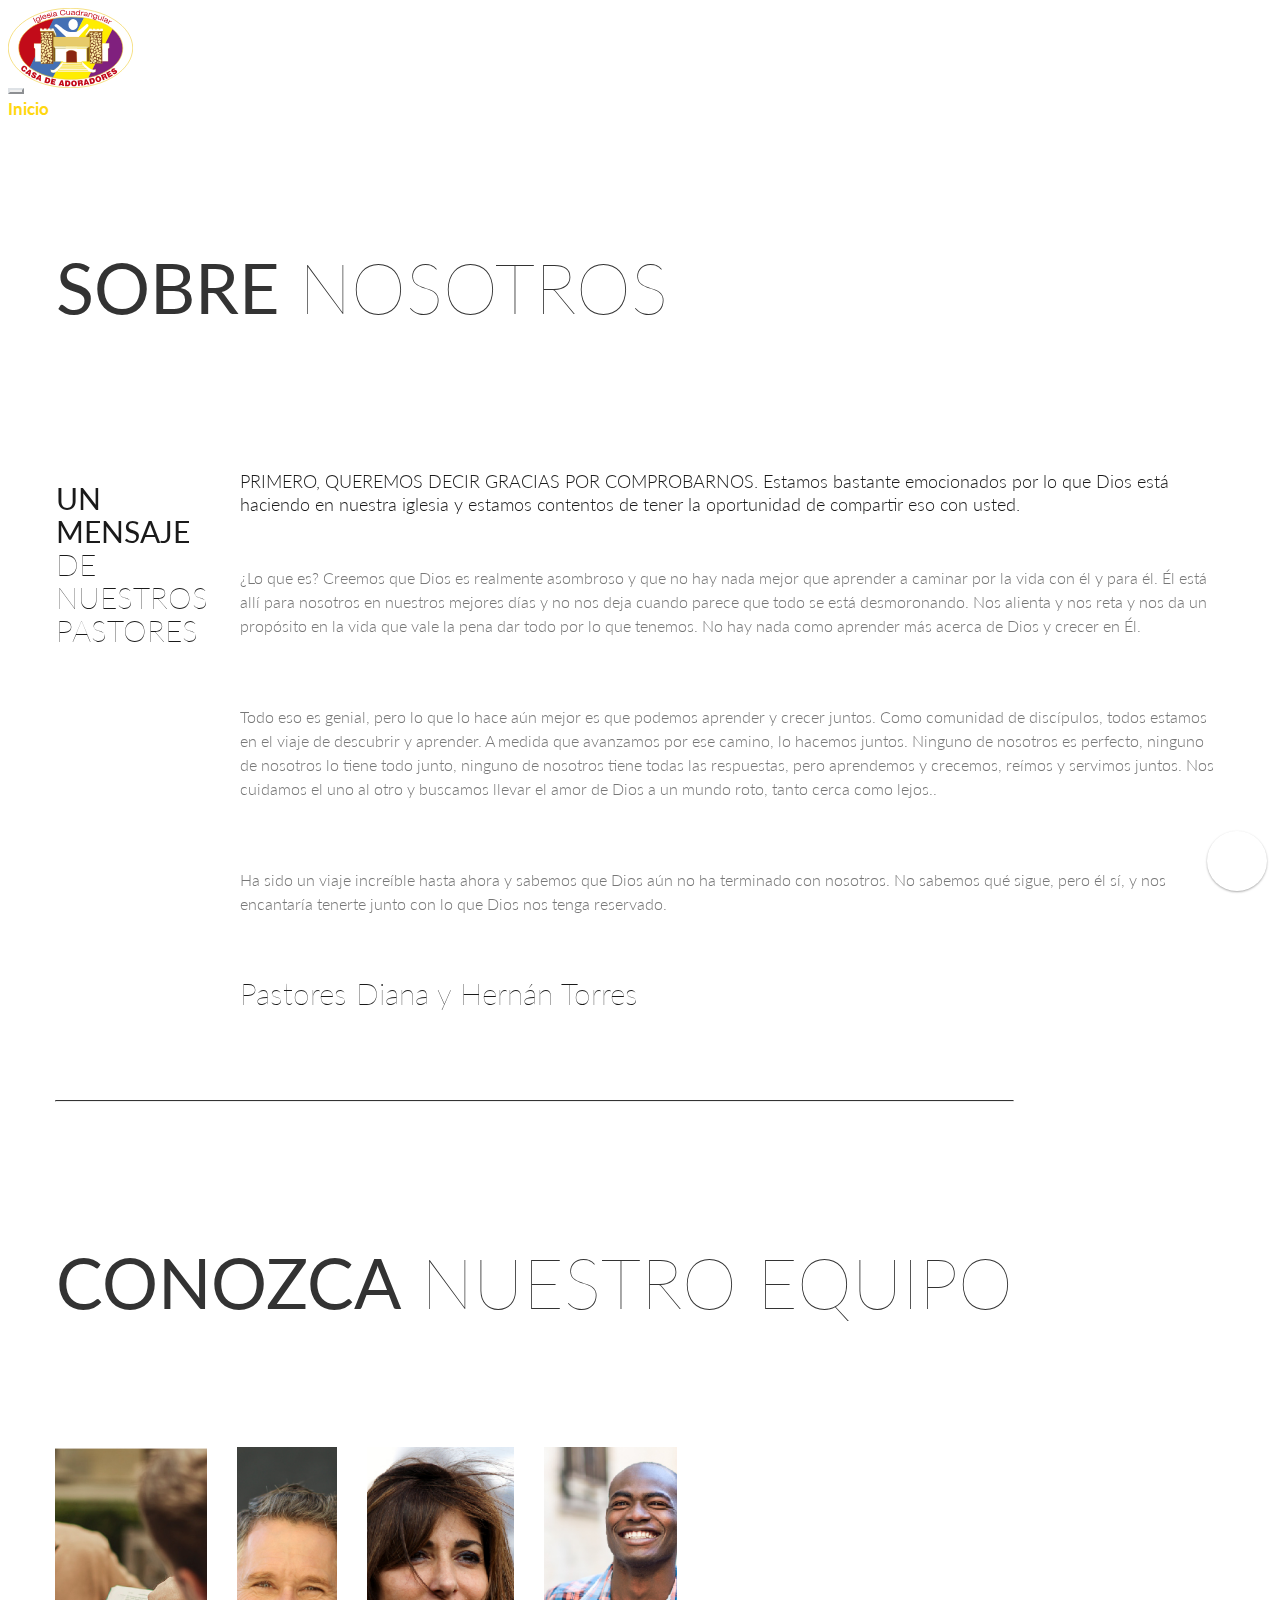
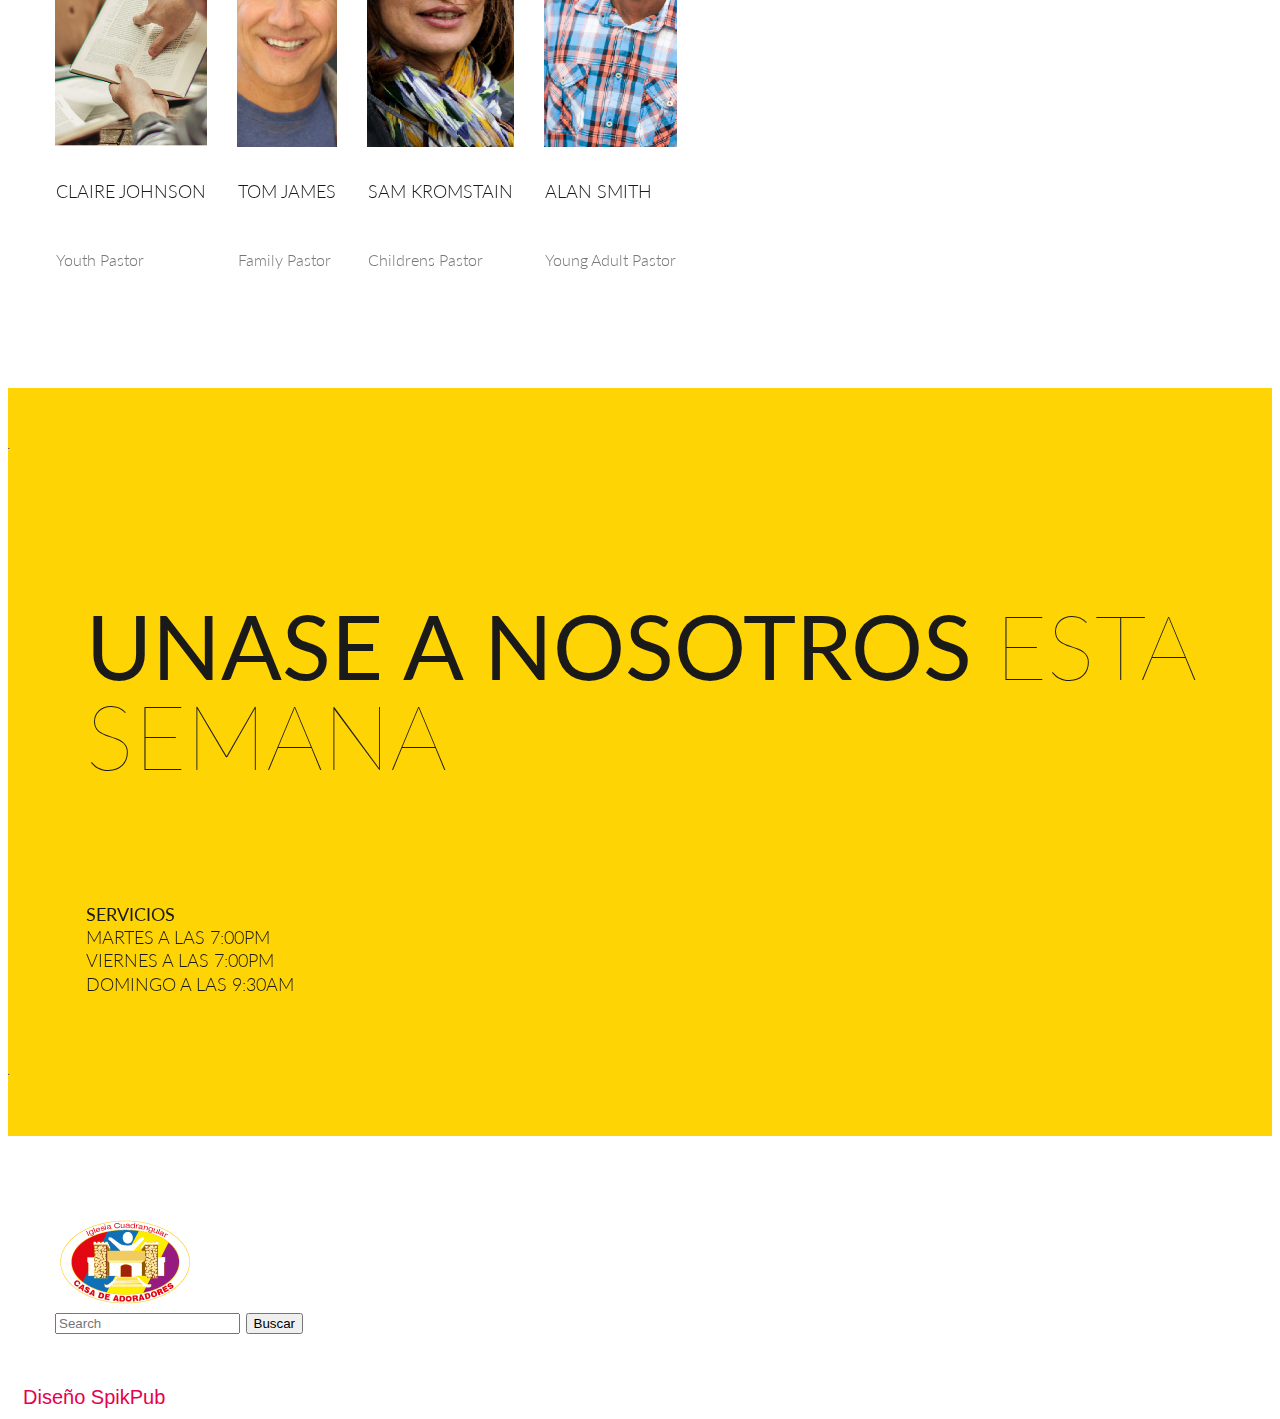
==== nosotros.html @ d61a1698 "311219-1707" ====
<html lang="es">

<head>
    <title></title>
    <meta charset="UTF-8">
    <meta name="viewport" content="width=device-width, initial-scale=1">
    <link rel="stylesheet" href="https://stackpath.bootstrapcdn.com/bootstrap/4.1.3/css/bootstrap.min.css"
        integrity="sha384-MCw98/SFnGE8fJT3GXwEOngsV7Zt27NXFoaoApmYm81iuXoPkFOJwJ8ERdknLPMO" crossorigin="anonymous">
    <!-- <link rel="stylesheet" href="https://cdnjs.cloudflare.com/ajax/libs/animate.css/3.7.0/animate.min.css"> -->
    <link href="https://unpkg.com/aos@2.3.1/dist/aos.css" rel="stylesheet">
    <link
        href="https://fonts.googleapis.com/css?family=Asap:400,400i,500,500i,600,600i,700,700i|Lato:100,100i,300,300i,400,400i,700,700i,900,900i|Merriweather+Sans:300,300i,400,400i,700,700i,800,800i|PT+Sans:400,400i,700,700i|Playball|Racing+Sans+One|Raleway:100,100i,200,200i,300,300i,400,400i,500,500i,600,600i,700,700i,800,800i,900,900i&display=swap&subset=latin-ext"
        rel="stylesheet">
    <link rel="stylesheet" href="https://use.fontawesome.com/releases/v5.6.1/css/all.css"
        integrity="sha384-gfdkjb5BdAXd+lj+gudLWI+BXq4IuLW5IT+brZEZsLFm++aCMlF1V92rMkPaX4PP" crossorigin="anonymous">
    <link href="style.css" rel="stylesheet">
</head>

<body class="index">

    <!-- SECCION DEL HEADER -->
    <header class="sticky-top">
        <!-- == Logo == -->
        <div class="container-fluid">
            <div class="row justify-content-center align-items-center bg-dark">
                <!--fila logo-menu-->
                <div class="col-lg-4 mb-1 my-3 text-center">
                    <!--contendor logo-->
                    <a href="index.html">
                        <img src="img/svg/Logo-Casa_de_Adoradores-P11-SVG-01.svg" class="img-fluid img-logo" alt="">
                    </a>
                </div>
                <!--fin contenedor logo-->
                <div class="col-lg-8 navegacion">
                    <!--contenedor menu-->
                    <nav class="navbar navbar-expand-md navbar-light justify-content-center">
                        <button class="navbar-toggler mb-2" type="button" data-toggle="collapse"
                            data-target="#nav_principal" aria-controls="navbarToggleExternalContent"
                            aria-expanded="false" aria-label="Toggle navigation">
                            <span class="navbar-toggler-icon"></span>
                        </button>
                        <div id="nav_principal"
                            class="collapse navbar-collapse navbar-light justify-content-center justify-content-lg-center text-center text-uppercase">
                            <!--conenedor collapsado-->
                            <a href="index.html" class="nav-link active">Inicio</a>
                            <a href="nosotros.html" class="nav-link">Nosotros</a>
                            <a href="ministerios.html" class="nav-link">Ministerios</a>
                            <a href="blog.html" class="nav-link">Blog</a>
                            <a href="galeria.html" class="nav-link">Galería</a>
                            <a href="contacto.html" class="nav-link">Contacto</a>
                        </div>
                        <!--fin contenedor menu colapsado-->
                    </nav>
                </div>
                <!--fin contenedor menu-->
            </div>
            <!--fin fila logo menu-->
        </div>
        <!--Fin container-fluid de logo y menu-->

        <div id="floating-action-button">
            <i class="fas fa-angle-double-up"></i>
        </div>

    </header>

    <section id="section-content" class="content page-7 moto-section" data-widget="section" data-container="section">
        <div class="moto-widget moto-widget-row row-fixed" data-widget="row">
            <div class="container-fluid">
                <div class="row">
                    <div class="moto-cell col-sm-12" data-container="container">
                        <div class="moto-widget moto-widget-text moto-preset-default                  moto-spacing-top-medium moto-spacing-right-auto moto-spacing-bottom-medium moto-spacing-left-auto" data-widget="text" data-preset="default" data-spacing="mama">
                            <div class="moto-widget-text-content moto-widget-text-editable">
                                <p class="moto-text_system_7">
                                    <font color="#333333"><b>SOBRE</b> NOSOTROS</font>
                                </p>
                            </div>
                        </div>
                    </div>
                </div>
            </div>
        </div>
        <div class="moto-widget moto-widget-row row-fixed" data-widget="row">
            <div class="container-fluid">
                <div class="row">
                    <div class="moto-cell col-sm-4" data-container="container">
                        <div class="moto-widget moto-widget-text moto-preset-default             moto-spacing-top-auto moto-spacing-right-auto moto-spacing-bottom-auto moto-spacing-left-auto" data-widget="text" data-preset="default" data-spacing="aaaa">
                            <div class="moto-widget-text-content moto-widget-text-editable">
                                <p class="moto-text_system_9"><strong>UN MENSAJE</strong> DE NUESTROS PASTORES</p>
                            </div>
                        </div>
                        <div data-widget-id="wid__image__5d448a4c0ae35" class="moto-widget moto-widget-image moto-preset-default moto-align-center moto-align-left_mobile-h moto-spacing-top-small moto-spacing-right-auto moto-spacing-bottom-medium moto-spacing-left-auto  " data-widget="image">
                            <span class="moto-widget-image-link">
                                <img data-src="/mt-content/uploads/2015/09/staff-img-sq-15.jpg" class="moto-widget-image-picture lazyload" data-id="193" title="" alt="">
                            </span>
                        </div>
                    </div>
                    <div class="moto-cell col-sm-8" data-container="container">
                        <div class="moto-widget moto-widget-text moto-preset-default              moto-spacing-top-auto moto-spacing-right-auto moto-spacing-bottom-small moto-spacing-left-auto" data-widget="text" data-preset="default" data-spacing="aasa">
                            <div class="moto-widget-text-content moto-widget-text-editable">
                                <p class="moto-text_system_10">PRIMERO, QUEREMOS DECIR GRACIAS POR COMPROBARNOS. Estamos bastante emocionados por lo que Dios está haciendo en nuestra iglesia y estamos contentos de tener la oportunidad de compartir eso con usted. &nbsp;</p>
                            </div>
                        </div>
                        <div class="moto-widget moto-widget-text moto-preset-default             moto-spacing-top-auto moto-spacing-right-auto moto-spacing-bottom-auto moto-spacing-left-auto" data-widget="text" data-preset="default" data-spacing="aaaa">
                            <div class="moto-widget-text-content moto-widget-text-editable">
                                <p class="moto-text_system_11">¿Lo que es? Creemos que Dios es realmente asombroso y que no hay nada mejor que aprender a caminar por la vida con él y para él. Él está allí para nosotros en nuestros mejores días y no nos deja cuando parece que todo se está desmoronando. Nos alienta y nos reta y nos da un propósito en la vida que vale la pena dar todo por lo que tenemos. No hay nada como aprender más acerca de Dios y crecer en Él.</p>
                                <p><br></p>
                                <p class="moto-text_system_11">Todo eso es genial, pero lo que lo hace aún mejor es que podemos aprender y crecer juntos. Como comunidad de discípulos, todos estamos en el viaje de descubrir y aprender. A medida que avanzamos por ese camino, lo hacemos juntos. Ninguno de nosotros es perfecto, ninguno de nosotros lo tiene todo junto, ninguno de nosotros tiene todas las respuestas, pero aprendemos y crecemos, reímos y servimos juntos. Nos cuidamos el uno al otro y buscamos llevar el amor de Dios a un mundo roto, tanto cerca como lejos..</p>
                                <p><br></p>
                                <p class="moto-text_system_11">Ha sido un viaje increíble hasta ahora y sabemos que Dios aún no ha terminado con nosotros. No sabemos qué sigue, pero él sí, y nos encantaría tenerte junto con lo que Dios nos tenga reservado.</p>
                            </div>
                        </div>
                        <div class="moto-widget moto-widget-text moto-preset-default                                           moto-spacing-top-small moto-spacing-right-auto moto-spacing-bottom-auto moto-spacing-left-auto" data-widget="text" data-preset="default" data-spacing="saaa">
                            <div class="moto-widget-text-content moto-widget-text-editable">
                                <p class="moto-text_system_9">Pastores Diana y Hernán Torres</p>
                            </div>
                        </div>
                    </div>
                </div>
            </div>
        </div>
        <div class="moto-widget moto-widget-row row-fixed" data-widget="row"><a class="moto-anchor" name="staff"></a>
            <div class="container-fluid">
                <div class="row">
                    <div class="moto-cell col-sm-12" data-container="container">
                        <div class="moto-widget moto-widget-divider moto-preset-default moto-spacing-top-medium moto-spacing-right-auto moto-spacing-bottom-medium moto-spacing-left-auto moto-align-left" data-widget="divider_horizontal" data-divider-type="horizontal" data-preset="default" data-align="{&quot;desktop&quot;:&quot;left&quot;,&quot;tablet&quot;:&quot;&quot;,&quot;mobile-v&quot;:&quot;&quot;,&quot;mobile-h&quot;:&quot;&quot;}" data-spacing="mama" data-width="100">
                            <hr class="moto-widget-divider-line" style="width: 100%;">
                        </div>
                        <div class="moto-widget moto-widget-text moto-preset-default                moto-spacing-top-small moto-spacing-right-auto moto-spacing-bottom-medium moto-spacing-left-auto" data-widget="text" data-preset="default" data-spacing="sama">
                            <div class="moto-widget-text-content moto-widget-text-editable">
                                <p class="moto-text_system_7"><span class="moto-color3_5"><strong>CONOZCA</strong> NUESTRO EQUIPO</span></p>
                            </div>
                        </div>
                    </div>
                </div>
            </div>
        </div>
        <div class="moto-widget moto-widget-row row-fixed" data-widget="row">
            <div class="container-fluid">
                <div class="row">
                    <div class="moto-cell col-sm-3" data-container="container">
                        <div class="moto-widget moto-widget-container moto-container_content_56095f6d" data-widget="container" data-container="container" data-css-name="moto-container_content_56095f6d"></div>
                        <div class="moto-widget moto-widget-text moto-preset-default                                    moto-spacing-top-small moto-spacing-right-auto moto-spacing-bottom-auto moto-spacing-left-auto" data-widget="text" data-preset="default" data-spacing="saaa">
                            <div class="moto-widget-text-content moto-widget-text-editable">
                                <p class="moto-text_system_10">CLAIRE&nbsp;JOHNSON</p>
                            </div>
                        </div>
                        <div class="moto-widget moto-widget-spacer moto-preset-default" data-widget="spacer" data-spacing="">
                            <div class="moto-widget-spacer-block" style="height: 10px;"></div>
                        </div>
                        <div class="moto-widget moto-widget-text moto-preset-default                                moto-spacing-top-auto moto-spacing-right-auto moto-spacing-bottom-medium moto-spacing-left-auto" data-widget="text" data-preset="default" data-spacing="aama">
                            <div class="moto-widget-text-content moto-widget-text-editable">
                                <p class="moto-text_system_11">Youth Pastor</p>
                            </div>
                        </div>
                    </div>
                    <div class="moto-cell col-sm-3" data-container="container">
                        <div class="moto-widget moto-widget-container moto-container_content_56095f92" data-widget="container" data-container="container" data-css-name="moto-container_content_56095f92"></div>
                        <div class="moto-widget moto-widget-text moto-preset-default                                  moto-spacing-top-small moto-spacing-right-auto moto-spacing-bottom-auto moto-spacing-left-auto" data-widget="text" data-preset="default" data-spacing="saaa">
                            <div class="moto-widget-text-content moto-widget-text-editable">
                                <p class="moto-text_system_10">TOM JAMES</p>
                            </div>
                        </div>
                        <div class="moto-widget moto-widget-spacer moto-preset-default" data-widget="spacer" data-spacing="">
                            <div class="moto-widget-spacer-block" style="height: 10px;"></div>
                        </div>
                        <div class="moto-widget moto-widget-text moto-preset-default                                moto-spacing-top-auto moto-spacing-right-auto moto-spacing-bottom-medium moto-spacing-left-auto" data-widget="text" data-preset="default" data-spacing="aama">
                            <div class="moto-widget-text-content moto-widget-text-editable">
                                <p class="moto-text_system_11">Family Pastor</p>
                            </div>
                        </div>
                    </div>
                    <div class="moto-cell col-sm-3" data-container="container">
                        <div class="moto-widget moto-widget-container moto-container_content_56095fc6" data-widget="container" data-container="container" data-css-name="moto-container_content_56095fc6"></div>
                        <div class="moto-widget moto-widget-text moto-preset-default                                  moto-spacing-top-small moto-spacing-right-auto moto-spacing-bottom-auto moto-spacing-left-auto" data-widget="text" data-preset="default" data-spacing="saaa">
                            <div class="moto-widget-text-content moto-widget-text-editable">
                                <p class="moto-text_system_10">SAM KROMSTAIN<br></p>
                            </div>
                        </div>
                        <div class="moto-widget moto-widget-spacer moto-preset-default" data-widget="spacer" data-spacing="">
                            <div class="moto-widget-spacer-block" style="height: 10px;"></div>
                        </div>
                        <div class="moto-widget moto-widget-text moto-preset-default                                moto-spacing-top-auto moto-spacing-right-auto moto-spacing-bottom-medium moto-spacing-left-auto" data-widget="text" data-preset="default" data-spacing="aama">
                            <div class="moto-widget-text-content moto-widget-text-editable">
                                <p class="moto-text_system_11">Childrens Pastor</p>
                            </div>
                        </div>
                    </div>
                    <div class="moto-cell col-sm-3" data-container="container">
                        <div class="moto-widget moto-widget-container moto-container_content_56095ff5" data-widget="container" data-container="container" data-css-name="moto-container_content_56095ff5"></div>
                        <div class="moto-widget moto-widget-text moto-preset-default                                  moto-spacing-top-small moto-spacing-right-auto moto-spacing-bottom-auto moto-spacing-left-auto" data-widget="text" data-preset="default" data-spacing="saaa">
                            <div class="moto-widget-text-content moto-widget-text-editable">
                                <p class="moto-text_system_10">ALAN SMITH<br></p>
                            </div>
                        </div>
                        <div class="moto-widget moto-widget-spacer moto-preset-default" data-widget="spacer" data-spacing="">
                            <div class="moto-widget-spacer-block" style="height: 10px;"></div>
                        </div>
                        <div class="moto-widget moto-widget-text moto-preset-default                                moto-spacing-top-auto moto-spacing-right-auto moto-spacing-bottom-large moto-spacing-left-auto" data-widget="text" data-preset="default" data-spacing="aala">
                            <div class="moto-widget-text-content moto-widget-text-editable">
                                <p class="moto-text_system_11">Young Adult Pastor</p>
                            </div>
                        </div>
                    </div>
                </div>
            </div>
        </div>
        <div data-css-name="moto-container_content_557a91db" class="moto-widget moto-widget-container moto-container_content_557a91db" data-widget="container" data-container="container">
            <div class="moto-widget moto-widget-divider moto-preset-default                             moto-align-left moto-spacing-top-medium moto-spacing-right-auto moto-spacing-bottom-medium moto-spacing-left-auto" data-widget="divider_horizontal" data-divider-type="horizontal" data-preset="default" data-align="{&quot;desktop&quot;:&quot;left&quot;,&quot;tablet&quot;:&quot;&quot;,&quot;mobile-h&quot;:&quot;&quot;,&quot;mobile-v&quot;:&quot;&quot;}" data-spacing="mama" data-width="0">
                <hr style="width: 0%;" class="moto-widget-divider-line">
            </div>
            <div class="moto-widget moto-widget-row row-fixed" data-widget="row">
                <div class="container-fluid">
                    <div class="row">
                        <div class="moto-cell col-sm-3" data-container="container">
                            <div class="moto-widget moto-widget-container moto-container_content_56096024" data-widget="container" data-container="container" data-css-name="moto-container_content_56096024">
                                <div data-widget-id="wid__image__5d448a4c0b123" class="moto-widget moto-widget-image moto-preset-default moto-align-center moto-align-left_mobile-v moto-align-left_mobile-h moto-spacing-top-auto moto-spacing-right-auto moto-spacing-bottom-auto moto-spacing-left-auto  " data-widget="image">
                                    <span class="moto-widget-image-link">
                                        <img data-src="/mt-content/uploads/2015/09/icon-img-wh-19.png" class="moto-widget-image-picture lazyload" data-id="170" title="" alt="">
                                    </span>
                                </div>
                            </div>
                        </div>
                        <div class="moto-cell col-sm-9" data-container="container">
                            <div class="moto-widget moto-widget-text moto-preset-default                moto-spacing-top-auto moto-spacing-right-auto moto-spacing-bottom-auto moto-spacing-left-auto" data-widget="text" data-preset="default" data-spacing="aaaa">
                                <div class="moto-widget-text-content moto-widget-text-editable">
                                    <p class="moto-text_system_6"><strong>UNASE A NOSOTROS </strong>ESTA SEMANA</p>
                                </div>
                            </div>
                            <div class="moto-widget moto-widget-text moto-preset-default                moto-spacing-top-small moto-spacing-right-auto moto-spacing-bottom-auto moto-spacing-left-auto" data-widget="text" data-preset="default" data-spacing="saaa">
                                <div class="moto-widget-text-content moto-widget-text-editable">
                                    <p class="moto-text_system_10"><strong>SERVICIOS</strong><br>
                                    MARTES A LAS 7:00PM<br>
                                    VIERNES A LAS 7:00PM<br>
                                    DOMINGO A LAS 9:30AM<br>
                                
                                    </p>
                                </div>
                            </div>
                        </div>
                    </div>
                </div>
            </div>
            <div class="moto-widget moto-widget-divider moto-preset-default moto-align-left moto-spacing-top-medium moto-spacing-right-auto moto-spacing-bottom-medium moto-spacing-left-auto" data-widget="divider_horizontal" data-divider-type="horizontal" data-preset="default" data-align="{&quot;desktop&quot;:&quot;left&quot;,&quot;tablet&quot;:&quot;&quot;,&quot;mobile-v&quot;:&quot;&quot;,&quot;mobile-h&quot;:&quot;&quot;}" data-spacing="mama" data-width="0">
                <hr class="moto-widget-divider-line" style="width: 0%;">
            </div>
        </div>
    </section>










    
    <!--FOOTER-->
    <footer class="container-fluid bg-dark mask-footer">
        <div class="container">
            <div class="row pt-5">
                <div class="col-md-4 row-social">
                    <h4 class="text-center">Encuéntranos en</h4>
                    <div class="social-footer text-center separador-3">
                        <a class="btn btn-social-icon btn-twitter">
                            <span class="fab fa-twitter"></span>
                        </a>
                        <a class="btn btn-social-icon btn-facebook">
                            <span class="fab fa-facebook"></span>
                        </a>
                        <a class="btn btn-social-icon btn-instagram">
                            <span class="fab fa-instagram"></span>
                        </a>
                    </div>
                </div>
                <div class="col-md-4 row-logo text-center">
                    <img class="img-fluid" src="img/Logo-Casa_de_Adoradores-P11.png" alt="img">
                </div>
                <div class="col-md-4 row-buscar">
                    <form class="form-inline">
                        <input class="form-control mr-sm-2" type="search" placeholder="Search" aria-label="Search">
                        <button class="btn btn-outline-light my-2 my-sm-0" type="submit">Buscar</button>
                    </form>
                </div>
            </div>
        </div>
        <div class="barra-footer mt-4 mask-footer text-center pb-5 ">
            <div class="copyright pt-5"><span>@2019</span>&nbspTodos los Derechos reservados<span>&nbspIglesia Casa de
                    Adoradores</span></div>
            <div class="pb-3 "><a href="https=www.spikpub.com">Diseño SpikPub</a></div>
        </div>
    </footer>



    <!-- <script src="https://ajax.googleapis.com/ajax/libs/jquery/3.3.1/jquery.min.js"></script> -->
    <script src="https://code.jquery.com/jquery-3.3.1.js"
        integrity="sha256-2Kok7MbOyxpgUVvAk/HJ2jigOSYS2auK4Pfzbm7uH60=" crossorigin="anonymous"></script>
    <script src="js/popper.js"></script>
    <script src="js/bootstrap.js"></script>
    <script src="js/filtergallery.js"></script>
    <script src="js/boton-scroll.js"></script>



</body>

</html>
---- style.css ----
@charset "UTF-8";
/* @import
  'vendors/normalize'; */
/**
 * Set up a decent box model on the root element
 */
html {
  -webkit-box-sizing: border-box;
          box-sizing: border-box; }

/**
 * Make all elements from the DOM inherit from the parent box-sizing
 * Since `*` has a specificity of 0, it does not override the `html` value
 * making all elements inheriting from the root box-sizing value
 * See: https://css-tricks.com/inheriting-box-sizing-probably-slightly-better-best-practice/
 */
*,
*::before,
*::after {
  -webkit-box-sizing: inherit;
          box-sizing: inherit; }

/**
 * Basic styles for links
 */
a {
  color: #e50050;
  text-decoration: none; }
  a:hover, a:active, a:focus {
    color: #222222;
    text-decoration: underline; }

/*font-family: 'Playball', cursive;
font-family: 'Racing Sans One', cursive; */
body {
  font-family: "Lato", sans-serif;
  font-weight: 300;
  font-size: 16px;
  color: #2b2b2b; }

h1, h2, h3, h4, h5 {
  font-family: "Lato", sans-serif; }

p {
  font-weight: 300;
  line-height: 2rem;
  font-size: 1.1rem; }

/**
 * Basic typography style for copy text
 */
body {
  color: #222222;
  font: normal 125%/1.4 "Open Sans", "Helvetica Neue Light", "Helvetica Neue", "Helvetica", "Arial", sans-serif; }

/**
 * Clear inner floats
 */
.clearfix::after {
  clear: both;
  content: '';
  display: table; }

/**
 * Main content containers
 * 1. Make the container full-width with a maximum width
 * 2. Center it in the viewport
 * 3. Leave some space on the edges, especially valuable on small screens
 */
.container {
  max-width: 1180px;
  /* 1 */
  margin-left: auto;
  /* 2 */
  margin-right: auto;
  /* 2 */
  padding-left: 20px;
  /* 3 */
  padding-right: 20px;
  /* 3 */
  width: 100%;
  /* 1 */ }

/**
 * Hide text while making it readable for screen readers
 * 1. Needed in WebKit-based browsers because of an implementation bug;
 *    See: https://code.google.com/p/chromium/issues/detail?id=457146
 */
.hide-text {
  overflow: hidden;
  padding: 0;
  /* 1 */
  text-indent: 101%;
  white-space: nowrap; }

/**
 * Hide element while making it readable for screen readers
 * Shamelessly borrowed from HTML5Boilerplate:
 * https://github.com/h5bp/html5-boilerplate/blob/master/src/css/main.css#L119-L133
 */
.visually-hidden {
  border: 0;
  clip: rect(0 0 0 0);
  height: 1px;
  margin: -1px;
  overflow: hidden;
  padding: 0;
  position: absolute;
  width: 1px; }

header .img-logo {
  height: 80px; }

header .navegacion .navbar-toggler {
  color: #f8f9fa;
  border-color: #dee2e6; }

header .navegacion .navbar-toggler-icon {
  background-color: #f8f402; }

header .navegacion .nav-item {
  color: #fff;
  font-family: "Lato", sans-serif;
  font-weight: 700;
  -webkit-transition: border-top .2s ease-in-out;
  transition: border-top .2s ease-in-out;
  -webkit-transition: border-bottom .2s ease-in-out;
  transition: border-bottom .2s ease-in-out; }

header .navegacion .nav-item:hover {
  color: #ffffb8;
  border-top: 3px solid #ffd711;
  border-bottom: 3px solid #ffd711; }

header .navegacion .nav-link.active {
  color: #ffd711; }

@media (min-width: 720px) {
  header .img-logo {
    height: 80px; }

  header .navegacion .nav-link {
    color: #fff;
    font-family: "Lato", sans-serif;
    font-weight: 700; } }
@media (min-width: 960px) {
  header .navegacion .nav-link {
    font-size: 17px; } }
@media (min-width: 1300px) {
  header .img-logo {
    height: 100px; } }
footer {
  color: white; }

/* variable */
/* scss-file */
*, body * {
  z-index: 10;
  -webkit-transition: all 0.3s cubic-bezier(0.68, -0.55, 0.27, 1.55);
  transition: all 0.3s cubic-bezier(0.68, -0.55, 0.27, 1.55); }

#floating-action-button {
  position: fixed;
  bottom: 1vh;
  right: 1vw;
  min-width: 50px;
  min-height: 50px;
  max-width: 60px;
  max-height: 60px;
  width: 5vw;
  height: 5vw;
  border-radius: 100%;
  cursor: pointer;
  /* center-flex */
  display: -webkit-box;
  display: -ms-flexbox;
  display: flex;
  -webkit-box-align: center;
      -ms-flex-align: center;
          align-items: center;
  -webkit-box-pack: center;
      -ms-flex-pack: center;
          justify-content: center;
  /* material shadow */
  -webkit-box-shadow: 0 1px 3px rgba(0, 0, 0, 0.12), 0 1px 2px rgba(0, 0, 0, 0.24);
          box-shadow: 0 1px 3px rgba(0, 0, 0, 0.12), 0 1px 2px rgba(0, 0, 0, 0.24); }
  #floating-action-button:hover {
    -webkit-box-shadow: 0 14px 28px rgba(0, 0, 0, 0.25), 0 10px 10px rgba(0, 0, 0, 0.22);
            box-shadow: 0 14px 28px rgba(0, 0, 0, 0.25), 0 10px 10px rgba(0, 0, 0, 0.22); }
  #floating-action-button i {
    font-size: 2rem;
    color: #2b2b2b; }

/* DO NOT COPY */
/* 
.just-for-codepen{
    color: #212121;
    background: linear-gradient(to bottom, #f3e5f5 0%,#f3e5f5 10%,#e1bee7 10%,#e1bee7 20%,#ce93d8 20%,#ce93d8 30%,#ba68c8 30%,#ba68c8 40%,#ab47bc 40%,#ab47bc 50%,#9c27b0 50%,#9c27b0 60%,#8e24aa 60%,#8e24aa 70%,#7b1fa2 70%,#7b1fa2 80%,#6a1b9a 80%,#6a1b9a 90%,#4a148c 90%,#4a148c 100%);
    height: 100vh;
    padding: 20vw 20vh;
    a{
    color: #212121;
    text-decoration: none;
        &:hover{
            color: #304FFE;
            text-decoration: underline;
        }
    }
} */
section.bg-centro {
  background-image: url(../img/fondo/fondo-1.jpg);
  min-height: 600px;
  background-attachment: fixed;
  background-position: top center;
  background-repeat: no-repeat;
  background-size: cover; }

section.bg-centro h1 {
  color: #fff;
  font-weight: 200;
  font-size: 2.5rem;
  padding-top: 50%; }

@media (min-width: 720px) {
  section.bg-centro {
    margin-bottom: 0px !important; }

  section.bg-centro h1 {
    font-size: 6rem;
    padding-top: 15%; } }
section.bg-servicio {
  background-color: #ffd711; }

section.bg-servicio h1 {
  color: #fff;
  font-size: 3.5rem;
  font-weight: 200; }

section.bg-servicio h2 {
  font-family: 'Raleway', sans-serif;
  color: #fff;
  font-size: 2.2rem;
  font-weight: bold; }

section.bg-servicio h2 span {
  font-family: "Lato", sans-serif;
  font-weight: 400; }

@media (min-width: 720px) {
  section.bg-servicio h1 {
    font-size: 3rem; } }
@media (min-width: 960px) {
  section.bg-servicio h1 {
    font-size: 3.5rem; } }
@media (min-width: 1300px) {
  section.bg-servicio h1 {
    font-size: 5rem; } }
section.bg-infoservicios {
  background-image: url(../img/fondo/fondo-3.jpeg);
  min-height: 650px;
  background-attachment: fixed;
  background-position: top center;
  background-repeat: no-repeat;
  background-size: cover; }

section.bg-infoservicios {
  position: relative; }

section.bg-infoservicios div.imagecircle1::before {
  content: "" url(../img/svg/clock.svg) "";
  display: block;
  width: 120px;
  height: 120px;
  position: absolute;
  left: 34%;
  top: 15%; }

section.bg-infoservicios div.imagecircle2::before {
  content: "" url(../img/svg/clipboard-list.svg) "";
  display: block;
  width: 120px;
  height: 120px;
  position: absolute;
  left: 33%;
  top: 20%; }

section.bg-infoservicios div.imagecircle3::before {
  content: "" url(../img/svg/biblia.svg) "";
  display: block;
  width: 120px;
  height: 120px;
  position: absolute;
  left: 33%;
  top: 15%; }

section.bg-infoservicios div.imagecircle4::before {
  content: "" url(../img/svg/sobre.svg) "";
  display: block;
  width: 120px;
  height: 120px;
  position: absolute;
  left: 32%;
  top: 15%; }

section.bg-infoservicios div h1 {
  color: #fff;
  font-size: 3.5rem;
  font-weight: 200; }

@media (min-width: 720px) {
  section.bg-infoservicios div.imagecircle1::before {
    left: 40%;
    top: 18%; }

  section.bg-infoservicios div.imagecircle2::before {
    left: 40%;
    top: 21%; }

  section.bg-infoservicios div.imagecircle3::before {
    left: 40%;
    top: 18%; }

  section.bg-infoservicios div.imagecircle4::before {
    left: 39%;
    top: 17%; }

  section.bg-infoservicios div h1 {
    font-size: 4rem; } }
@media (min-width: 960px) {
  section.bg-infoservicios div.imagecircle1::before {
    left: 33%;
    top: 19%; }

  section.bg-infoservicios div.imagecircle2::before {
    left: 30%;
    top: 19%; }

  section.bg-infoservicios div.imagecircle3::before {
    left: 30%;
    top: 18%; }

  section.bg-infoservicios div.imagecircle4::before {
    left: 30%;
    top: 19%; }

  section.bg-infoservicios div h1 {
    font-size: 4rem; } }
@media (min-width: 1024px) {
  section.bg-infoservicios div.imagecircle1::before {
    left: 33%;
    top: 14%; }

  section.bg-infoservicios div.imagecircle2::before {
    left: 30%;
    top: 15%; }

  section.bg-infoservicios div.imagecircle3::before {
    left: 30%;
    top: 15%; }

  section.bg-infoservicios div.imagecircle4::before {
    left: 23%;
    top: 15%; }

  section.bg-infoservicios div h1 {
    font-size: 2.7rem; } }
@media (min-width: 1300px) {
  section.bg-infoservicios div.imagecircle1::before {
    left: 25%;
    top: 18%; }

  section.bg-infoservicios div.imagecircle2::before {
    left: 25%;
    top: 18%; }

  section.bg-infoservicios div.imagecircle3::before {
    left: 25%;
    top: 18%; }

  section.bg-infoservicios div.imagecircle4::before {
    left: 25%;
    top: 15%; }

  section.bg-infoservicios div h1 {
    font-size: 4rem; } }
.ng-cloak,
.x-ng-cloak,
[data-ng-cloak],
[ng-cloak],
[ng\:cloak],
[x-ng-cloak] {
  display: none !important; }

.moto-widget {
  position: relative; }

.frame-empty,
.moto-widget-cover {
  display: none; }

.moto-anchor {
  position: absolute;
  top: 0; }

.moto-align-left {
  text-align: left; }

.moto-align-center {
  text-align: center; }

.moto-align-right {
  text-align: right; }

.moto-absolute-position__container {
  position: absolute;
  top: 0;
  left: 0;
  right: 0;
  bottom: 0; }

.moto-absolute-position {
  position: absolute; }

.moto-absolute-position_left-top {
  top: 0;
  left: 0; }

.moto-absolute-position_center-top,
.moto-absolute-position_top {
  top: 0;
  left: 50%;
  -webkit-transform: translateX(-50%);
  transform: translateX(-50%); }

.moto-absolute-position_right-top {
  top: 0;
  right: 0; }

.moto-absolute-position_left,
.moto-absolute-position_left-center {
  left: 0;
  top: 50%;
  -webkit-transform: translateY(-50%);
  transform: translateY(-50%); }

.moto-absolute-position_center,
.moto-absolute-position_center-center {
  top: 50%;
  left: 50%;
  -webkit-transform: translate(-50%, -50%);
  transform: translate(-50%, -50%); }

.moto-absolute-position_right,
.moto-absolute-position_right-center {
  right: 0;
  top: 50%;
  -webkit-transform: translateY(-50%);
  transform: translateY(-50%); }

.moto-absolute-position_left-bottom {
  bottom: 0;
  left: 0; }

.moto-absolute-position_bottom,
.moto-absolute-position_center-bottom {
  bottom: 0;
  left: 50%;
  -webkit-transform: translateX(-50%);
  transform: translateX(-50%); }

.moto-absolute-position_right-bottom {
  bottom: 0;
  right: 0; }

.moto-back-to-top-button {
  position: fixed;
  visibility: hidden;
  opacity: 0;
  cursor: pointer;
  z-index: 500; }

.moto-back-to-top-button.moto-back-to-top-button_visible {
  visibility: visible;
  opacity: 1; }

.moto-back-to-top-button .moto-back-to-top-button-link {
  display: inline-block; }

.moto-popup__content_error {
  font-family: Verdana, sans-serif;
  color: #d3d8db;
  font-size: 16px;
  text-align: center; }

.moto-popup_content .moto-sticky__attached_top {
  top: 50px; }

.moto-background-video-container {
  overflow: hidden;
  border-radius: inherit;
  -webkit-transform: translateZ(0);
  transform: translateZ(0); }

.moto-background-video {
  min-height: 100%;
  min-width: 100%;
  max-width: 100%;
  height: auto;
  width: auto; }

.moto-background-video_fill-by-height {
  max-height: 100%;
  max-width: none; }

@-webkit-keyframes zb {
  0% {
    -webkit-transform: rotate(0deg);
    transform: rotate(0deg); }
  to {
    -webkit-transform: rotate(1turn);
    transform: rotate(1turn); } }
@keyframes zb {
  0% {
    -webkit-transform: rotate(0deg);
    transform: rotate(0deg); }
  to {
    -webkit-transform: rotate(1turn);
    transform: rotate(1turn); } }
@media screen and (max-width: 1039px) {
  .moto-visible-on_desktop {
    display: none; } }
@media screen and (max-width: 767px) {
  .moto-visible-on_tablet {
    display: none; } }
@media screen and (max-width: 479px) {
  .moto-visible-on_mobile-h {
    display: none; } }
@media screen and (max-width: 1039px) {
  .moto-align-left_tablet {
    text-align: left; }

  .moto-align-center_tablet {
    text-align: center; }

  .moto-align-right_tablet {
    text-align: right; } }
@media screen and (max-width: 767px) {
  .moto-align-left_mobile-h {
    text-align: left; }

  .moto-align-center_mobile-h {
    text-align: center; }

  .moto-align-right_mobile-h {
    text-align: right; } }
@media screen and (max-width: 479px) {
  .moto-align-left_mobile-v {
    text-align: left; }

  .moto-align-center_mobile-v {
    text-align: center; }

  .moto-align-right_mobile-v {
    text-align: right; } }
.moto-sticky__hidden {
  display: none; }

.moto-sticky__attached,
.moto-sticky__attached_bottom,
.moto-sticky__attached_top {
  position: fixed;
  z-index: 400;
  -webkit-transform: translateZ(0);
  transform: translateZ(0);
  -moz-transform: none; }

.moto-sticky__attached_top {
  top: 0; }

.moto-sticky__attached_bottom {
  bottom: 0; }

.moto-sticky-pseudo-element {
  position: static; }

@media screen and (max-width: 767px) {
  .moto-sticky-pseudo-element,
  .moto-widget.moto-sticky__hidden {
    display: none !important; }

  .moto-section.moto-sticky__attached,
  .moto-widget.moto-sticky__attached {
    position: static !important;
    width: auto !important;
    -webkit-transform: initial;
    transform: none; } }
.lazyload {
  min-height: 1px;
  display: block; }

.moto-widget-accordion .moto-widget-accordion__header {
  display: -webkit-box;
  display: -ms-flexbox;
  display: flex;
  cursor: pointer;
  -webkit-user-select: none;
  -moz-user-select: none;
  -ms-user-select: none;
  user-select: none; }

.moto-widget-accordion .moto-widget-accordion__header:focus {
  outline: none; }

.moto-widget-accordion .moto-widget-accordion__header-item {
  display: -webkit-box;
  display: -ms-flexbox;
  display: flex;
  -webkit-box-pack: center;
  -ms-flex-pack: center;
  justify-content: center;
  -webkit-box-orient: vertical;
  -webkit-box-direction: normal;
  -ms-flex-direction: column;
  flex-direction: column; }

.moto-widget-accordion .moto-widget-accordion__header-icon {
  -webkit-box-ordinal-group: 3;
  -ms-flex-order: 2;
  order: 2; }

.moto-widget-accordion .moto-widget-accordion__header-title {
  width: 100%;
  -webkit-box-ordinal-group: 4;
  -ms-flex-order: 3;
  order: 3; }

.moto-widget-accordion .moto-widget-accordion__collapse-icon {
  -webkit-box-ordinal-group: 5;
  -ms-flex-order: 4;
  order: 4; }

.moto-widget-accordion .moto-widget-accordion__item_collapse-icon-left .moto-widget-accordion__collapse-icon {
  -webkit-box-ordinal-group: 2;
  -ms-flex-order: 1;
  order: 1; }

.moto-widget-accordion .moto-widget-accordion__item:last-child {
  margin-bottom: 0; }

.moto-widget-accordion.moto-preset-default .moto-widget-accordion__header {
  padding: 13px 3px; }

.moto-widget-accordion.moto-preset-default .moto-widget-accordion__header-item {
  margin: 0 7px; }

.moto-widget-accordion.moto-preset-default .moto-widget-accordion__content {
  padding: 6px 10px 13px; }

.moto-widget-accordion.moto-preset-2 .moto-widget-accordion__header {
  padding: 12px 15px; }

.moto-widget-accordion.moto-preset-2 .moto-widget-accordion__header-item {
  margin: 0 5px; }

.moto-widget-accordion.moto-preset-2 .moto-widget-accordion__content {
  padding: 6px 20px 12px; }

.moto-widget-accordion.moto-preset-3 .moto-widget-accordion__header {
  padding: 13px 25px; }

.moto-widget-accordion.moto-preset-3 .moto-widget-accordion__header-item {
  margin: 0 5px; }

.moto-widget-accordion.moto-preset-3 .moto-widget-accordion__content {
  padding: 7px 30px 13px; }

.moto-media-player .mejs-container,
.moto-media-player .mejs-controls,
.moto-media-player .mejs-inner,
.moto-media-player .moto-media-player-container {
  min-height: 42px; }

.moto-media-player .mejs-time {
  white-space: nowrap; }

.moto-media-player .mejs-time span {
  position: relative;
  width: auto;
  display: inline-block; }

.moto-media-player .mejs-controls .mejs-button button {
  width: 41px;
  height: 100%; }

.moto-media-player .mejs-container {
  background: none;
  height: 100%; }

.moto-media-player .mejs-controls {
  min-width: 346px;
  background: none;
  overflow: hidden;
  z-index: 1;
  border: 1px solid;
  border-radius: 3px; }

@media screen and (max-width: 1039px) {
  .moto-media-player .mejs-controls {
    min-width: 218px; } }
.moto-media-player .mejs-controls div {
  font-size: inherit;
  font-family: inherit;
  color: inherit; }

.moto-media-player .mejs-controls > div {
  float: none;
  display: inline-block;
  border-left: 1px solid;
  border-color: inherit; }

.moto-media-player .mejs-controls > div:first-child {
  border: none; }

.moto-media-player .mejs-controls .mejs-button {
  height: 100%;
  width: 41px;
  position: relative; }

.moto-media-player .mejs-controls .mejs-button button {
  padding: 0;
  margin: 0;
  background: none;
  color: #d3d8db; }

.moto-media-player .mejs-controls .mejs-button button:before {
  display: inline-block;
  font: normal normal normal 19px/1 FontAwesome;
  text-rendering: auto;
  -webkit-font-smoothing: antialiased;
  -moz-osx-font-smoothing: grayscale;
  width: 100%;
  position: relative;
  -webkit-transition: .5s;
  -webkit-transition: 0.5s;
  transition: 0.5s; }

.moto-media-player .mejs-controls .mejs-button button:hover {
  color: #81868c; }

.moto-media-player .mejs-controls .mejs-button.mejs-play button:before {
  content: ""; }

.moto-media-player .mejs-controls .mejs-button.mejs-pause button:before {
  content: ""; }

.moto-media-player .mejs-controls .mejs-button.mejs-stop button:before {
  content: ""; }

.moto-media-player .mejs-controls .mejs-time-rail {
  position: relative;
  padding: 0 10px;
  height: 100%; }

.moto-media-player .mejs-controls .mejs-time-rail div.mejs-moto-track-name {
  position: absolute;
  padding-top: 6px;
  left: 10px;
  right: 0;
  width: auto;
  overflow: hidden;
  text-overflow: ellipsis;
  height: 22px;
  background: transparent;
  white-space: nowrap; }

.moto-media-player .mejs-controls .mejs-spacer {
  width: 10px; }

.moto-media-player .mejs-controls .mejs-time {
  position: absolute;
  right: 10px;
  height: 0;
  overflow: visible;
  padding: 0;
  top: 6px;
  color: inherit; }

.moto-media-player .mejs-controls .mejs-time span {
  padding-left: 3px;
  cursor: default; }

.moto-media-player .mejs-controls .mejs-volume-button {
  width: 130px; }

@media screen and (max-width: 1039px) {
  .moto-media-player .mejs-controls .mejs-volume-button {
    display: none !important; } }
.moto-media-player .mejs-controls .mejs-volume-button button {
  width: 41px; }

.moto-media-player .mejs-controls .mejs-volume-button .mejs-horizontal-volume-slider {
  display: block !important;
  left: 41px;
  height: 100%;
  width: 80px; }

.moto-media-player .mejs-controls .mejs-volume-button .mejs-horizontal-volume-current,
.moto-media-player .mejs-controls .mejs-volume-button .mejs-horizontal-volume-total {
  top: 17px;
  width: 80px; }

.moto-media-player .mejs-controls .mejs-volume-button .mejs-horizontal-volume-handle {
  top: 13px; }

.moto-media-player .mejs-controls .mejs-horizontal-volume-slider div.mejs-horizontal-volume-handle,
.moto-media-player .mejs-controls .mejs-time-handle {
  display: block;
  width: 6px;
  height: 6px;
  left: -7px;
  border-radius: 50%;
  cursor: pointer;
  border: 4px solid #fff;
  text-align: center;
  -webkit-box-sizing: content-box;
          box-sizing: content-box;
  position: relative; }

.moto-media-player .mejs-controls .mejs-horizontal-volume-handle {
  margin-left: -5px; }

.moto-media-player .mejs-controls .mejs-time-handle {
  top: -4px; }

.moto-media-player .mejs-controls .mejs-time-total {
  margin: 0;
  background: #d0d1d5;
  bottom: 7px; }

.moto-media-player .mejs-controls .mejs-horizontal-volume-total,
.moto-media-player .mejs-controls .mejs-time-loaded {
  background: #bfc3c6; }

.moto-media-player .mejs-controls .mejs-horizontal-volume-current,
.moto-media-player .mejs-controls .mejs-time-current {
  background: #7f878a; }

.moto-media-player .mejs-controls .mejs-horizontal-volume-current,
.moto-media-player .mejs-controls .mejs-horizontal-volume-total,
.moto-media-player .mejs-controls .mejs-time-current,
.moto-media-player .mejs-controls .mejs-time-loaded,
.moto-media-player .mejs-controls .mejs-time-total {
  height: 6px;
  border-radius: 5px; }

.moto-media-player .mejs-controls .mejs-moto-loop-button button:before {
  content: "\f079";
  top: -1px; }

.moto-media-player .mejs-controls .mejs-fullscreen-button button:before {
  content: ""; }

.moto-media-player .mejs-controls .mejs-moto-last-hidden-button {
  width: 0;
  border: none; }

.moto-media-player .mejs-inner .mejs-controls .mejs-button.mejs-button_active button:hover {
  background-color: inherit; }

.moto-media-player .mejs-inner .mejs-controls .mejs-button.mejs-button_active button:hover:before {
  color: inherit; }

.moto-media-player .mejs-inner .mejs-controls .mejs-button.mejs-volume-button button,
.moto-media-player .mejs-inner .mejs-controls .mejs-button.mejs-volume-button button:hover {
  background-color: inherit; }

.moto-media-player .mejs-button button:focus,
.moto-media-player .mejs-time-total {
  outline: 0; }

.moto-media-player .mejs-time-rail .mejs-time-float {
  z-index: 50;
  background: #55616d;
  color: #d3d8db;
  border: none;
  height: 14px;
  width: auto;
  top: -23px;
  margin-left: -18px;
  border-radius: 3px; }

.moto-media-player .mejs-time-rail .mejs-time-float-current {
  width: auto;
  margin: 0;
  position: relative;
  padding: 0 4px;
  font: normal normal normal 11px Tahoma, sans-serif; }

.moto-media-player .mejs-time-rail .mejs-time-float-corner {
  border-color: #55616d transparent transparent;
  top: 12px;
  left: 13px; }

.moto-media-player .mejs-time-rail .mejs-time-total .mejs-time-buffering {
  height: 6px; }

.moto-media-player .mejs-mute button:before {
  content: ""; }

.moto-media-player .mejs-unmute button:before {
  content: "\f026";
  right: 5px; }

.moto-media-player .mejs-container audio {
  display: block; }

.moto-media-player audio {
  display: none; }

.moto-media-player .mejs-layers .mejs-overlay-play .mejs-overlay-button,
.moto-media-player .mejs-layers .mejs-overlay-play .mejs-overlay-button:hover {
  background: none; }

.moto-media-player .mejs-overlay-button {
  position: absolute;
  margin: auto;
  bottom: 0;
  right: 0;
  left: 0;
  top: 0;
  width: 48px;
  height: 82px; }

.moto-media-player .mejs-overlay-button:before {
  content: "\f04b";
  display: inline-block;
  font: normal normal normal 83px/1 FontAwesome;
  text-rendering: auto;
  -webkit-font-smoothing: antialiased;
  -webkit-transition: .5s;
  -webkit-transition: 0.5s;
  transition: 0.5s; }

.moto-media-player .mejs-layers {
  display: none; }

.moto-media-player.moto-media-player_not-loaded .mejs-controls {
  display: block !important; }

.moto-media-player.moto-media-player_loaded .mejs-layers {
  display: block; }

.moto-media-player.moto-media-player_loaded .mejs-container-fullscreen video {
  background: #0d0d0d; }

.moto-media-player .mejs-overlay-loading:after {
  content: "";
  position: absolute;
  left: 0;
  top: 0;
  right: 0;
  bottom: 0;
  margin: auto;
  border-radius: 50%;
  width: 40px;
  height: 40px;
  border: 5px solid rgba(128, 135, 137, 0.2);
  border-left-color: #7f878a;
  -webkit-animation: zb 1.1s infinite linear;
  animation: zb 1.1s infinite linear;
  z-index: 1; }

.moto-media-player .mejs-overlay-loading,
.moto-media-player .mejs-overlay-loading span {
  background: transparent; }

.moto-media-player .mejs-overlay-play {
  overflow: hidden; }

.moto-widget-back-to-top {
  position: fixed;
  visibility: hidden;
  opacity: 0;
  z-index: 500;
  text-align: center;
  line-height: 0; }

.moto-widget-back-to-top-link {
  display: -webkit-inline-box;
  display: -ms-inline-flexbox;
  display: inline-flex;
  -webkit-box-align: center;
  -ms-flex-align: center;
  align-items: center;
  -webkit-box-pack: center;
  -ms-flex-pack: center;
  justify-content: center;
  -webkit-transition: .3s;
  transition: .3s;
  cursor: pointer; }

.moto-preview-mode_design .moto-widget-back-to-top,
.moto-widget-back-to-top.moto-back-to-top-button_visible {
  visibility: visible;
  opacity: 1; }

.moto-widget-block > .container-fluid,
.moto-widget-block > .container-fluid > .row > .moto-cell {
  padding: 0; }

.moto-widget-block > .container-fluid > .row {
  margin: 0; }

.moto-widget-blog-recent_posts .moto-widget-blog-recent_posts-list {
  list-style-type: none; }

.moto-widget-blog-recent_posts .moto-widget-blog-recent_posts-list .moto-widget-blog-recent_posts-item:last-child .moto-widget-text {
  padding-bottom: 0; }

.moto-widget-blog-post_list .moto-blog-posts-list,
.moto-widget-blog-post_list .moto-pagination-pager {
  list-style-type: none; }

.moto-widget-blog-post-author-icon,
.moto-widget-blog-post_published_on .moto-widget-blog-post_published_on-icon {
  margin-right: 10px; }

.moto-widget-button .moto-widget-button-link {
  display: inline-block;
  cursor: pointer; }

.moto-widget-button .moto-widget-theme-icon {
  display: none; }

.moto-widget-button button {
  background: none;
  border: none;
  font: inherit;
  outline: none; }

@-webkit-keyframes Ab {
  0% {
    -webkit-transform: scale(0);
    transform: scale(0);
    left: 0;
    opacity: 1; }
  12.5% {
    -webkit-transform: scale(1);
    transform: scale(1); }
  25% {
    left: 0; }
  37.5% {
    left: 18px; }
  50% {
    left: 18px; }
  62.5% {
    left: 36px; }
  75% {
    left: 36px;
    -webkit-transform: scale(1);
    transform: scale(1); }
  87.5% {
    left: 36px;
    -webkit-transform: scale(0);
    transform: scale(0);
    opacity: 1; }
  to {
    left: 36px;
    opacity: 0; } }
@keyframes Ab {
  0% {
    -webkit-transform: scale(0);
    transform: scale(0);
    left: 0;
    opacity: 1; }
  12.5% {
    -webkit-transform: scale(1);
    transform: scale(1); }
  25% {
    left: 0; }
  37.5% {
    left: 18px; }
  50% {
    left: 18px; }
  62.5% {
    left: 36px; }
  75% {
    left: 36px;
    -webkit-transform: scale(1);
    transform: scale(1); }
  87.5% {
    left: 36px;
    -webkit-transform: scale(0);
    transform: scale(0);
    opacity: 1; }
  to {
    left: 36px;
    opacity: 0; } }
.moto-widget-carousel .carousel-empty {
  display: none; }

.moto-widget-carousel .moto-widget-carousel-item img {
  width: 100%; }

.moto-widget-carousel .moto-widget-carousel-item .moto-widget-carousel-link {
  width: 100%;
  display: inline-block; }

.moto-widget-carousel .loading-block,
.moto-widget-carousel.moto-widget-carousel-loader .bx-controls {
  display: none; }

.moto-widget-carousel.moto-widget-carousel-loader .moto-widget-carousel-item {
  position: absolute;
  list-style: none;
  visibility: hidden; }

.moto-widget-carousel.moto-widget-carousel-loader .loading-block {
  display: block;
  height: 40px;
  width: 46px;
  margin: 0 auto;
  position: relative; }

.moto-widget-carousel.moto-widget-carousel-loader .loading-circle {
  position: absolute;
  opacity: 0;
  top: 16px;
  text-align: center;
  -webkit-animation: Ab 1.25s linear infinite;
  animation: Ab 1.25s linear infinite; }

.moto-widget-carousel.moto-widget-carousel-loader .loading-circle > div {
  width: 8px;
  height: 8px;
  border-radius: 50%;
  background: #2d2f3a; }

.moto-widget-carousel.moto-widget-carousel-loader .loading-circle:first-of-type {
  -webkit-animation-delay: 0s;
  animation-delay: 0s; }

.moto-widget-carousel.moto-widget-carousel-loader .loading-circle:nth-of-type(2) {
  -webkit-animation-delay: .3125s;
  animation-delay: 0.3125s; }

.moto-widget-carousel.moto-widget-carousel-loader .loading-circle:nth-of-type(3) {
  -webkit-animation-delay: .625s;
  animation-delay: 0.625s; }

.moto-widget-carousel.moto-widget-carousel-loader .loading-circle:nth-of-type(4) {
  -webkit-animation-delay: .9375s;
  animation-delay: 0.9375s; }

.moto-widget-completion_bars__item {
  padding-bottom: 20px; }

.moto-widget-completion_bars__item:last-child {
  padding-bottom: 0; }

.moto-widget-completion_bars__header {
  display: -webkit-box;
  display: -ms-flexbox;
  display: flex;
  padding-bottom: 5px; }

.moto-widget-completion_bars__header-item {
  display: -webkit-box;
  display: -ms-flexbox;
  display: flex;
  -webkit-box-orient: vertical;
  -webkit-box-direction: normal;
  -ms-flex-direction: column;
  flex-direction: column;
  -webkit-box-pack: end;
  -ms-flex-pack: end;
  justify-content: flex-end; }

.moto-widget-completion_bars__header-label {
  -webkit-box-flex: 2;
  -ms-flex: 2 1 auto;
  flex: 2 1 auto; }

.moto-widget-completion_bars__header-progress {
  margin-left: 30px;
  -webkit-box-flex: 1;
  -ms-flex: 1 1 auto;
  flex: 1 1 auto;
  text-align: right; }

.moto-widget-completion_bars__header_no-margin .moto-widget-completion_bars__header-progress {
  margin-left: 0; }

.moto-widget-completion_bars__stripe-background {
  width: 100%;
  overflow: hidden; }

.moto-widget-completion_bars__stripe-foreground {
  float: left;
  height: 100%;
  -webkit-transition: width .5s ease-out;
  -webkit-transition: width 0.5s ease-out;
  transition: width 0.5s ease-out; }

body:not(.moto-preview) .moto-before-in-viewport .moto-widget-completion_bars__stripe-foreground {
  width: 0 !important; }

.moto-widget-completion_bars__rounded-foreground .moto-widget-completion_bars__stripe-foreground {
  border-top-right-radius: inherit;
  border-bottom-right-radius: inherit; }

.moto-widget-contact_form .moto-widget-contact_form-form {
  width: 100%;
  overflow: hidden; }

.moto-widget-contact_form .moto-widget-contact_form-group {
  position: relative; }

.moto-widget-contact_form .moto-widget-contact_form-field {
  display: block;
  width: 100%; }

.moto-widget-contact_form .moto-widget-contact_form-field.moto-widget-contact_form-textarea {
  resize: none; }

.moto-widget-contact_form .moto-widget-contact_form-checkbox {
  display: none; }

.moto-widget-contact_form .moto-widget-contact_form-checkbox-label {
  display: -webkit-box;
  display: -ms-flexbox;
  display: flex;
  -webkit-box-align: center;
  -ms-flex-align: center;
  align-items: center; }

.moto-widget-contact_form .moto-widget-contact_form-checkbox-icon {
  border: 1px solid;
  cursor: pointer;
  -ms-flex-negative: 0;
  flex-shrink: 0; }

.moto-widget-contact_form .moto-widget-contact_form-checkbox-text {
  padding-left: 9px;
  display: inline-block; }

.moto-widget-contact_form .moto-widget-contact_form-checkbox-checked .moto-widget-contact_form-checkbox-icon:before {
  content: "\f00c";
  font-family: FontAwesome;
  font-size: .75em;
  height: 100%;
  display: -webkit-box;
  display: -ms-flexbox;
  display: flex;
  -webkit-box-align: center;
  -ms-flex-align: center;
  align-items: center;
  -webkit-box-pack: center;
  -ms-flex-pack: center;
  justify-content: center;
  text-rendering: auto;
  -webkit-font-smoothing: antialiased; }

.row-gutter-0 .moto-widget-contact_form-group__attachment .moto-widget-button {
  padding-left: 15px; }

.moto-widget-container {
  margin: 0;
  padding: 0;
  background-color: transparent;
  background-position: 0 0;
  background-origin: border-box;
  background-repeat: no-repeat;
  background-size: auto;
  border: 0 none transparent;
  border-radius: 0; }

.moto-cookie-notification {
  position: fixed;
  bottom: 0;
  left: 0;
  right: 0;
  display: none;
  z-index: 1000;
  padding: 20px 46px 20px 30px; }

@media screen and (max-width: 767px) {
  .moto-cookie-notification {
    padding: 20px 40px 20px 20px; } }
.moto-cookie-notification_visible {
  display: block; }

.moto-cookie-notification__button_close {
  position: absolute;
  right: 16px;
  top: 16px;
  background: transparent;
  border: none;
  outline: none;
  font-size: 20px;
  line-height: 1;
  -webkit-transition: .4s;
  -webkit-transition: 0.4s;
  transition: 0.4s; }

.moto-widget-countdown {
  line-height: 0; }

.moto-widget-countdown .countdown-timer {
  display: inline-block;
  line-height: normal; }

.moto-widget-countdown .countdown-item {
  float: left;
  display: table; }

.moto-widget-countdown .countdown-item:last-child .countdown-item-wrapper {
  padding-right: 0; }

.moto-widget-countdown .countdown-item:last-child .countdown-item-delimiter {
  display: none; }

.moto-widget-countdown .countdown-item-wrapper {
  float: left; }

.moto-widget-countdown .countdown-item-block {
  position: relative;
  float: left; }

.moto-widget-countdown .countdown-item-content {
  position: absolute;
  top: 50%;
  left: 50%;
  -webkit-transform: translate(-50%, -50%);
  transform: translate(-50%, -50%);
  text-align: center; }

.moto-widget-countdown .countdown-item-amount,
.moto-widget-countdown .countdown-item-unit {
  line-height: normal; }

.moto-widget-countdown .countdown-item-delimiter {
  position: relative;
  clear: both;
  display: table-cell;
  vertical-align: middle;
  text-align: center; }

.moto-widget-countdown .countdown-item-unit {
  position: relative;
  text-transform: capitalize;
  bottom: 5px; }

.moto-widget-divider {
  font-size: 0; }

.moto-widget-divider .moto-widget-divider-line {
  margin: 0;
  display: inline-block;
  width: 100%; }

.moto-widget-facebook_page_plugin .fb-page {
  overflow-y: hidden;
  max-width: 100%; }

.moto-form__field-control {
  width: 100%; }

.moto-form__field-control_checkbox,
.moto-form__field-control_radio {
  width: auto;
  display: none; }

.moto-form__field-control_textarea {
  resize: none;
  display: block; }

.moto-form__field-options_vertical .moto-form__field-options-item {
  display: block; }

.moto-form__errors_only-first .moto-form__error-item {
  display: none; }

.moto-form__errors_only-first .moto-form__error-item:first-child {
  display: block; }

.moto-form__field-label {
  cursor: default; }

.moto-form__field-control,
.moto-form__field-icon,
.moto-form__field-label,
.moto-form__field-text {
  outline: none; }

.moto-form__element_input .moto-form__field {
  position: relative; }

.moto-form__element_input .moto-form__field-icon {
  position: absolute;
  top: 50%;
  -webkit-transform: translateY(-50%);
  transform: translateY(-50%); }

.moto-form__element_checkbox .moto-form__field-label,
.moto-form__element_radio .moto-form__field-label {
  display: -webkit-inline-box;
  display: -ms-inline-flexbox;
  display: inline-flex;
  -webkit-box-align: center;
  -ms-flex-align: center;
  align-items: center; }

.moto-form__element_checkbox .moto-form__field-icon,
.moto-form__element_radio .moto-form__field-icon {
  -ms-flex-negative: 0;
  flex-shrink: 0; }

.moto-form__element_attachment .moto-form__field {
  display: -webkit-box;
  display: -ms-flexbox;
  display: flex;
  -webkit-box-align: center;
  -ms-flex-align: center;
  align-items: center; }

.moto-form__element_attachment .moto-widget-button-link {
  white-space: nowrap; }

.moto-widget-form_elements-recaptcha .moto-form__element_recaptcha {
  display: inline-block; }

.moto-preset-default .moto-form__field-control_input,
.moto-preset-default .moto-form__field-control_select,
.moto-preset-default .moto-form__field-control_textarea {
  background: #fff;
  border-radius: 2px;
  border: 1px solid #d3d8db;
  font-size: 15px;
  color: #353159;
  font-family: tahoma, arial, helvetica, sans-serif; }

.moto-preset-default .moto-form__field-control_input::-webkit-input-placeholder,
.moto-preset-default .moto-form__field-control_select::-webkit-input-placeholder,
.moto-preset-default .moto-form__field-control_textarea::-webkit-input-placeholder {
  color: #7e81a5; }

.moto-preset-default .moto-form__field-control_input::-moz-placeholder,
.moto-preset-default .moto-form__field-control_select::-moz-placeholder,
.moto-preset-default .moto-form__field-control_textarea::-moz-placeholder {
  color: #7e81a5; }

.moto-preset-default .moto-form__field-control_input:-ms-input-placeholder,
.moto-preset-default .moto-form__field-control_select:-ms-input-placeholder,
.moto-preset-default .moto-form__field-control_textarea:-ms-input-placeholder {
  color: #7e81a5; }

.moto-preset-default .moto-form__field-control_input:focus,
.moto-preset-default .moto-form__field-control_select:focus,
.moto-preset-default .moto-form__field-control_textarea:focus {
  border-color: #09a4fb; }

.moto-preset-default .moto-form__field-control_input,
.moto-preset-default .moto-form__field-control_select {
  height: 44px;
  padding: 0 15px; }

.moto-preset-default .moto-form__field-control_select {
  color: #7e81a5; }

.moto-preset-default .moto-form__field-control_textarea {
  padding: 10px 15px;
  line-height: 24px; }

.moto-preset-default .moto-form__field_with-icon .moto-form__field-control_input {
  padding-left: 42px; }

.moto-preset-default .moto-form__element_input .moto-form__field-icon {
  left: 12px;
  font-size: 18px;
  line-height: 1;
  color: #7e81a5; }

.moto-preset-default .moto-form__element_checkbox .moto-form__field-text,
.moto-preset-default .moto-form__element_radio .moto-form__field-text {
  margin-left: 10px; }

.moto-preset-default .moto-form__element_checkbox .moto-form__field-label,
.moto-preset-default .moto-form__element_radio .moto-form__field-label {
  color: #353159;
  font-size: 15px;
  line-height: 24px;
  font-family: tahoma, arial, helvetica, sans-serif; }

.moto-preset-default .moto-form__element_checkbox .moto-form__field-icon,
.moto-preset-default .moto-form__element_radio .moto-form__field-icon {
  color: #7e81a5;
  font-size: 20px; }

.moto-preset-default .moto-form__element_radio .moto-form__field-options-item_selected .moto-form__field-icon,
.moto-preset-default .moto-form__field-control_checkbox:checked + .moto-form__field-label .moto-form__field-icon {
  color: #353159; }

.moto-preset-default .moto-form__element_checkbox .moto-form__field-icon:before {
  content: ""; }

.moto-preset-default .moto-form__field-control_checkbox:checked + .moto-form__field-label .moto-form__field-icon:before {
  content: ""; }

.moto-preset-default .moto-form__element_radio .moto-form__field-icon:before {
  content: ""; }

.moto-preset-default .moto-form__element_radio .moto-form__field-options-item_selected .moto-form__field-icon:before {
  content: ""; }

.moto-preset-default .moto-form__element_radio .moto-form__field-options-item {
  margin-bottom: 10px; }

.moto-preset-default .moto-form__element_radio .moto-form__field-options_horizontal .moto-form__field-options-item {
  margin-right: 30px; }

.moto-preset-default .moto-form__element_radio .moto-form__field-options_horizontal .moto-form__field-options-item:last-child {
  margin-right: 0; }

.moto-preset-default .moto-form__error-item {
  color: #ff6464;
  font-size: 12px;
  line-height: 14px;
  font-family: tahoma, arial, helvetica, sans-serif;
  margin-top: 5px; }

.moto-preset-default .moto-form__element_invalid .moto-form__field-control_input,
.moto-preset-default .moto-form__element_invalid .moto-form__field-control_select,
.moto-preset-default .moto-form__element_invalid .moto-form__field-control_textarea {
  border-color: #ff6464; }

.moto-preset-default .moto-form__element.moto-form__element_invalid .moto-form__field-icon {
  color: #ff6464; }

.moto-preset-2 .moto-form__field-control_input,
.moto-preset-2 .moto-form__field-control_select,
.moto-preset-2 .moto-form__field-control_textarea {
  background: #10151b;
  border-radius: 0;
  border: 1px solid #4e5964;
  font-size: 15px;
  line-height: 25px;
  color: #fff;
  font-family: tahoma, arial, helvetica, sans-serif; }

.moto-preset-2 .moto-form__field-control_input::-webkit-input-placeholder,
.moto-preset-2 .moto-form__field-control_select::-webkit-input-placeholder,
.moto-preset-2 .moto-form__field-control_textarea::-webkit-input-placeholder {
  color: #4e5964; }

.moto-preset-2 .moto-form__field-control_input::-moz-placeholder,
.moto-preset-2 .moto-form__field-control_select::-moz-placeholder,
.moto-preset-2 .moto-form__field-control_textarea::-moz-placeholder {
  color: #4e5964; }

.moto-preset-2 .moto-form__field-control_input:-ms-input-placeholder,
.moto-preset-2 .moto-form__field-control_select:-ms-input-placeholder,
.moto-preset-2 .moto-form__field-control_textarea:-ms-input-placeholder {
  color: #4e5964; }

.moto-preset-2 .moto-form__field-control_input:focus,
.moto-preset-2 .moto-form__field-control_select:focus,
.moto-preset-2 .moto-form__field-control_textarea:focus {
  border-color: #8a98a5; }

.moto-preset-2 .moto-form__field-control_input,
.moto-preset-2 .moto-form__field-control_select {
  height: 44px;
  padding: 0 15px; }

.moto-preset-2 .moto-form__field-control_select {
  color: #4e5964; }

.moto-preset-2 .moto-form__field-control_textarea {
  padding: 10px 15px; }

.moto-preset-2 .moto-form__field_with-icon .moto-form__field-control_input {
  padding-left: 42px; }

.moto-preset-2 .moto-form__element_input .moto-form__field-icon {
  left: 12px;
  font-size: 18px;
  line-height: 1;
  color: #4e5964; }

.moto-preset-2 .moto-form__element_checkbox .moto-form__field-text,
.moto-preset-2 .moto-form__element_radio .moto-form__field-text {
  margin-left: 10px; }

.moto-preset-2 .moto-form__element_checkbox .moto-form__field-label,
.moto-preset-2 .moto-form__element_radio .moto-form__field-label {
  color: #8a98a5;
  font-size: 15px;
  line-height: 24px;
  font-family: tahoma, arial, helvetica, sans-serif; }

.moto-preset-2 .moto-form__element_checkbox .moto-form__field-icon,
.moto-preset-2 .moto-form__element_radio .moto-form__field-icon {
  color: #4e5964;
  font-size: 20px; }

.moto-preset-2 .moto-form__element_radio .moto-form__field-options-item_selected .moto-form__field-icon,
.moto-preset-2 .moto-form__field-control_checkbox:checked + .moto-form__field-label .moto-form__field-icon {
  color: #8a98a5; }

.moto-preset-2 .moto-form__element_checkbox .moto-form__field-icon:before {
  content: ""; }

.moto-preset-2 .moto-form__field-control_checkbox:checked + .moto-form__field-label .moto-form__field-icon:before {
  content: ""; }

.moto-preset-2 .moto-form__element_radio .moto-form__field-icon:before {
  content: ""; }

.moto-preset-2 .moto-form__element_radio .moto-form__field-options-item_selected .moto-form__field-icon:before {
  content: ""; }

.moto-preset-2 .moto-form__element_radio .moto-form__field-options-item {
  margin-bottom: 10px; }

.moto-preset-2 .moto-form__element_radio .moto-form__field-options_horizontal .moto-form__field-options-item {
  margin-right: 30px; }

.moto-preset-2 .moto-form__element_radio .moto-form__field-options_horizontal .moto-form__field-options-item:last-child {
  margin-right: 0; }

.moto-preset-2 .moto-form__error-item {
  color: #ff6464;
  font-size: 12px;
  line-height: 14px;
  font-family: tahoma, arial, helvetica, sans-serif;
  margin-top: 5px; }

.moto-preset-2 .moto-form__element_invalid .moto-form__field-control_input,
.moto-preset-2 .moto-form__element_invalid .moto-form__field-control_select,
.moto-preset-2 .moto-form__element_invalid .moto-form__field-control_textarea {
  border-color: #ff6464; }

.moto-preset-2 .moto-form__element.moto-form__element_invalid .moto-form__field-icon {
  color: #ff6464; }

.moto-preset-3 .moto-form__field-control_input,
.moto-preset-3 .moto-form__field-control_select,
.moto-preset-3 .moto-form__field-control_textarea {
  background: #fff;
  border-radius: 2px;
  border: 1px solid #52bffc;
  font-size: 15px;
  color: #353159;
  font-family: tahoma, arial, helvetica, sans-serif; }

.moto-preset-3 .moto-form__field-control_input::-webkit-input-placeholder,
.moto-preset-3 .moto-form__field-control_select::-webkit-input-placeholder,
.moto-preset-3 .moto-form__field-control_textarea::-webkit-input-placeholder {
  color: #7e81a5; }

.moto-preset-3 .moto-form__field-control_input::-moz-placeholder,
.moto-preset-3 .moto-form__field-control_select::-moz-placeholder,
.moto-preset-3 .moto-form__field-control_textarea::-moz-placeholder {
  color: #7e81a5; }

.moto-preset-3 .moto-form__field-control_input:-ms-input-placeholder,
.moto-preset-3 .moto-form__field-control_select:-ms-input-placeholder,
.moto-preset-3 .moto-form__field-control_textarea:-ms-input-placeholder {
  color: #7e81a5; }

.moto-preset-3 .moto-form__field-control_input:focus,
.moto-preset-3 .moto-form__field-control_select:focus,
.moto-preset-3 .moto-form__field-control_textarea:focus {
  border-color: #09a4fb; }

.moto-preset-3 .moto-form__field-control_input,
.moto-preset-3 .moto-form__field-control_select {
  height: 44px;
  padding: 0 15px; }

.moto-preset-3 .moto-form__field-control_select {
  color: #7e81a5; }

.moto-preset-3 .moto-form__field-control_textarea {
  padding: 10px 15px;
  line-height: 24px; }

.moto-preset-3 .moto-form__field_with-icon .moto-form__field-control_input {
  padding-left: 42px; }

.moto-preset-3 .moto-form__element_input .moto-form__field-icon {
  left: 12px;
  font-size: 18px;
  line-height: 1;
  color: #09a4fb; }

.moto-preset-3 .moto-form__element_checkbox .moto-form__field-text,
.moto-preset-3 .moto-form__element_radio .moto-form__field-text {
  margin-left: 10px; }

.moto-preset-3 .moto-form__element_checkbox .moto-form__field-label,
.moto-preset-3 .moto-form__element_radio .moto-form__field-label {
  color: #353159;
  font-size: 15px;
  line-height: 24px;
  font-family: tahoma, arial, helvetica, sans-serif; }

.moto-preset-3 .moto-form__element_checkbox .moto-form__field-icon,
.moto-preset-3 .moto-form__element_radio .moto-form__field-icon {
  color: #7e81a5;
  font-size: 20px; }

.moto-preset-3 .moto-form__element_radio .moto-form__field-options-item_selected .moto-form__field-icon,
.moto-preset-3 .moto-form__field-control_checkbox:checked + .moto-form__field-label .moto-form__field-icon {
  color: #09a4fb; }

.moto-preset-3 .moto-form__element_checkbox .moto-form__field-icon:before {
  content: ""; }

.moto-preset-3 .moto-form__field-control_checkbox:checked + .moto-form__field-label .moto-form__field-icon:before {
  content: ""; }

.moto-preset-3 .moto-form__element_radio .moto-form__field-icon:before {
  content: ""; }

.moto-preset-3 .moto-form__element_radio .moto-form__field-options-item_selected .moto-form__field-icon:before {
  content: ""; }

.moto-preset-3 .moto-form__element_radio .moto-form__field-options-item {
  margin-bottom: 10px; }

.moto-preset-3 .moto-form__element_radio .moto-form__field-options_horizontal .moto-form__field-options-item {
  margin-right: 30px; }

.moto-preset-3 .moto-form__element_radio .moto-form__field-options_horizontal .moto-form__field-options-item:last-child {
  margin-right: 0; }

.moto-preset-3 .moto-form__error-item {
  color: #ff6464;
  font-size: 12px;
  line-height: 14px;
  font-family: tahoma, arial, helvetica, sans-serif;
  margin-top: 5px; }

.moto-preset-3 .moto-form__element_invalid .moto-form__field-control_input,
.moto-preset-3 .moto-form__element_invalid .moto-form__field-control_select,
.moto-preset-3 .moto-form__element_invalid .moto-form__field-control_textarea {
  border-color: #ff6464; }

.moto-preset-3 .moto-form__element.moto-form__element_invalid .moto-form__field-icon {
  color: #ff6464; }

.moto-preset-4 .moto-form__field-control_input,
.moto-preset-4 .moto-form__field-control_select,
.moto-preset-4 .moto-form__field-control_textarea {
  background: #fff;
  border-radius: 2px;
  border: 1px solid #a2eabd;
  font-size: 15px;
  color: #353159;
  font-family: tahoma, arial, helvetica, sans-serif; }

.moto-preset-4 .moto-form__field-control_input::-webkit-input-placeholder,
.moto-preset-4 .moto-form__field-control_select::-webkit-input-placeholder,
.moto-preset-4 .moto-form__field-control_textarea::-webkit-input-placeholder {
  color: #7e81a5; }

.moto-preset-4 .moto-form__field-control_input::-moz-placeholder,
.moto-preset-4 .moto-form__field-control_select::-moz-placeholder,
.moto-preset-4 .moto-form__field-control_textarea::-moz-placeholder {
  color: #7e81a5; }

.moto-preset-4 .moto-form__field-control_input:-ms-input-placeholder,
.moto-preset-4 .moto-form__field-control_select:-ms-input-placeholder,
.moto-preset-4 .moto-form__field-control_textarea:-ms-input-placeholder {
  color: #7e81a5; }

.moto-preset-4 .moto-form__field-control_input:focus,
.moto-preset-4 .moto-form__field-control_select:focus,
.moto-preset-4 .moto-form__field-control_textarea:focus {
  border-color: #45d57b; }

.moto-preset-4 .moto-form__field-control_input,
.moto-preset-4 .moto-form__field-control_select {
  height: 44px;
  padding: 0 15px; }

.moto-preset-4 .moto-form__field-control_select {
  color: #7e81a5; }

.moto-preset-4 .moto-form__field-control_textarea {
  padding: 10px 15px;
  line-height: 24px; }

.moto-preset-4 .moto-form__field_with-icon .moto-form__field-control_input {
  padding-left: 42px; }

.moto-preset-4 .moto-form__element_input .moto-form__field-icon {
  left: 12px;
  font-size: 18px;
  line-height: 1;
  color: #45d57b; }

.moto-preset-4 .moto-form__element_checkbox .moto-form__field-text,
.moto-preset-4 .moto-form__element_radio .moto-form__field-text {
  margin-left: 10px; }

.moto-preset-4 .moto-form__element_checkbox .moto-form__field-label,
.moto-preset-4 .moto-form__element_radio .moto-form__field-label {
  color: #353159;
  font-size: 15px;
  line-height: 24px;
  font-family: tahoma, arial, helvetica, sans-serif; }

.moto-preset-4 .moto-form__element_checkbox .moto-form__field-icon,
.moto-preset-4 .moto-form__element_radio .moto-form__field-icon {
  color: #7e81a5;
  font-size: 20px; }

.moto-preset-4 .moto-form__element_radio .moto-form__field-options-item_selected .moto-form__field-icon,
.moto-preset-4 .moto-form__field-control_checkbox:checked + .moto-form__field-label .moto-form__field-icon {
  color: #45d57b; }

.moto-preset-4 .moto-form__element_checkbox .moto-form__field-icon:before {
  content: ""; }

.moto-preset-4 .moto-form__field-control_checkbox:checked + .moto-form__field-label .moto-form__field-icon:before {
  content: ""; }

.moto-preset-4 .moto-form__element_radio .moto-form__field-icon:before {
  content: ""; }

.moto-preset-4 .moto-form__element_radio .moto-form__field-options-item_selected .moto-form__field-icon:before {
  content: ""; }

.moto-preset-4 .moto-form__element_radio .moto-form__field-options-item {
  margin-bottom: 10px; }

.moto-preset-4 .moto-form__element_radio .moto-form__field-options_horizontal .moto-form__field-options-item {
  margin-right: 30px; }

.moto-preset-4 .moto-form__element_radio .moto-form__field-options_horizontal .moto-form__field-options-item:last-child {
  margin-right: 0; }

.moto-preset-4 .moto-form__error-item {
  color: #ff6464;
  font-size: 12px;
  line-height: 14px;
  font-family: tahoma, arial, helvetica, sans-serif;
  margin-top: 5px; }

.moto-preset-4 .moto-form__element_invalid .moto-form__field-control_input,
.moto-preset-4 .moto-form__element_invalid .moto-form__field-control_select,
.moto-preset-4 .moto-form__element_invalid .moto-form__field-control_textarea {
  border-color: #ff6464; }

.moto-preset-4 .moto-form__element.moto-form__element_invalid .moto-form__field-icon {
  color: #ff6464; }

.moto-preset-5 .moto-form__field-control_input,
.moto-preset-5 .moto-form__field-control_select,
.moto-preset-5 .moto-form__field-control_textarea {
  background: #fff;
  border-radius: 2px;
  border: 1px solid #ffd69c;
  font-size: 15px;
  color: #353159;
  font-family: tahoma, arial, helvetica, sans-serif; }

.moto-preset-5 .moto-form__field-control_input::-webkit-input-placeholder,
.moto-preset-5 .moto-form__field-control_select::-webkit-input-placeholder,
.moto-preset-5 .moto-form__field-control_textarea::-webkit-input-placeholder {
  color: #7e81a5; }

.moto-preset-5 .moto-form__field-control_input::-moz-placeholder,
.moto-preset-5 .moto-form__field-control_select::-moz-placeholder,
.moto-preset-5 .moto-form__field-control_textarea::-moz-placeholder {
  color: #7e81a5; }

.moto-preset-5 .moto-form__field-control_input:-ms-input-placeholder,
.moto-preset-5 .moto-form__field-control_select:-ms-input-placeholder,
.moto-preset-5 .moto-form__field-control_textarea:-ms-input-placeholder {
  color: #7e81a5; }

.moto-preset-5 .moto-form__field-control_input:focus,
.moto-preset-5 .moto-form__field-control_select:focus,
.moto-preset-5 .moto-form__field-control_textarea:focus {
  border-color: #faba0e; }

.moto-preset-5 .moto-form__field-control_input,
.moto-preset-5 .moto-form__field-control_select {
  height: 44px;
  padding: 0 15px; }

.moto-preset-5 .moto-form__field-control_select {
  color: #7e81a5; }

.moto-preset-5 .moto-form__field-control_textarea {
  padding: 10px 15px;
  line-height: 24px; }

.moto-preset-5 .moto-form__field_with-icon .moto-form__field-control_input {
  padding-left: 42px; }

.moto-preset-5 .moto-form__element_input .moto-form__field-icon {
  left: 12px;
  font-size: 18px;
  line-height: 1;
  color: #faba0e; }

.moto-preset-5 .moto-form__element_checkbox .moto-form__field-text,
.moto-preset-5 .moto-form__element_radio .moto-form__field-text {
  margin-left: 10px; }

.moto-preset-5 .moto-form__element_checkbox .moto-form__field-label,
.moto-preset-5 .moto-form__element_radio .moto-form__field-label {
  color: #353159;
  font-size: 15px;
  line-height: 24px;
  font-family: tahoma, arial, helvetica, sans-serif; }

.moto-preset-5 .moto-form__element_checkbox .moto-form__field-icon,
.moto-preset-5 .moto-form__element_radio .moto-form__field-icon {
  color: #7e81a5;
  font-size: 20px; }

.moto-preset-5 .moto-form__element_radio .moto-form__field-options-item_selected .moto-form__field-icon,
.moto-preset-5 .moto-form__field-control_checkbox:checked + .moto-form__field-label .moto-form__field-icon {
  color: #faba0e; }

.moto-preset-5 .moto-form__element_checkbox .moto-form__field-icon:before {
  content: ""; }

.moto-preset-5 .moto-form__field-control_checkbox:checked + .moto-form__field-label .moto-form__field-icon:before {
  content: ""; }

.moto-preset-5 .moto-form__element_radio .moto-form__field-icon:before {
  content: ""; }

.moto-preset-5 .moto-form__element_radio .moto-form__field-options-item_selected .moto-form__field-icon:before {
  content: ""; }

.moto-preset-5 .moto-form__element_radio .moto-form__field-options-item {
  margin-bottom: 10px; }

.moto-preset-5 .moto-form__element_radio .moto-form__field-options_horizontal .moto-form__field-options-item {
  margin-right: 30px; }

.moto-preset-5 .moto-form__element_radio .moto-form__field-options_horizontal .moto-form__field-options-item:last-child {
  margin-right: 0; }

.moto-preset-5 .moto-form__error-item {
  color: #ff6464;
  font-size: 12px;
  line-height: 14px;
  font-family: tahoma, arial, helvetica, sans-serif;
  margin-top: 5px; }

.moto-preset-5 .moto-form__element_invalid .moto-form__field-control_input,
.moto-preset-5 .moto-form__element_invalid .moto-form__field-control_select,
.moto-preset-5 .moto-form__element_invalid .moto-form__field-control_textarea {
  border-color: #ff6464; }

.moto-preset-5 .moto-form__element.moto-form__element_invalid .moto-form__field-icon {
  color: #ff6464; }

.moto-widget-grid-gallery .moto-widget-grid-gallery-items {
  width: 100%;
  position: relative;
  overflow: hidden; }

.moto-widget-grid-gallery .moto-widget-grid-gallery-items .moto-widget-grid-gallery-item {
  position: absolute;
  display: inline-block;
  overflow: hidden;
  opacity: 0; }

.moto-widget-grid-gallery .moto-widget-grid-gallery-items .moto-widget-grid-gallery-image {
  position: absolute;
  top: 50%;
  left: 50%;
  margin: 0;
  padding: 0;
  border: none; }

.moto-widget-grid-gallery .moto-widget-grid-gallery-items .caption {
  display: none;
  position: absolute;
  bottom: 0;
  left: 0;
  right: 0;
  margin: 0;
  padding: 0; }

.moto-widget-grid-gallery .moto-widget-grid-gallery-items .caption.caption-visible {
  display: block;
  opacity: 1; }

.moto-widget-grid-gallery .moto-widget-grid-gallery-items .caption-empty {
  visibility: hidden; }

.moto-widget-grid-gallery .moto-widget-grid-gallery-items .entry-visible {
  opacity: 1; }

.moto-widget-grid-gallery .moto-widget-grid-gallery-items .spinner {
  position: absolute;
  bottom: 0;
  margin-left: -24px;
  padding: 10px 0;
  left: 50%;
  opacity: 1;
  -webkit-filter: initial;
  filter: none;
  overflow: initial; }

.moto-widget-grid-gallery .moto-widget-grid-gallery-items .spinner > span {
  display: inline-block;
  opacity: 0;
  width: 8px;
  height: 8px;
  margin: 0 4px;
  background-color: #000;
  border-radius: 6px; }

.moto-lightbox_hidden-counter .mfp-counter {
  display: none; }

.moto-lightbox_hidden-counter .mfp-title {
  padding-right: 0; }

.moto-widget-iframe .moto-widget-iframe-frame {
  display: block;
  border: 0; }

.moto-widget-image {
  font-size: 0; }

.moto-widget-image .moto-widget-image-link {
  display: inline-block; }

.moto-widget-image .moto-widget-image-link:hover {
  zoom: 1; }

.moto-widget-image .moto-widget-image-picture {
  width: 100%;
  max-width: 100%; }

.moto-widget-image.moto-widget-image_empty {
  display: none; }

.moto-widget-instagram_post__wrapper {
  display: -webkit-box;
  display: -ms-flexbox;
  display: flex; }

.moto-align-left .moto-widget-instagram_post__wrapper {
  -webkit-box-pack: start;
  -ms-flex-pack: start;
  justify-content: flex-start; }

.moto-align-center .moto-widget-instagram_post__wrapper {
  -webkit-box-pack: center;
  -ms-flex-pack: center;
  justify-content: center; }

.moto-align-right .moto-widget-instagram_post__wrapper {
  -webkit-box-pack: end;
  -ms-flex-pack: end;
  justify-content: flex-end; }

@media screen and (max-width: 1039px) {
  .moto-align-left_tablet .moto-widget-instagram_post__wrapper {
    -webkit-box-pack: start;
    -ms-flex-pack: start;
    justify-content: flex-start; }

  .moto-align-center_tablet .moto-widget-instagram_post__wrapper {
    -webkit-box-pack: center;
    -ms-flex-pack: center;
    justify-content: center; }

  .moto-align-right_tablet .moto-widget-instagram_post__wrapper {
    -webkit-box-pack: end;
    -ms-flex-pack: end;
    justify-content: flex-end; } }
@media screen and (max-width: 767px) {
  .moto-align-left_mobile-h .moto-widget-instagram_post__wrapper {
    -webkit-box-pack: start;
    -ms-flex-pack: start;
    justify-content: flex-start; }

  .moto-align-center_mobile-h .moto-widget-instagram_post__wrapper {
    -webkit-box-pack: center;
    -ms-flex-pack: center;
    justify-content: center; }

  .moto-align-right_mobile-h .moto-widget-instagram_post__wrapper {
    -webkit-box-pack: end;
    -ms-flex-pack: end;
    justify-content: flex-end; } }
@media screen and (max-width: 479px) {
  .moto-align-left_mobile-v .moto-widget-instagram_post__wrapper {
    -webkit-box-pack: start;
    -ms-flex-pack: start;
    justify-content: flex-start; }

  .moto-align-center_mobile-v .moto-widget-instagram_post__wrapper {
    -webkit-box-pack: center;
    -ms-flex-pack: center;
    justify-content: center; }

  .moto-align-right_mobile-v .moto-widget-instagram_post__wrapper {
    -webkit-box-pack: end;
    -ms-flex-pack: end;
    justify-content: flex-end; } }
.moto-widget-map .moto-widget-map-frame {
  display: block;
  width: 100%;
  border: 0; }

.moto-widget-menu .moto-widget-menu-toggle-btn {
  display: none;
  text-align: center; }

@media screen and (max-width: 767px) {
  .moto-widget-menu .moto-widget-menu-toggle-btn {
    display: inline-block; } }
.moto-widget-menu.moto-align-right .moto-widget-menu-sublist .moto-widget-menu-item .moto-widget-menu-sublist {
  left: -100%; }

@media screen and (max-width: 767px) {
  .moto-widget-menu.moto-widget-menu-mobile-open .moto-widget-menu-list {
    display: block;
    padding: 0; }

  .moto-widget-menu.moto-widget-menu-mobile-open .moto-widget-menu-list .moto-widget-menu-item {
    display: block;
    margin: 0; }

  .moto-widget-menu.moto-widget-menu-mobile-open .moto-widget-menu-list .moto-widget-menu-item .moto-widget-menu-link {
    width: 100%; }

  .moto-widget-menu.moto-widget-menu-mobile-open .moto-widget-menu-list .moto-widget-menu-item .moto-widget-menu-link .moto-widget-menu-link-arrow {
    display: none; }

  .moto-widget-menu.moto-widget-menu-mobile-open .moto-widget-menu-list .moto-widget-menu-sublist {
    position: static;
    display: block;
    padding: 0; }

  .moto-widget-menu.moto-widget-menu-mobile-open .moto-widget-menu-list .moto-widget-menu-sublist .moto-widget-menu-item {
    width: auto;
    max-width: 100%; } }
.moto-widget-menu .moto-widget-menu-list {
  list-style: none; }

@media screen and (max-width: 767px) {
  .moto-widget-menu .moto-widget-menu-list {
    position: absolute;
    z-index: 500;
    left: 0;
    right: 0;
    display: none; } }
.moto-widget-menu .moto-widget-menu-list .moto-widget-menu-item {
  display: inline-block;
  position: relative; }

.moto-widget-menu .moto-widget-menu-sublist {
  display: none;
  position: absolute;
  left: 0;
  z-index: 500; }

.moto-widget-menu .moto-widget-menu-sublist .moto-widget-menu-item {
  display: block; }

.moto-widget-menu .moto-widget-menu-sublist .moto-widget-menu-item .moto-widget-menu-sublist {
  left: 100%;
  top: 0; }

.moto-widget-menu .moto-widget-menu-sublist .moto-widget-menu-link {
  position: relative;
  display: block; }

.moto-widget-menu .moto-widget-menu-item:hover > .moto-widget-menu-sublist {
  display: block; }

.moto-widget-pagination .moto-pagination-group {
  list-style: none;
  float: left;
  cursor: default; }

.moto-widget-pagination .moto-pagination-group:last-child .moto-pagination-item:last-child {
  margin-right: 0; }

.moto-widget-pagination .moto-pagination-item {
  line-height: 0;
  float: left;
  text-align: center; }

.moto-widget-pagination .moto-pagination-item-control {
  line-height: 0; }

.moto-widget-pagination .moto-pagination-link {
  padding: 0 .75em;
  display: table; }

.moto-widget-pagination .moto-pagination-link .moto-pagination-link-icon {
  font-size: 1.42em;
  line-height: 0;
  height: 0;
  padding-top: 0.039em; }

.moto-widget-pagination .moto-pagination-link-text {
  display: table-cell;
  vertical-align: middle; }

.moto-widget-pagination ul {
  list-style: none;
  display: inline-block; }

.moto-widget-pagination li {
  line-height: 0;
  float: left;
  text-align: center; }

.moto-widget-pagination a {
  padding: 0 .75em;
  display: table; }

.moto-widget-pagination a i {
  font-size: 1.42em;
  line-height: 0;
  height: 0;
  padding-top: 0.039em; }

.moto-widget-pagination a span {
  display: table-cell;
  vertical-align: middle; }

.moto-widget-paypal_button__form {
  outline: none; }

.moto-widget-paypal_button__form-image {
  outline: none;
  max-width: 100%; }

@media screen and (min-width: 767px) {
  .moto-widget-block .container-fluid:after,
  .moto-widget-block .container-fluid:before,
  .moto-widget-row .container-fluid:after,
  .moto-widget-row .container-fluid:before {
    display: block; }

  .moto-widget-block .row,
  .moto-widget-row .row {
    display: -webkit-box;
    display: -ms-flexbox;
    display: flex; }

  .moto-widget-block .row:after,
  .moto-widget-block .row:before,
  .moto-widget-row .row:after,
  .moto-widget-row .row:before {
    display: block; }

  .moto-widget-row.moto-justify-content_bottom > .container-fluid > .row > .moto-cell,
  .moto-widget-row.moto-justify-content_center > .container-fluid > .row > .moto-cell {
    display: -webkit-box;
    display: -ms-flexbox;
    display: flex;
    -webkit-box-orient: vertical;
    -webkit-box-direction: normal;
    -ms-flex-direction: column;
    flex-direction: column; }

  .moto-widget-row.moto-justify-content_bottom .moto-widget-image,
  .moto-widget-row.moto-justify-content_bottom .moto-widget-menu,
  .moto-widget-row.moto-justify-content_bottom .moto-widget-row,
  .moto-widget-row.moto-justify-content_bottom .moto-widget-social-links,
  .moto-widget-row.moto-justify-content_center .moto-widget-image,
  .moto-widget-row.moto-justify-content_center .moto-widget-menu,
  .moto-widget-row.moto-justify-content_center .moto-widget-row,
  .moto-widget-row.moto-justify-content_center .moto-widget-social-links {
    -webkit-box-flex: 0;
    -ms-flex: 0 0 auto;
    flex: 0 0 auto; }

  .moto-widget-row.moto-justify-content_center > .container-fluid > .row > .moto-cell {
    -webkit-box-pack: center;
    -ms-flex-pack: center;
    justify-content: center; }

  .moto-widget-row.moto-justify-content_bottom > .container-fluid > .row > .moto-cell {
    -webkit-box-pack: flex-end;
    -ms-flex-pack: flex-end;
    justify-content: flex-end; } }
.row-fixed .container-fluid {
  margin-left: auto;
  margin-right: auto; }

.moto-disabling_row-fixed .row-fixed .container-fluid {
  max-width: none; }

.row-gutter-0 .container-fluid,
.row-gutter-0 .moto-cell {
  padding-left: 0;
  padding-right: 0; }

.row-gutter-0 .row {
  margin-left: 0;
  margin-right: 0; }

.moto-widget-row > .container-fluid .container-fluid {
  padding-left: 0;
  padding-right: 0; }

.moto-widget-slider .moto-widget-empty {
  display: none; }

.moto-widget-slider .bx-wrapper {
  position: relative;
  margin: 0 auto;
  padding: 0; }

.moto-widget-slider .bx-viewport {
  -webkit-transform: translatez(0);
  transform: translatez(0); }

.moto-widget-slider .bx-caption {
  position: absolute;
  text-align: left; }

.moto-widget-slider .bx-caption_html {
  text-align: left;
  position: absolute;
  right: 0;
  left: 0; }

.moto-widget-slider .bx-controls-auto,
.moto-widget-slider .bx-pager {
  width: 100%; }

.moto-widget-slider .bx-loading {
  height: 100%;
  width: 100%;
  position: absolute;
  top: 0;
  left: 0;
  z-index: 2000;
  visibility: hidden; }

.moto-widget-slider .bx-pager {
  text-align: center; }

.moto-widget-slider .bx-controls-auto .bx-controls-auto-item,
.moto-widget-slider .bx-pager .bx-pager-item {
  display: inline-block; }

.moto-widget-slider .bx-pager.bx-default-pager a {
  display: block;
  outline: 0; }

.moto-widget-slider .bx-controls-direction a {
  position: absolute;
  outline: 0;
  z-index: 9999; }

.moto-widget-slider .bx-controls-direction a.bx-next.disabled,
.moto-widget-slider .bx-controls-direction a.bx-prev.disabled {
  display: none; }

.moto-widget-slider .bx-controls-auto {
  text-align: center; }

.moto-widget-slider .bx-controls-auto .bx-start,
.moto-widget-slider .bx-controls-auto .bx-stop {
  display: block;
  outline: 0; }

.moto-widget-slider li {
  text-align: center;
  width: 100%; }

.moto-widget-slider li img {
  width: 100%;
  display: inline-block; }

.moto-widget-slider li:before {
  content: " ";
  display: inline-block;
  vertical-align: middle;
  height: 100%; }

.moto-widget-slider.moto-widget-slider-loader .bx-caption,
.moto-widget-slider.moto-widget-slider-loader .bx-controls {
  visibility: hidden; }

.moto-widget-slider.moto-widget-slider-loader li {
  position: absolute;
  list-style: none; }

.moto-widget-slider.moto-widget-slider-loader li img {
  visibility: hidden; }

.moto-widget-slider.moto-widget-slider-loader li:first-child {
  position: relative !important;
  min-height: 80px; }

.moto-widget-slider.moto-widget-slider-loader li:first-child:after {
  content: "";
  position: absolute;
  left: 0;
  top: 0;
  right: 0;
  bottom: 0;
  margin: auto;
  display: block;
  border-radius: 50%;
  width: 40px;
  height: 40px;
  border: 5px solid;
  border-top-color: rgba(24, 27, 39, 0.2);
  border-right-color: rgba(24, 27, 39, 0.2);
  border-bottom-color: rgba(24, 27, 39, 0.2);
  border-left-color: #181b27;
  -webkit-animation: zb 1.1s infinite linear;
  animation: zb 1.1s infinite linear; }

.moto-widget-slideshare .moto-widget-slideshare-container {
  position: relative;
  height: 0;
  overflow: hidden; }

.moto-widget-slideshare .moto-widget-slideshare-container .moto-widget-slideshare-frame {
  position: absolute;
  top: 0;
  width: 100%;
  height: 100%;
  display: block;
  margin: 0;
  padding: 0;
  border: 0; }

.moto-widget-social-buttons .social-buttons-list .social-button {
  display: inline-block;
  vertical-align: top;
  margin: 0 6px 5px 0; }

.moto-widget-social-buttons .social-buttons-list .social-button:last-child {
  margin-right: 0; }

.moto-widget-social-links-extended {
  list-style: none;
  font-size: 0; }

.moto-widget-social-links-extended .moto-widget-social-links-extended__item {
  display: inline-block;
  vertical-align: top; }

.moto-widget-social-links-extended .moto-widget-social-links-extended__link {
  display: -webkit-box;
  display: -ms-flexbox;
  display: flex;
  -webkit-box-pack: center;
  -ms-flex-pack: center;
  justify-content: center;
  -webkit-box-align: center;
  -ms-flex-align: center;
  align-items: center;
  position: relative;
  -webkit-transition: all .4s ease;
  transition: all .4s ease;
  overflow: hidden; }

.moto-widget-social-links {
  font-size: 0; }

.moto-widget-social-links .moto-widget-social-links-list {
  list-style: none;
  margin: 0;
  padding: 0;
  display: inline-block; }

.moto-widget-social-links .moto-widget-social-links-item {
  display: inline-block;
  list-style: none; }

.moto-widget-social-links .moto-widget-social-links-item.moto-widget-social-links-item_hidden {
  display: none; }

.moto-widget-social-links .moto-widget-social-links-link {
  display: inline-block; }

.moto-widget-social-links .moto-widget-social-links-link:hover {
  text-decoration: none; }

.moto-widget-sound_cloud .moto-widget-sound_cloud-container {
  line-height: 0;
  font-size: 0; }

.moto-widget-sound_cloud .moto-widget-sound_cloud-iframe {
  width: 100%;
  border: 0; }

@media screen and (min-width: 767px) {
  .moto-widget-tabs_type-vertical .moto-widget-tabs__wrapper {
    display: -webkit-box;
    display: -ms-flexbox;
    display: flex; }

  .moto-widget-tabs_type-vertical .moto-widget-tabs__wrapper .moto-widget-tabs__headers-wrapper {
    -webkit-box-orient: vertical;
    -webkit-box-direction: normal;
    -ms-flex-direction: column;
    flex-direction: column;
    -ms-flex-negative: 0;
    flex-shrink: 0; }

  .moto-widget-tabs_type-vertical .moto-widget-tabs__wrapper .moto-widget-tabs__items-wrapper {
    -webkit-box-flex: 1;
    -ms-flex: 1;
    flex: 1; } }
.moto-widget-tabs .moto-widget-tabs__headers-wrapper_icon-right + .moto-widget-tabs__items-wrapper .moto-widget-tabs__header-icon,
.moto-widget-tabs .moto-widget-tabs__headers-wrapper_icon-right .moto-widget-tabs__header-icon,
.moto-widget-tabs.moto-widget-tabs_type-vertical_right .moto-widget-tabs__headers-wrapper {
  -webkit-box-ordinal-group: 2;
  -ms-flex-order: 1;
  order: 1; }

.moto-widget-tabs .moto-widget-tabs__headers-wrapper {
  display: -webkit-box;
  display: -ms-flexbox;
  display: flex;
  -ms-flex-wrap: wrap;
  flex-wrap: wrap; }

.moto-widget-tabs .moto-widget-tabs__headers-wrapper_headers-justified .moto-widget-tabs__header {
  -webkit-box-flex: 1;
  -ms-flex: 1 1 auto;
  flex: 1 1 auto;
  -webkit-box-pack: center;
  -ms-flex-pack: center;
  justify-content: center; }

.moto-widget-tabs .moto-widget-tabs__headers-wrapper_headers-left,
.moto-widget-tabs .moto-widget-tabs__headers-wrapper_text-left .moto-widget-tabs__header {
  -webkit-box-pack: start;
  -ms-flex-pack: start;
  justify-content: flex-start; }

.moto-widget-tabs .moto-widget-tabs__headers-wrapper_headers-right,
.moto-widget-tabs .moto-widget-tabs__headers-wrapper_text-right .moto-widget-tabs__header {
  -webkit-box-pack: end;
  -ms-flex-pack: end;
  justify-content: flex-end; }

.moto-widget-tabs .moto-widget-tabs__headers-wrapper_headers-center,
.moto-widget-tabs .moto-widget-tabs__headers-wrapper_text-center .moto-widget-tabs__header {
  -webkit-box-pack: center;
  -ms-flex-pack: center;
  justify-content: center; }

.moto-widget-tabs .moto-widget-tabs__header {
  display: -webkit-box;
  display: -ms-flexbox;
  display: flex;
  cursor: pointer;
  -webkit-user-select: none;
  -moz-user-select: none;
  -ms-user-select: none;
  user-select: none;
  z-index: 1;
  -webkit-transition: color .3s, background-color .3s, border-color .3s;
  -webkit-transition: color 0.3s, background-color 0.3s, border-color 0.3s;
  transition: color 0.3s, background-color 0.3s, border-color 0.3s; }

.moto-widget-tabs .moto-widget-tabs__header-item {
  display: -webkit-box;
  display: -ms-flexbox;
  display: flex;
  -webkit-box-pack: center;
  -ms-flex-pack: center;
  justify-content: center;
  -webkit-box-align: center;
  -ms-flex-align: center;
  align-items: center; }

.moto-widget-tabs .moto-widget-tabs__header-icon {
  -ms-flex-negative: 0;
  flex-shrink: 0; }

.moto-widget-tabs .moto-widget-tabs__header_mobile {
  display: none;
  -webkit-box-align: center;
  -ms-flex-align: center;
  align-items: center;
  -webkit-box-pack: center;
  -ms-flex-pack: center;
  justify-content: center; }

.moto-widget-tabs .moto-widget-tabs__header_mobile .moto-widget-tabs__header-title {
  text-align: center; }

@media screen and (max-width: 767px) {
  .moto-widget-tabs .moto-widget-tabs__header_mobile {
    display: -webkit-box;
    display: -ms-flexbox;
    display: flex; }

  .moto-widget-tabs .moto-widget-tabs__headers-wrapper {
    display: none; } }
.moto-widget-text-content {
  padding: 0 1px; }

.moto-widget-text-content:after {
  content: "";
  display: table;
  clear: both; }

.moto-widget-text ol,
.moto-widget-text ul {
  list-style-type: none; }

.moto-content-image-container,
.moto-content-image-plugin-wrapper {
  display: inline-block;
  max-width: 100%; }

.moto-content-image {
  max-width: 100%;
  height: auto; }

.moto-content-image_left-floated {
  float: left; }

.moto-content-image_right-floated {
  float: right; }

.moto-content-image_centered-block {
  display: block;
  line-height: 0;
  text-align: center; }

.moto-widget-tile-gallery__wrapper {
  overflow: hidden; }

.moto-widget-tile-gallery__item-wrapper {
  -webkit-column-break-inside: avoid;
  break-inside: avoid-column; }

.moto-widget-tile-gallery__item {
  position: relative;
  overflow: hidden;
  -webkit-transform: translateZ(0);
  transform: translateZ(0); }

.moto-widget-tile-gallery__item-link {
  display: -webkit-box;
  display: -ms-flexbox;
  display: flex;
  -webkit-box-align: center;
  -ms-flex-align: center;
  align-items: center;
  -webkit-box-pack: center;
  -ms-flex-pack: center;
  justify-content: center; }

.moto-widget-tile-gallery__item-image {
  width: 100%;
  -webkit-box-flex: 0;
  -ms-flex: none;
  flex: none; }

.moto-widget-tile-gallery__item-layer {
  pointer-events: none;
  overflow: hidden;
  position: absolute;
  display: -webkit-box;
  display: -ms-flexbox;
  display: flex;
  -webkit-box-align: center;
  -ms-flex-align: center;
  align-items: center;
  -webkit-box-pack: center;
  -ms-flex-pack: center;
  justify-content: center;
  -webkit-box-orient: vertical;
  -webkit-box-direction: normal;
  -ms-flex-direction: column;
  flex-direction: column;
  top: 0;
  left: 0;
  right: 0;
  bottom: 0;
  background-clip: padding-box; }

.moto-widget-tile-gallery__item-caption {
  pointer-events: all;
  opacity: 0;
  max-width: 100%; }

.moto-widget-tile-gallery__item,
.moto-widget-tile-gallery__item-caption,
.moto-widget-tile-gallery__item-layer,
.moto-widget-tile-gallery__item-layer-icon {
  -webkit-transition: .3s;
  transition: .3s;
  -webkit-transition-property: color, background-color, opacity, top, left, bottom, right, font-size, padding, margin, box-shadow, border;
  -webkit-transition-property: color, background-color, opacity, top, left, bottom, right, font-size, padding, margin, border, -webkit-box-shadow;
  transition-property: color, background-color, opacity, top, left, bottom, right, font-size, padding, margin, border, -webkit-box-shadow;
  transition-property: color, background-color, opacity, top, left, bottom, right, font-size, padding, margin, box-shadow, border;
  transition-property: color, background-color, opacity, top, left, bottom, right, font-size, padding, margin, box-shadow, border, -webkit-box-shadow; }

.moto-widget-tile-gallery__item:hover .moto-widget-tile-gallery__item-caption {
  opacity: 1; }

.moto-widget-twitter_time_line .moto-widget_wrapper {
  overflow: auto;
  overflow-y: hidden;
  width: 100%; }

.moto-widget-video_player video {
  display: block; }

.moto-widget-video .video-container {
  position: relative;
  padding-bottom: 56.25%;
  padding-top: 30px;
  height: 0;
  overflow: hidden; }

.moto-widget-video .video-container .video-frame {
  position: absolute;
  top: 0;
  width: 100%;
  height: 100%;
  display: block; }

.moto-color1 {
  color: #ffd405; }

.moto-color1_1 {
  color: #d1ad00; }

.moto-color1_2 {
  color: #ebc200; }

.moto-color1_3 {
  color: #ffd405; }

.moto-color1_4 {
  color: #ffd81f; }

.moto-color1_5 {
  color: #ffdd38; }

.moto-color2 {
  color: #f5f5f5; }

.moto-color2_1 {
  color: #dbdbdb; }

.moto-color2_2 {
  color: #e8e8e8; }

.moto-color2_3 {
  color: #f5f5f5; }

.moto-color2_4 {
  color: #fff; }

.moto-color2_5 {
  color: #fff; }

.moto-color3 {
  color: #1a1a1a; }

.moto-color3_1 {
  color: #000; }

.moto-color3_2 {
  color: #0d0d0d; }

.moto-color3_3 {
  color: #1a1a1a; }

.moto-color3_4 {
  color: #262626; }

.moto-color3_5 {
  color: #333; }

.moto-color4 {
  color: #feba04; }

.moto-color4_1 {
  color: #d09801; }

.moto-color4_2 {
  color: #eaaa01; }

.moto-color4_3 {
  color: #feba04; }

.moto-color4_4 {
  color: #fec21f; }

.moto-color4_5 {
  color: #fec939; }

.moto-color5 {
  color: #777; }

.moto-color5_1 {
  color: #5e5e5e; }

.moto-color5_2 {
  color: #6b6b6b; }

.moto-color5_3 {
  color: #777; }

.moto-color5_4 {
  color: #858585; }

.moto-color5_5 {
  color: #919191; }

.moto-color_custom1 {
  color: #000; }

.moto-color_custom2 {
  color: #fff; }

.moto-color_custom3 {
  color: #00a8ff; }

.moto-color_custom4 {
  color: #f00; }

.moto-color_custom5 {
  color: #ffde00; }

.moto-bg-color1 {
  background: #ffd405; }

.moto-bg-color1_1 {
  background: #d1ad00; }

.moto-bg-color1_2 {
  background: #ebc200; }

.moto-bg-color1_3 {
  background: #ffd405; }

.moto-bg-color1_4 {
  background: #ffd81f; }

.moto-bg-color1_5 {
  background: #ffdd38; }

.moto-bg-color2 {
  background: #f5f5f5; }

.moto-bg-color2_1 {
  background: #dbdbdb; }

.moto-bg-color2_2 {
  background: #e8e8e8; }

.moto-bg-color2_3 {
  background: #f5f5f5; }

.moto-bg-color2_4 {
  background: #fff; }

.moto-bg-color2_5 {
  background: #fff; }

.moto-bg-color3 {
  background: #1a1a1a; }

.moto-bg-color3_1 {
  background: #000; }

.moto-bg-color3_2 {
  background: #0d0d0d; }

.moto-bg-color3_3 {
  background: #1a1a1a; }

.moto-bg-color3_4 {
  background: #262626; }

.moto-bg-color3_5 {
  background: #333; }

.moto-bg-color4 {
  background: #feba04; }

.moto-bg-color4_1 {
  background: #d09801; }

.moto-bg-color4_2 {
  background: #eaaa01; }

.moto-bg-color4_3 {
  background: #feba04; }

.moto-bg-color4_4 {
  background: #fec21f; }

.moto-bg-color4_5 {
  background: #fec939; }

.moto-bg-color5 {
  background: #777; }

.moto-bg-color5_1 {
  background: #5e5e5e; }

.moto-bg-color5_2 {
  background: #6b6b6b; }

.moto-bg-color5_3 {
  background: #777; }

.moto-bg-color5_4 {
  background: #858585; }

.moto-bg-color5_5 {
  background: #919191; }

.moto-bg-color_custom1 {
  background: #000; }

.moto-bg-color_custom2 {
  background: #fff; }

.moto-bg-color_custom3 {
  background: #00a8ff; }

.moto-bg-color_custom4 {
  background: #f00; }

.moto-bg-color_custom5 {
  background: #ffde00; }

@media screen and (min-width: 1039px) {
  .moto-parallax,
  .moto-background-fixed {
    background-attachment: fixed; } }
.moto-spacing-top-auto {
  padding-top: initial; }

.moto-spacing-top-zero {
  padding-top: 0; }

.moto-spacing-top-small {
  padding-top: 15px; }

.moto-spacing-top-medium {
  padding-top: 60px; }

.moto-spacing-top-large {
  padding-top: 100px; }

.moto-spacing-bottom-auto {
  padding-bottom: initial; }

.moto-spacing-bottom-zero {
  padding-bottom: 0; }

.moto-spacing-bottom-small {
  padding-bottom: 15px; }

.moto-spacing-bottom-medium {
  padding-bottom: 60px; }

.moto-spacing-bottom-large {
  padding-bottom: 100px; }

.moto-spacing-left-auto {
  padding-left: initial; }

.moto-spacing-left-zero {
  padding-left: 0; }

.moto-spacing-left-small {
  padding-left: 15px; }

.moto-spacing-left-medium {
  padding-left: 60px; }

.moto-spacing-left-large {
  padding-left: 100px; }

.moto-spacing-right-auto {
  padding-right: initial; }

.moto-spacing-right-zero {
  padding-right: 0; }

.moto-spacing-right-small {
  padding-right: 15px; }

.moto-spacing-right-medium {
  padding-right: 60px; }

.moto-spacing-right-large {
  padding-right: 100px; }

@media (max-width: 1039px) {
  .moto-spacing-top-small {
    padding-top: 18px; }

  .moto-spacing-top-medium {
    padding-top: 30px; }

  .moto-spacing-top-large {
    padding-top: 55px; }

  .moto-spacing-bottom-small {
    padding-bottom: 18px; }

  .moto-spacing-bottom-medium {
    padding-bottom: 30px; }

  .moto-spacing-bottom-large {
    padding-bottom: 55px; }

  .moto-spacing-left-small {
    padding-left: 18px; }

  .moto-spacing-left-medium {
    padding-left: 30px; }

  .moto-spacing-left-large {
    padding-left: 55px; }

  .moto-spacing-right-small {
    padding-right: 18px; }

  .moto-spacing-right-medium {
    padding-right: 30px; }

  .moto-spacing-right-large {
    padding-right: 55px; } }
@media (max-width: 767px) {
  .moto-spacing-top-small {
    padding-top: 10px; }

  .moto-spacing-top-medium {
    padding-top: 20px; }

  .moto-spacing-top-large {
    padding-top: 40px; }

  .moto-spacing-bottom-small {
    padding-bottom: 10px; }

  .moto-spacing-bottom-medium {
    padding-bottom: 20px; }

  .moto-spacing-bottom-large {
    padding-bottom: 40px; }

  .moto-spacing-left-small {
    padding-left: 10px; }

  .moto-spacing-left-medium {
    padding-left: 20px; }

  .moto-spacing-left-large {
    padding-left: 40px; }

  .moto-spacing-right-small {
    padding-right: 10px; }

  .moto-spacing-right-medium {
    padding-right: 20px; }

  .moto-spacing-right-large {
    padding-right: 40px; } }
@media (max-width: 479px) {
  .moto-spacing-top-small {
    padding-top: 10px; }

  .moto-spacing-top-medium {
    padding-top: 20px; }

  .moto-spacing-top-large {
    padding-top: 40px; }

  .moto-spacing-bottom-small {
    padding-bottom: 10px; }

  .moto-spacing-bottom-medium {
    padding-bottom: 20px; }

  .moto-spacing-bottom-large {
    padding-bottom: 40px; }

  .moto-spacing-left-small {
    padding-left: 10px; }

  .moto-spacing-left-medium {
    padding-left: 20px; }

  .moto-spacing-left-large {
    padding-left: 40px; }

  .moto-spacing-right-small {
    padding-right: 10px; }

  .moto-spacing-right-medium {
    padding-right: 20px; }

  .moto-spacing-right-large {
    padding-right: 40px; } }
.moto-text_144 {
  font-weight: 300;
  font-style: normal;
  font-family: 'Lato', sans-serif;
  color: #fff;
  font-size: 18px;
  line-height: 1.3;
  letter-spacing: 0px; }

.moto-text_144 a {
  color: #1a1a1a;
  text-decoration: none;
  font-weight: 300;
  font-style: normal; }

.moto-text_144 a:hover {
  text-decoration: none;
  font-weight: 300;
  font-style: normal;
  color: #ffd405; }

@media (max-width: 1039px) {
  .moto-text_144 {
    font-size: 11px;
    line-height: 1.2;
    letter-spacing: 0px; } }
@media (max-width: 767px) {
  .moto-text_144 {
    font-size: 16px;
    line-height: 1.2;
    letter-spacing: 0px; } }
@media (max-width: 479px) {
  .moto-text_144 {
    font-size: 15px;
    line-height: 1.2;
    letter-spacing: 0px; } }
.moto-container_content_557998b2 {
  margin-top: 0px;
  margin-bottom: 0px;
  margin-left: 0px;
  margin-right: 0px;
  padding-top: 0px;
  padding-bottom: 0px;
  padding-left: 0px;
  padding-right: 0px;
  background-color: transparent;
  border-style: none;
  border-color: #fff;
  border-left-width: 0px;
  border-right-width: 0px;
  border-top-width: 0px;
  border-bottom-width: 0px;
  border-top-left-radius: 0px;
  border-top-right-radius: 0px;
  border-bottom-left-radius: 0px;
  border-bottom-right-radius: 0px;
  background-image: url("../img/ministerios/09/ministries-img-lg-16.jpeg");
  background-size: cover;
  background-position: right center;
  background-repeat: no-repeat; }

.moto-container_content_557a7ab3 {
  margin-top: 0px;
  margin-bottom: 0px;
  margin-left: 0px;
  margin-right: 0px;
  padding-top: 0px;
  padding-bottom: 0px;
  padding-left: 0px;
  padding-right: 0px;
  background-color: transparent;
  border-style: none;
  border-color: #fff;
  border-left-width: 0px;
  border-right-width: 0px;
  border-top-width: 0px;
  border-bottom-width: 0px;
  border-top-left-radius: 0px;
  border-top-right-radius: 0px;
  border-bottom-left-radius: 0px;
  border-bottom-right-radius: 0px;
  background-image: url("../img/ministerios/09/ministries-img-lg-05.jpeg");
  background-size: cover;
  background-position: center center;
  background-repeat: no-repeat; }

.moto-container_content_557a7ce1 {
  margin-top: 0px;
  margin-bottom: 0px;
  margin-left: 0px;
  margin-right: 0px;
  padding-top: 0px;
  padding-bottom: 0px;
  padding-left: 0px;
  padding-right: 0px;
  background-color: transparent;
  border-style: none;
  border-color: #fff;
  border-left-width: 0px;
  border-right-width: 0px;
  border-top-width: 0px;
  border-bottom-width: 0px;
  border-top-left-radius: 0px;
  border-top-right-radius: 0px;
  border-bottom-left-radius: 0px;
  border-bottom-right-radius: 0px;
  background-image: url("../img/ministerios/09/ministries-img-sq-10.jpeg");
  background-size: cover;
  background-position: center center;
  background-repeat: no-repeat; }

.moto-background_2 {
  background-color: #fff;
  background-size: auto;
  background-position: left top;
  background-repeat: no-repeat;
  background-attachment: scroll; }

.moto-background_1 {
  background-color: #262626;
  background-size: auto;
  background-position: left top;
  background-repeat: no-repeat;
  background-attachment: scroll; }

.moto-background {
  background-color: #f5f5f5;
  background-size: auto;
  background-position: left top;
  background-repeat: no-repeat;
  background-attachment: scroll; }

.moto-text_system_14 {
  font-weight: 300;
  font-style: normal;
  font-family: 'Lato', sans-serif;
  color: #feba04;
  font-size: 15px;
  line-height: 1.4;
  letter-spacing: 0px; }

.moto-text_system_14 a {
  color: #ffd405;
  text-decoration: none;
  font-weight: 300;
  font-style: normal; }

.moto-text_system_14 a:hover {
  text-decoration: none;
  font-weight: 300;
  font-style: normal;
  color: #fff; }

@media (max-width: 1039px) {
  .moto-text_system_14 {
    font-size: 13px;
    line-height: 1.2;
    letter-spacing: 0px; } }
@media (max-width: 767px) {
  .moto-text_system_14 {
    font-size: 13px;
    line-height: 1.2;
    letter-spacing: 0px; } }
@media (max-width: 479px) {
  .moto-text_system_14 {
    font-size: 13px;
    line-height: 1.2;
    letter-spacing: 0px; } }
.moto-text_system_13 {
  font-weight: 700;
  font-style: normal;
  font-family: 'Lato', sans-serif;
  color: #fff;
  font-size: 90px;
  line-height: 0.7;
  letter-spacing: 0px; }

.moto-text_system_13 a {
  color: #fff;
  text-decoration: none;
  font-weight: 700;
  font-style: normal; }

.moto-text_system_13 a:hover {
  text-decoration: none;
  font-weight: 700;
  font-style: normal;
  color: #fff; }

@media (max-width: 1039px) {
  .moto-text_system_13 {
    font-size: 69px;
    line-height: 0.8;
    letter-spacing: 0px; } }
@media (max-width: 767px) {
  .moto-text_system_13 {
    font-size: 65px;
    line-height: 1.2;
    letter-spacing: 0px; } }
@media (max-width: 479px) {
  .moto-text_system_13 {
    font-size: 50px;
    line-height: 1.2;
    letter-spacing: 0px; } }
.moto-text_system_12 {
  font-weight: 900;
  font-style: normal;
  font-family: 'Lato', sans-serif;
  color: #fff;
  font-size: 33px;
  line-height: 1.1;
  letter-spacing: 0px; }

.moto-text_system_12 a {
  color: #fff;
  text-decoration: none;
  font-weight: 900;
  font-style: normal; }

.moto-text_system_12 a:hover {
  text-decoration: underline;
  font-weight: 900;
  font-style: normal;
  color: #fff; }

@media (max-width: 1039px) {
  .moto-text_system_12 {
    font-size: 18px;
    line-height: 1.3;
    letter-spacing: 0px; } }
@media (max-width: 767px) {
  .moto-text_system_12 {
    font-size: 28px;
    line-height: 1.2;
    letter-spacing: 0px; } }
@media (max-width: 479px) {
  .moto-text_system_12 {
    font-size: 25px;
    line-height: 1.2;
    letter-spacing: 0px; } }
.moto-text_system_11 {
  font-weight: 300;
  font-style: normal;
  font-family: 'Lato', sans-serif;
  color: #777;
  font-size: 16px;
  line-height: 1.5;
  letter-spacing: 0px; }

.moto-text_system_11 a {
  color: #ffd405;
  text-decoration: none;
  font-weight: 300;
  font-style: italic; }

.moto-text_system_11 a:hover {
  text-decoration: none;
  font-weight: 300;
  font-style: italic;
  color: #777; }

@media (max-width: 1039px) {
  .moto-text_system_11 {
    font-size: 16px;
    line-height: 1.4;
    letter-spacing: 0px; } }
@media (max-width: 767px) {
  .moto-text_system_11 {
    font-size: 15px;
    line-height: 1.4;
    letter-spacing: 0px; } }
@media (max-width: 479px) {
  .moto-text_system_11 {
    font-size: 14px;
    line-height: 1.4;
    letter-spacing: 0px; } }
.moto-text_system_10 {
  font-weight: 300;
  font-style: normal;
  font-family: 'Lato', sans-serif;
  color: #1a1a1a;
  font-size: 18px;
  line-height: 1.3;
  letter-spacing: 0px; }

.moto-text_system_10 a {
  color: #1a1a1a;
  text-decoration: none;
  font-weight: 300;
  font-style: normal; }

.moto-text_system_10 a:hover {
  text-decoration: none;
  font-weight: 300;
  font-style: normal;
  color: #ffd405; }

@media (max-width: 1039px) {
  .moto-text_system_10 {
    font-size: 15px;
    line-height: 1.2;
    letter-spacing: 0px; } }
@media (max-width: 767px) {
  .moto-text_system_10 {
    font-size: 16px;
    line-height: 1.2;
    letter-spacing: 0px; } }
@media (max-width: 479px) {
  .moto-text_system_10 {
    font-size: 15px;
    line-height: 1.2;
    letter-spacing: 0px; } }
.moto-text_system_9 {
  font-weight: 100;
  font-style: normal;
  font-family: 'Lato', sans-serif;
  color: #1a1a1a;
  font-size: 30px;
  line-height: 1.1;
  letter-spacing: 0px; }

.moto-text_system_9 a {
  color: #1a1a1a;
  text-decoration: underline;
  font-weight: 100;
  font-style: normal; }

.moto-text_system_9 a:hover {
  text-decoration: none;
  font-weight: 100;
  font-style: normal;
  color: #ffd405; }

@media (max-width: 1039px) {
  .moto-text_system_9 {
    font-size: 30px;
    line-height: 1.2;
    letter-spacing: 0px; } }
@media (max-width: 767px) {
  .moto-text_system_9 {
    font-size: 29px;
    line-height: 1.2;
    letter-spacing: 0px; } }
@media (max-width: 479px) {
  .moto-text_system_9 {
    font-size: 27px;
    line-height: 1.2;
    letter-spacing: 0px; } }
.moto-text_system_8 {
  font-weight: 400;
  font-style: normal;
  font-family: 'Playball', display;
  color: #1a1a1a;
  font-size: 42px;
  line-height: 1.2;
  letter-spacing: 0px; }

.moto-text_system_8 a {
  color: #1a1a1a;
  text-decoration: underline;
  font-weight: 400;
  font-style: normal; }

.moto-text_system_8 a:hover {
  text-decoration: none;
  font-weight: 400;
  font-style: normal;
  color: #1a1a1a; }

@media (max-width: 1039px) {
  .moto-text_system_8 {
    font-size: 37px;
    line-height: 1.1;
    letter-spacing: 0px; } }
@media (max-width: 767px) {
  .moto-text_system_8 {
    font-size: 37px;
    line-height: 1.1;
    letter-spacing: 0px; } }
@media (max-width: 479px) {
  .moto-text_system_8 {
    font-size: 30px;
    line-height: 1.1;
    letter-spacing: 0px; } }
.moto-text_system_7 {
  font-weight: 100;
  font-style: normal;
  font-family: 'Lato', sans-serif;
  color: #fff;
  font-size: 70px;
  line-height: 1;
  letter-spacing: 0px; }

.moto-text_system_7 a {
  color: #1a1a1a;
  text-decoration: underline;
  font-weight: 100;
  font-style: normal; }

.moto-text_system_7 a:hover {
  text-decoration: none;
  font-weight: 100;
  font-style: normal;
  color: #1a1a1a; }

@media (max-width: 1039px) {
  .moto-text_system_7 {
    font-size: 34px;
    line-height: 1.2;
    letter-spacing: 0px; } }
@media (max-width: 767px) {
  .moto-text_system_7 {
    font-size: 35px;
    line-height: 1.2;
    letter-spacing: 0px; } }
@media (max-width: 479px) {
  .moto-text_system_7 {
    font-size: 28px;
    line-height: 1.2;
    letter-spacing: 0px; } }
.moto-text_system_6 {
  font-weight: 100;
  font-style: normal;
  font-family: 'Lato', sans-serif;
  color: #1a1a1a;
  font-size: 90px;
  line-height: 1;
  letter-spacing: 0px; }

.moto-text_system_6 a {
  color: #1a1a1a;
  text-decoration: underline;
  font-weight: 100;
  font-style: normal; }

.moto-text_system_6 a:hover {
  text-decoration: none;
  font-weight: 100;
  font-style: normal;
  color: #1a1a1a; }

@media (max-width: 1039px) {
  .moto-text_system_6 {
    font-size: 38px;
    line-height: 1.2;
    letter-spacing: 0px; } }
@media (max-width: 767px) {
  .moto-text_system_6 {
    font-size: 43px;
    line-height: 1.2;
    letter-spacing: 0px; } }
@media (max-width: 479px) {
  .moto-text_system_6 {
    font-size: 32px;
    line-height: 1.2;
    letter-spacing: 0px; } }
.moto-text_system_5 {
  font-weight: 700;
  font-style: normal;
  font-family: 'Lato', sans-serif;
  color: #1a1a1a;
  font-size: 140px;
  line-height: 1;
  letter-spacing: 0px; }

.moto-text_system_5 a {
  color: #1a1a1a;
  text-decoration: none;
  font-weight: 400;
  font-style: normal; }

.moto-text_system_5 a:hover {
  text-decoration: none;
  font-weight: 400;
  font-style: normal;
  color: #1a1a1a; }

@media (max-width: 1039px) {
  .moto-text_system_5 {
    font-size: 51px;
    line-height: 1.2;
    letter-spacing: 0px; } }
@media (max-width: 767px) {
  .moto-text_system_5 {
    font-size: 48px;
    line-height: 1.2;
    letter-spacing: 0px; } }
@media (max-width: 479px) {
  .moto-text_system_5 {
    font-size: 37px;
    line-height: 1.2;
    letter-spacing: 0px; } }
.moto-text_system_4 {
  font-weight: 100;
  font-style: normal;
  font-family: 'Lato', sans-serif;
  color: #fff;
  font-size: 100px;
  line-height: 1.1;
  letter-spacing: 0px; }

.moto-text_system_4 a {
  color: #1a1a1a;
  text-decoration: underline;
  font-weight: 100;
  font-style: normal; }

.moto-text_system_4 a:hover {
  text-decoration: none;
  font-weight: 100;
  font-style: normal;
  color: #1a1a1a; }

@media (max-width: 1039px) {
  .moto-text_system_4 {
    font-size: 50px;
    line-height: 1.2;
    letter-spacing: 0px; } }
@media (max-width: 767px) {
  .moto-text_system_4 {
    font-size: 45px;
    line-height: 1.2;
    letter-spacing: 0px; } }
@media (max-width: 479px) {
  .moto-text_system_4 {
    font-size: 35px;
    line-height: 1.2;
    letter-spacing: 0px; } }
.moto-text_system_3 {
  font-weight: 900;
  font-style: normal;
  font-family: 'Lato', sans-serif;
  color: #1a1a1a;
  font-size: 290px;
  line-height: 1;
  letter-spacing: -2px; }

.moto-text_system_3 a {
  color: #1a1a1a;
  text-decoration: underline;
  font-weight: 900;
  font-style: normal; }

.moto-text_system_3 a:hover {
  text-decoration: none;
  font-weight: 900;
  font-style: normal;
  color: #1a1a1a; }

@media (max-width: 1039px) {
  .moto-text_system_3 {
    font-size: 120px;
    line-height: 1.2;
    letter-spacing: 0px; } }
@media (max-width: 767px) {
  .moto-text_system_3 {
    font-size: 100px;
    line-height: 1.2;
    letter-spacing: 0px; } }
@media (max-width: 479px) {
  .moto-text_system_3 {
    font-size: 85px;
    line-height: 1.2;
    letter-spacing: 0px; } }
.moto-text_system_2 {
  font-weight: 300;
  font-style: normal;
  font-family: 'Lato', sans-serif;
  color: #777;
  font-size: 13px;
  line-height: 1.4;
  letter-spacing: 0px; }

.moto-text_system_2 a {
  color: #777;
  text-decoration: none;
  font-weight: 300;
  font-style: normal; }

.moto-text_system_2 a:hover {
  text-decoration: none;
  font-weight: 300;
  font-style: normal;
  color: #ffd405; }

@media (max-width: 1039px) {
  .moto-text_system_2 {
    font-size: 15px;
    line-height: 1.2;
    letter-spacing: 0px; } }
@media (max-width: 767px) {
  .moto-text_system_2 {
    font-size: 15px;
    line-height: 1.2;
    letter-spacing: 0px; } }
@media (max-width: 479px) {
  .moto-text_system_2 {
    font-size: 14px;
    line-height: 1.2;
    letter-spacing: 0px; } }
.moto-text_system_1 {
  font-weight: 900;
  font-style: normal;
  font-family: 'Lato', sans-serif;
  color: #fff;
  font-size: 90px;
  line-height: 1.1;
  letter-spacing: 0px; }

.moto-text_system_1 a {
  color: #fff;
  text-decoration: none;
  font-weight: 900;
  font-style: normal; }

.moto-text_system_1 a:hover {
  text-decoration: none;
  font-weight: 900;
  font-style: normal;
  color: #fff; }

@media (max-width: 1039px) {
  .moto-text_system_1 {
    font-size: 51px;
    line-height: 1.8;
    letter-spacing: 0px; } }
@media (max-width: 767px) {
  .moto-text_system_1 {
    font-size: 65px;
    line-height: 1.2;
    letter-spacing: 0px; } }
@media (max-width: 479px) {
  .moto-text_system_1 {
    font-size: 55px;
    line-height: 1.2;
    letter-spacing: 0px; } }
.moto-text_normal {
  font-weight: 700;
  font-style: normal;
  font-family: 'Lato', sans-serif;
  color: #fff;
  font-size: 21px;
  line-height: 1.1;
  letter-spacing: 0px; }

.moto-text_normal a {
  color: #1a1a1a;
  text-decoration: none;
  font-weight: 700;
  font-style: normal; }

.moto-text_normal a:hover {
  text-decoration: none;
  font-weight: 700;
  font-style: normal;
  color: #ffd405; }

@media (max-width: 1039px) {
  .moto-text_normal {
    font-size: 20px;
    line-height: 1.5;
    letter-spacing: 0px; } }
@media (max-width: 767px) {
  .moto-text_normal {
    font-size: 21px;
    line-height: 1.5;
    letter-spacing: 0px; } }
@media (max-width: 479px) {
  .moto-text_normal {
    font-size: 20px;
    line-height: 1.5;
    letter-spacing: 0px; } }
.moto-widget-text ul li,
.moto-widget-text ol li {
  font-family: 'Lato', sans-serif;
  font-weight: 300;
  position: relative; }

.moto-widget-text ul li:before,
.moto-widget-text ol li:before {
  position: absolute;
  z-index: 0;
  top: 0;
  left: 0; }

.moto-widget-text ul li {
  line-height: 34px;
  color: #ffd405;
  padding-left: 0; }

.moto-widget-text ol {
  counter-reset: moto-counter; }

.moto-widget-text ol li {
  line-height: 34px;
  color: #ffd405;
  padding-left: 25px; }

.moto-widget-text ol li:before {
  content: counter(moto-counter) ".";
  counter-increment: moto-counter;
  top: 0;
  font-size: 15px;
  color: #ffd405; }

.moto-widget-button .moto-widget-button-label {
  min-width: 10px;
  display: inline-block;
  vertical-align: middle; }

.moto-widget-button .moto-widget-button-link {
  text-transform: uppercase;
  text-align: center;
  cursor: pointer;
  font-family: 'Lato', sans-serif;
  font-weight: 700; }

.moto-widget-button .moto-widget-button-link:hover {
  text-decoration: none; }

.moto-widget-button .moto-size-small {
  font-size: 16px;
  padding: 17px 29px 19px 29px;
  line-height: 16px; }

.moto-widget-button .moto-size-medium {
  font-size: 21px;
  padding: 25px 40px 29px 40px;
  line-height: 21px; }

.moto-widget-button .moto-size-large {
  font-size: 25px;
  padding: 27px 50px 30px 50px;
  line-height: 25px; }

.moto-widget-button .moto-widget-theme-icon {
  display: none; }

.moto-widget-button.moto-preset-default .moto-widget-button-link {
  background: #ffd405;
  color: #fff; }

.moto-widget-button.moto-preset-default .moto-widget-button-link:hover {
  background: #333;
  color: #fff; }

.moto-widget-button.moto-preset-2 .moto-widget-button-link {
  background: #333;
  color: #fff; }

.moto-widget-button.moto-preset-2 .moto-widget-button-link:hover {
  background: #ffd405;
  color: #fff; }

.moto-widget-button.moto-preset-3 .moto-widget-button-link {
  background: none;
  color: #1a1a1a;
  border: 2px solid #333; }

.moto-widget-button.moto-preset-3 .moto-widget-button-link:hover {
  background: none;
  color: #1a1a1a;
  border: 2px solid #ffd405; }

.moto-widget-button.moto-preset-4 .moto-widget-button-link {
  background: none;
  color: #1a1a1a;
  border: 2px solid #ffd405; }

.moto-widget-button.moto-preset-4 .moto-widget-button-link:hover {
  background: none;
  color: #1a1a1a;
  border: 2px solid #333; }

.moto-widget-button.moto-preset-5 .moto-widget-button-link {
  background: none;
  color: #1a1a1a; }

.moto-widget-button.moto-preset-5 .moto-widget-button-link:hover {
  background: none;
  color: #ffd405; }

.moto-widget-button.moto-preset-5 .moto-size-small {
  font-size: 16px;
  padding: 0;
  line-height: 16px; }

.moto-widget-button.moto-preset-5 .moto-size-medium {
  font-size: 21px;
  padding: 0;
  line-height: 21px; }

.moto-widget-button.moto-preset-5 .moto-size-large {
  font-size: 25px;
  padding: 0;
  line-height: 25px; }

.moto-widget-divider .moto-widget-divider-line {
  border-top-width: 1px;
  border-top-style: solid; }

.moto-widget-divider.moto-preset-default .moto-widget-divider-line {
  border-top-color: #333; }

.moto-widget-divider.moto-preset-2 .moto-widget-divider-line {
  border-top-color: #ffd405; }

.moto-widget-divider.moto-preset-3 .moto-widget-divider-line {
  border-top-color: #000; }

.moto-widget-social-links .moto-widget-social-links-link {
  text-align: center; }

.moto-widget-social-links .moto-widget-social-links-link:before {
  display: inline-block;
  font: normal normal normal 14px/1 FontAwesome;
  text-rendering: auto;
  -webkit-font-smoothing: antialiased;
  -moz-osx-font-smoothing: grayscale;
  position: relative; }

.moto-widget-social-links .moto-widget-social-links-link_facebook:before {
  content: "\f09a"; }

.moto-widget-social-links .moto-widget-social-links-link_googleplus:before {
  content: "\f0d5"; }

.moto-widget-social-links .moto-widget-social-links-link_twitter:before {
  content: "\f099"; }

.moto-widget-social-links .moto-widget-social-links-link_pinterest:before {
  content: "\f0d2"; }

.moto-widget-social-links .moto-widget-social-links-link_linkedin:before {
  content: "\f0e1"; }

.moto-widget-social-links .moto-widget-social-links-link_instagram:before {
  content: "\f16d"; }

.moto-widget-social-links.moto-preset-default .moto-widget-social-links-item {
  margin: 0 0px 0px 8px; }

.moto-widget-social-links.moto-preset-default.moto-align-left .moto-widget-social-links-list {
  margin-left: -3px; }

.moto-widget-social-links.moto-preset-default.moto-align-right .moto-widget-social-links-list {
  margin-right: -3px; }

.moto-widget-social-links.moto-preset-default .moto-widget-social-links-link {
  height: 42px;
  width: 42px;
  color: #fff;
  border-radius: 50%;
  background-color: #ffd405; }

.moto-widget-social-links.moto-preset-default .moto-widget-social-links-link:hover {
  color: #fff;
  background-color: #1a1a1a; }

.moto-widget-social-links.moto-preset-default .moto-widget-social-links-link:before {
  font-size: 22px;
  line-height: 42px; }

.moto-widget-social-links.moto-preset-2 .moto-widget-social-links-item {
  margin: 0 5px 0px 5px; }

.moto-widget-social-links.moto-preset-2.moto-align-left .moto-widget-social-links-list {
  margin-left: -5px; }

.moto-widget-social-links.moto-preset-2.moto-align-right .moto-widget-social-links-list {
  margin-right: -5px; }

.moto-widget-social-links.moto-preset-2 .moto-widget-social-links-link {
  height: 60px;
  width: 60px;
  color: #fff;
  border-radius: 50%;
  background: #333; }

@media screen and (max-width: 1039px) {
  .moto-widget-social-links.moto-preset-2 .moto-widget-social-links-link {
    height: 45px;
    width: 45px; } }
.moto-widget-social-links.moto-preset-2 .moto-widget-social-links-link:hover {
  color: #000;
  background: #ffd405; }

.moto-widget-social-links.moto-preset-2 .moto-widget-social-links-link:before {
  font-size: 30px;
  line-height: 60px; }

@media screen and (max-width: 1039px) {
  .moto-widget-social-links.moto-preset-2 .moto-widget-social-links-link:before {
    font-size: 24px;
    line-height: 45px; } }
.moto-widget-social-links.moto-preset-3 .moto-widget-social-links-item {
  margin: 0px 0px 0px 8px; }

.moto-widget-social-links.moto-preset-3.moto-align-left .moto-widget-social-links-list {
  margin-left: -2px; }

.moto-widget-social-links.moto-preset-3.moto-align-right .moto-widget-social-links-list {
  margin-right: -2px; }

.moto-widget-social-links.moto-preset-3 .moto-widget-social-links-link {
  color: #fff;
  height: 42px;
  width: 42px;
  border-radius: 50%; }

.moto-widget-social-links.moto-preset-3 .moto-widget-social-links-link:before {
  font-size: 22px;
  line-height: 42px; }

.moto-widget-social-links.moto-preset-3 .moto-widget-social-links-link_facebook {
  background-color: #3a589b; }

.moto-widget-social-links.moto-preset-3 .moto-widget-social-links-link_facebook:hover {
  background-color: #5c7ab5; }

.moto-widget-social-links.moto-preset-3 .moto-widget-social-links-link_googleplus {
  background-color: #d6492f; }

.moto-widget-social-links.moto-preset-3 .moto-widget-social-links-link_googleplus:hover {
  background-color: #e26c4f; }

.moto-widget-social-links.moto-preset-3 .moto-widget-social-links-link_twitter {
  background-color: #598dca; }

.moto-widget-social-links.moto-preset-3 .moto-widget-social-links-link_twitter:hover {
  background-color: #7ba9d9; }

.moto-widget-social-links.moto-preset-3 .moto-widget-social-links-link_pinterest {
  background-color: #ca2127; }

.moto-widget-social-links.moto-preset-3 .moto-widget-social-links-link_pinterest:hover {
  background-color: #d93e46; }

.moto-widget-social-links.moto-preset-3 .moto-widget-social-links-link_linkedin {
  background-color: #007ab9; }

.moto-widget-social-links.moto-preset-3 .moto-widget-social-links-link_linkedin:hover {
  background-color: #09c; }

.moto-widget-social-links.moto-preset-3 .moto-widget-social-links-link_instagram {
  background-color: #ffc600; }

.moto-widget-social-links.moto-preset-3 .moto-widget-social-links-link_instagram:hover {
  background-color: #ffe27f; }

.moto-widget-image.moto-preset-2 .moto-widget-image-link {
  position: relative;
  overflow: hidden; }

.moto-widget-image.moto-preset-2 .moto-widget-image-link:before,
.moto-widget-image.moto-preset-2 .moto-widget-image-link:after {
  content: '';
  position: absolute;
  left: 0;
  top: 0;
  right: 0;
  bottom: 0; }

.moto-widget-image.moto-preset-2 .moto-widget-image-link:before {
  display: block;
  width: 100%;
  height: 100%; }

.moto-widget-image.moto-preset-2 .moto-widget-image-link:after {
  width: 29px;
  height: 29px;
  margin: auto;
  font-family: FontAwesome;
  color: #fff;
  font-size: inherit;
  text-rendering: auto;
  -webkit-font-smoothing: antialiased;
  -moz-osx-font-smoothing: grayscale;
  font-size: 30px; }

.moto-widget-image.moto-preset-2 .moto-widget-image-link:hover:before {
  background: rgba(26, 26, 26, 0.5); }

.moto-widget-image.moto-preset-2 .moto-widget-image-link:hover:after {
  content: '\f00e'; }

.moto-widget-image.moto-preset-3 .moto-widget-image-link {
  position: relative;
  overflow: hidden;
  border-radius: 9px; }

.moto-widget-image.moto-preset-3 .moto-widget-image-link:before,
.moto-widget-image.moto-preset-3 .moto-widget-image-link:after {
  content: '';
  position: absolute;
  left: 0;
  top: 0;
  right: 0;
  bottom: 0; }

.moto-widget-image.moto-preset-3 .moto-widget-image-link:before {
  display: block;
  width: 100%;
  height: 100%; }

.moto-widget-image.moto-preset-3 .moto-widget-image-link:hover:before {
  background: rgba(26, 26, 26, 0.3); }

.moto-widget-image.moto-preset-4 .moto-widget-image-link {
  position: relative;
  border-radius: 50%;
  overflow: hidden; }

.moto-widget-image.moto-preset-4 .moto-widget-image-link:before,
.moto-widget-image.moto-preset-4 .moto-widget-image-link:after {
  content: '';
  position: absolute;
  left: 0;
  top: 0;
  right: 0;
  bottom: 0; }

.moto-widget-image.moto-preset-4 .moto-widget-image-link:before {
  display: block;
  width: 100%;
  height: 100%; }

.moto-widget-image.moto-preset-4 .moto-widget-image-link:hover:before {
  background: rgba(26, 26, 26, 0.5); }

.moto-widget-image.moto-preset-5 .moto-widget-image-link {
  position: relative; }

.moto-widget-image.moto-preset-5 .moto-widget-image-link:after {
  content: '';
  position: absolute;
  top: 0;
  right: 0;
  bottom: 0;
  left: 0;
  border: 5px solid #1a1a1a; }

.moto-widget-image.moto-preset-5 .moto-widget-image-link:hover:after {
  border: 5px solid #ffd405; }

.moto-widget-menu {
  font-family: 'Lato', sans-serif;
  font-weight: 700;
  font-size: 21px; }

.moto-widget-menu .moto-widget-menu-toggle-btn {
  margin-bottom: 10px;
  width: 50px;
  text-align: center; }

.moto-widget-menu .moto-widget-menu-toggle-btn .moto-widget-menu-toggle-btn-icon {
  line-height: 40px; }

.moto-widget-menu .moto-widget-menu-toggle-btn .moto-widget-menu-toggle-btn-icon:before {
  color: #fff; }

.moto-widget-menu .moto-widget-menu-list {
  display: inline-block; }

@media screen and (max-width: 767px) {
  .moto-widget-menu .moto-widget-menu-list {
    display: none; } }
@media screen and (max-width: 767px) {
  .moto-widget-menu.moto-widget-menu-mobile-open .moto-widget-menu-toggle-btn {
    background: #ffd405;
    color: #fff; }

  .moto-widget-menu.moto-widget-menu-mobile-open .moto-widget-menu-list .moto-widget-menu-item {
    border-right: none;
    text-align: left;
    width: 100%; }

  .moto-widget-menu.moto-widget-menu-mobile-open .moto-widget-menu-list .moto-widget-menu-item .moto-widget-menu-link {
    padding: 8px 25px 8px;
    color: #fff;
    font-size: 17px;
    line-height: 40px;
    background: #ffd405; }

  .moto-widget-menu.moto-widget-menu-mobile-open .moto-widget-menu-list .moto-widget-menu-item .moto-widget-menu-link:hover {
    color: #1a1a1a;
    background: #fff; }

  .moto-widget-menu.moto-widget-menu-mobile-open .moto-widget-menu-list .moto-widget-menu-item .moto-widget-menu-link.moto-widget-menu-link-active {
    color: #1a1a1a;
    background: #fff; }

  .moto-widget-menu.moto-widget-menu-mobile-open .moto-widget-menu-list .moto-widget-menu-item .moto-widget-menu-sublist {
    margin-left: 0; }

  .moto-widget-menu.moto-widget-menu-mobile-open .moto-widget-menu-list .moto-widget-menu-item .moto-widget-menu-sublist .moto-widget-menu-item {
    text-align: left;
    border-bottom: none;
    margin: 0; }

  .moto-widget-menu.moto-widget-menu-mobile-open .moto-widget-menu-list .moto-widget-menu-item .moto-widget-menu-sublist .moto-widget-menu-item .moto-widget-menu-link {
    background: #dbdbdb;
    color: #1a1a1a;
    padding: 0 25px 0 55px; }

  .moto-widget-menu.moto-widget-menu-mobile-open .moto-widget-menu-list .moto-widget-menu-item .moto-widget-menu-sublist .moto-widget-menu-item .moto-widget-menu-link:hover {
    color: #1a1a1a;
    background: #fff; }

  .moto-widget-menu.moto-widget-menu-mobile-open .moto-widget-menu-list .moto-widget-menu-item .moto-widget-menu-sublist .moto-widget-menu-item .moto-widget-menu-link.moto-widget-menu-link-active {
    color: #1a1a1a;
    background: #fff; }

  .moto-widget-menu.moto-widget-menu-mobile-open .moto-widget-menu-list .moto-widget-menu-item .moto-widget-menu-sublist .moto-widget-menu-item .moto-widget-menu-sublist .moto-widget-menu-link {
    padding: 0 25px 0 75px; }

  .moto-widget-menu.moto-widget-menu-mobile-open .moto-widget-menu-list .moto-widget-menu-item .moto-widget-menu-sublist .moto-widget-menu-item:last-child {
    padding-bottom: 0px; } }
.moto-widget-menu .moto-widget-menu-item {
  text-align: left;
  line-height: 100px; }

.moto-widget-menu .moto-widget-menu-item .moto-widget-menu-link-level-1 {
  display: block;
  font-size: 21px;
  text-decoration: none;
  padding: 10px 16px; }

@media screen and (max-width: 1280px) {
  .moto-widget-menu .moto-widget-menu-item .moto-widget-menu-link-level-1 {
    padding: 10px 9px;
    font-size: 18px; } }
@media screen and (max-width: 1039px) {
  .moto-widget-menu .moto-widget-menu-item .moto-widget-menu-link-level-1 {
    font-size: 11px;
    padding: 0 8px;
    line-height: 87px; } }
.moto-widget-menu .moto-widget-menu-item .moto-widget-menu-link-level-1:hover {
  cursor: pointer;
  background: none;
  color: #ffd405; }

.moto-widget-menu .moto-widget-menu-item .moto-widget-menu-sublist {
  padding: 18px 0 20px;
  min-width: 175px;
  white-space: nowrap;
  background: rgba(0, 0, 0, 0.8);
  padding: 0 28px; }

.moto-widget-menu .moto-widget-menu-item .moto-widget-menu-sublist .moto-widget-menu-item {
  border-bottom: 1px solid #5e5e5e;
  text-align: left;
  border-right: none;
  font-size: 15px;
  font-weight: 300; }

.moto-widget-menu .moto-widget-menu-item .moto-widget-menu-sublist .moto-widget-menu-item:after {
  border-right: none; }

.moto-widget-menu .moto-widget-menu-item .moto-widget-menu-sublist .moto-widget-menu-item .moto-widget-menu-link {
  line-height: 37px;
  font-size: 15px;
  font-weight: 300;
  color: #dbdbdb;
  text-decoration: none; }

.moto-widget-menu .moto-widget-menu-item .moto-widget-menu-sublist .moto-widget-menu-item .moto-widget-menu-link:hover {
  cursor: pointer;
  color: #ffd405; }

@media screen and (max-width: 1039px) {
  .moto-widget-menu .moto-widget-menu-item .moto-widget-menu-sublist .moto-widget-menu-item .moto-widget-menu-link {
    font-size: 11px; } }
.moto-widget-menu .moto-widget-menu-item .moto-widget-menu-sublist .moto-widget-menu-item .moto-widget-menu-sublist {
  left: 125%;
  top: 0; }

.moto-widget-menu .moto-widget-menu-item .moto-widget-menu-sublist .moto-widget-menu-item .moto-widget-menu-sublist:after {
  content: "|";
  font-size: 30px;
  color: transparent;
  position: absolute;
  width: 30px;
  height: 100%;
  top: 0;
  left: -30px; }

.moto-widget-menu .moto-widget-menu-item .moto-widget-menu-sublist .moto-widget-menu-item:last-child {
  border: none;
  margin-right: 0; }

.moto-widget-menu.moto-preset-default .moto-widget-menu-item .moto-widget-menu-link-level-1 {
  color: #fff; }

.moto-widget-menu.moto-preset-default .moto-widget-menu-item .moto-widget-menu-link-level-1:hover {
  color: #ffd405; }

.moto-widget-menu.moto-preset-default .moto-widget-menu-item .moto-widget-menu-link-level-1.moto-widget-menu-link-active {
  color: #ffd405; }

.moto-widget-menu.moto-preset-default .moto-widget-menu-item .moto-widget-menu-link-level-1.moto-widget-menu-link-active .moto-widget-menu-sublist {
  display: block; }

.moto-widget-menu.moto-preset-2 .moto-widget-menu-item .moto-widget-menu-link-level-1 {
  color: #777; }

.moto-widget-menu.moto-preset-2 .moto-widget-menu-item .moto-widget-menu-link-level-1:hover {
  color: #fff; }

.moto-widget-menu.moto-preset-2 .moto-widget-menu-item .moto-widget-menu-link-level-1.moto-widget-menu-link-active {
  color: #fff; }

.moto-widget-menu.moto-preset-2 .moto-widget-menu-item .moto-widget-menu-link-level-1.moto-widget-menu-link-active .moto-widget-menu-sublist {
  display: block; }

.moto-widget-menu.moto-preset-3 .moto-widget-menu-item .moto-widget-menu-link-level-1 {
  color: #777;
  border: 1px solid #fff;
  line-height: 50px;
  margin: 0 5px 0 0; }

.moto-widget-menu.moto-preset-3 .moto-widget-menu-item .moto-widget-menu-link-level-1:hover {
  color: #fff; }

.moto-widget-menu.moto-preset-3 .moto-widget-menu-item .moto-widget-menu-link-level-1.moto-widget-menu-link-active {
  color: #fff; }

.moto-widget-menu.moto-preset-3 .moto-widget-menu-item .moto-widget-menu-link-level-1.moto-widget-menu-link-active .moto-widget-menu-sublist {
  display: block; }

.moto-widget-contact_form .moto-widget-contact_form-textarea {
  height: 370px; }

.moto-widget-contact_form::-webkit-input-placeholder {
  color: #dbdbdb; }

.moto-widget-contact_form:-moz-placeholder {
  color: #dbdbdb;
  opacity: 1; }

.moto-widget-contact_form::-moz-placeholder {
  color: #dbdbdb;
  opacity: 1; }

.moto-widget-contact_form:-ms-input-placeholder {
  color: #dbdbdb; }

.moto-widget-contact_form .moto-widget-contact_form-group {
  padding-bottom: 30px; }

.moto-widget-contact_form .moto-widget-contact_form-label {
  display: none; }

.moto-widget-contact_form .moto-widget-contact_form-field-error {
  font-size: 14px;
  font-family: 'Lato', sans-serif;
  display: inline-block;
  position: absolute;
  left: 0px;
  bottom: 6px;
  line-height: 18px;
  color: #ffd405;
  margin-left: 2px;
  padding: 2px 0px 3px 17px; }

.moto-widget-contact_form .moto-widget-contact_form-field-error:before {
  display: inline-block;
  content: "\f057";
  font-family: FontAwesome;
  text-rendering: auto;
  -webkit-font-smoothing: antialiased;
  -moz-osx-font-smoothing: grayscale;
  font-size: 14px;
  position: absolute;
  left: 0px;
  top: 1px;
  color: #ffd405; }

.moto-widget-contact_form .moto-widget-contact_form-success,
.moto-widget-contact_form .moto-widget-contact_form-danger {
  color: #ffd405;
  font-size: 14px;
  line-height: 14px;
  position: absolute; }

.moto-widget-contact_form .moto-widget-contact_form-required {
  color: #ffd405; }

.moto-widget-contact_form .moto-widget-contact_form-field.ng-invalid {
  color: #dbdbdb; }

.moto-widget-contact_form .moto-widget-contact_form-field {
  color: #dbdbdb;
  background: #fff;
  border: 1px solid #dbdbdb;
  font-size: 16px;
  font-family: "Lato", sans-serif;
  padding: 15px 15px 18px 15px; }

.moto-widget-contact_form .moto-widget-contact_form-field.ng-touched.ng-invalid {
  border: 1px solid #ffd405; }

.moto-widget-contact_form .moto-widget-contact_form-submit {
  font-family: "Lato", sans-serif;
  display: inline-block;
  border: none; }

.moto-widget-contact_form .moto-widget-contact_form-buttons {
  padding-top: 25px;
  text-align: right;
  border: none; }

.moto-widget-contact_form .moto-widget-contact_form-buttons .moto-widget-contact_form-submit {
  background: #ffd405;
  color: #fff;
  text-transform: uppercase;
  font-size: 21px;
  font-weight: 700;
  padding: 2px 37px 0px 37px;
  line-height: 68px; }

.moto-widget-contact_form .moto-widget-contact_form-buttons .moto-widget-contact_form-submit:hover {
  background: #1a1a1a;
  color: #fff; }

.moto-widget-contact_form.moto-preset-2 .moto-widget-contact_form-field {
  color: #777;
  background: #fff;
  border: 1px solid #1a1a1a;
  border-radius: 0;
  font-size: 14px;
  font-family: "Lato", sans-serif;
  padding: 15px 15px 18px 15px; }

.moto-widget-contact_form.moto-preset-3 .moto-widget-contact_form-field {
  color: #777;
  background: #fff;
  border: 1px solid #ffd405;
  font-size: 16px;
  border-radius: 3px;
  font-family: "Lato", sans-serif;
  padding: 15px 15px 18px 15px; }

.moto-widget-contact_form.moto-preset-3 .moto-widget-contact_form-field.ng-touched.ng-invalid {
  border: 1px solid #1a1a1a; }

.moto-widget-slider.moto-preset-default .bx-pager {
  position: absolute;
  bottom: 121px; }

@media screen and (max-width: 1039px) {
  .moto-widget-slider.moto-preset-default .bx-pager {
    bottom: 51px; } }
@media screen and (max-width: 767px) {
  .moto-widget-slider.moto-preset-default .bx-pager {
    bottom: 6px; } }
.moto-widget-slider.moto-preset-default .bx-pager-link {
  font-size: 0;
  display: inline-block;
  width: 15px;
  height: 15px;
  text-align: center;
  margin: 0px 4px;
  background: #fff;
  border-radius: 50%; }

@media screen and (max-width: 767px) {
  .moto-widget-slider.moto-preset-default .bx-pager-link {
    width: 10px;
    height: 10px; } }
.moto-widget-slider.moto-preset-default .bx-pager-link:hover,
.moto-widget-slider.moto-preset-default .bx-pager-link.active {
  background: #ffd405; }

.moto-widget-slider.moto-preset-default .bx-controls-direction .bx-prev,
.moto-widget-slider.moto-preset-default .bx-controls-direction .bx-next {
  top: 50%;
  margin-top: -15px;
  width: 36px;
  height: 36px;
  z-index: 50;
  font-size: 0;
  font-family: FontAwesome;
  text-rendering: auto;
  -webkit-font-smoothing: antialiased;
  -moz-osx-font-smoothing: grayscale;
  -webkit-transform: translate(0, 0);
          transform: translate(0, 0);
  color: #1a1a1a;
  background: #fff;
  text-decoration: none;
  text-align: center;
  font-weight: normal;
  opacity: .45; }

.moto-widget-slider.moto-preset-default .bx-controls-direction .bx-prev:before,
.moto-widget-slider.moto-preset-default .bx-controls-direction .bx-next:before {
  font-size: 34px;
  line-height: 36px; }

.moto-widget-slider.moto-preset-default .bx-controls-direction .bx-prev:hover,
.moto-widget-slider.moto-preset-default .bx-controls-direction .bx-next:hover {
  opacity: 1; }

@media screen and (max-width: 1039px) {
  .moto-widget-slider.moto-preset-default .bx-controls-direction .bx-prev,
  .moto-widget-slider.moto-preset-default .bx-controls-direction .bx-next {
    margin-top: -17px; } }
@media screen and (max-width: 767px) {
  .moto-widget-slider.moto-preset-default .bx-controls-direction .bx-prev,
  .moto-widget-slider.moto-preset-default .bx-controls-direction .bx-next {
    margin-top: -10px;
    width: 20px;
    height: 20px; }

  .moto-widget-slider.moto-preset-default .bx-controls-direction .bx-prev:before,
  .moto-widget-slider.moto-preset-default .bx-controls-direction .bx-next:before {
    font-size: 20px;
    line-height: 20px; } }
.moto-widget-slider.moto-preset-default .bx-controls-direction .bx-prev {
  left: 24px; }

@media screen and (max-width: 767px) {
  .moto-widget-slider.moto-preset-default .bx-controls-direction .bx-prev {
    left: 10px; } }
.moto-widget-slider.moto-preset-default .bx-controls-direction .bx-prev:before {
  content: "\f104"; }

.moto-widget-slider.moto-preset-default .bx-controls-direction .bx-next {
  right: 24px; }

@media screen and (max-width: 767px) {
  .moto-widget-slider.moto-preset-default .bx-controls-direction .bx-next {
    right: 10px; } }
.moto-widget-slider.moto-preset-default .bx-controls-direction .bx-next:before {
  content: "\f105"; }

.moto-widget-slider.moto-preset-default .bx-caption {
  top: 50%;
  left: 150px;
  right: 150px;
  -webkit-transform: translateY(-50%);
  transform: translateY(-50%); }

@media screen and (max-width: 1039px) {
  .moto-widget-slider.moto-preset-default .bx-caption {
    left: 30px;
    right: 30px; } }
@media screen and (max-width: 767px) {
  .moto-widget-slider.moto-preset-default .bx-caption {
    left: 10px;
    right: 10px; } }
.moto-widget-slider.moto-preset-default .bx-caption_text {
  text-align: center; }

@media screen and (max-width: 767px) {
  .moto-widget-slider.moto-preset-default .bx-caption_text {
    text-align: left; } }
.moto-widget-slider.moto-preset-default .bx-caption_text span {
  color: #fff;
  font-family: 'Lato', sans-serif;
  font-size: 28px;
  font-weight: 700; }

@media screen and (max-width: 1039px) {
  .moto-widget-slider.moto-preset-default .bx-caption_text span {
    font-size: 14px; } }
@media screen and (max-width: 767px) {
  .moto-widget-slider.moto-preset-default .bx-caption_text span {
    font-size: 11px;
    line-height: 1em; } }
.moto-widget-slider.moto-preset-default .bx-loading {
  background: url("../themes/mt-0212/images/slider-preset-1-loader.gif") no-repeat center center; }

.moto-widget-slider.moto-preset-2 .bx-pager {
  position: absolute;
  bottom: 48px; }

@media screen and (max-width: 767px) {
  .moto-widget-slider.moto-preset-2 .bx-pager {
    bottom: 10px; } }
.moto-widget-slider.moto-preset-2 .bx-pager-link {
  font-size: 24px;
  display: inline-block;
  text-align: center;
  margin: 0px 10px;
  color: #fff;
  font-family: 'Lato', sans-serif; }

.moto-widget-slider.moto-preset-2 .bx-pager-link:hover,
.moto-widget-slider.moto-preset-2 .bx-pager-link.active {
  color: #ffd405; }

@media screen and (max-width: 767px) {
  .moto-widget-slider.moto-preset-2 .bx-pager-link {
    font-size: 14px; } }
.moto-widget-slider.moto-preset-2 .bx-controls-direction .bx-prev,
.moto-widget-slider.moto-preset-2 .bx-controls-direction .bx-next {
  top: 50%;
  margin-top: -22px;
  z-index: 50;
  font-size: 0;
  font-family: FontAwesome;
  text-rendering: auto;
  -webkit-font-smoothing: antialiased;
  -moz-osx-font-smoothing: grayscale;
  -webkit-transform: translate(0, 0);
          transform: translate(0, 0);
  color: #fff;
  text-decoration: none;
  text-align: center;
  font-weight: normal;
  opacity: .45; }

.moto-widget-slider.moto-preset-2 .bx-controls-direction .bx-prev:before,
.moto-widget-slider.moto-preset-2 .bx-controls-direction .bx-next:before {
  font-size: 50px;
  line-height: 50px; }

.moto-widget-slider.moto-preset-2 .bx-controls-direction .bx-prev:hover,
.moto-widget-slider.moto-preset-2 .bx-controls-direction .bx-next:hover {
  text-decoration: none;
  opacity: 1; }

@media screen and (max-width: 1039px) {
  .moto-widget-slider.moto-preset-2 .bx-controls-direction .bx-prev,
  .moto-widget-slider.moto-preset-2 .bx-controls-direction .bx-next {
    margin-top: -25px; } }
@media screen and (max-width: 767px) {
  .moto-widget-slider.moto-preset-2 .bx-controls-direction .bx-prev,
  .moto-widget-slider.moto-preset-2 .bx-controls-direction .bx-next {
    margin-top: -23px; }

  .moto-widget-slider.moto-preset-2 .bx-controls-direction .bx-prev:before,
  .moto-widget-slider.moto-preset-2 .bx-controls-direction .bx-next:before {
    font-size: 24px; } }
.moto-widget-slider.moto-preset-2 .bx-controls-direction .bx-prev {
  left: 30px; }

@media screen and (max-width: 767px) {
  .moto-widget-slider.moto-preset-2 .bx-controls-direction .bx-prev {
    left: 10px; } }
.moto-widget-slider.moto-preset-2 .bx-controls-direction .bx-prev:before {
  content: "\f0d9"; }

.moto-widget-slider.moto-preset-2 .bx-controls-direction .bx-next {
  right: 30px; }

@media screen and (max-width: 767px) {
  .moto-widget-slider.moto-preset-2 .bx-controls-direction .bx-next {
    right: 10px; } }
.moto-widget-slider.moto-preset-2 .bx-controls-direction .bx-next:before {
  content: "\f0da"; }

.moto-widget-slider.moto-preset-2 .bx-caption {
  top: 50%;
  left: 150px;
  right: 150px;
  -webkit-transform: translateY(-50%);
  transform: translateY(-50%); }

@media screen and (max-width: 1039px) {
  .moto-widget-slider.moto-preset-2 .bx-caption {
    left: 30px;
    right: 30px; } }
@media screen and (max-width: 767px) {
  .moto-widget-slider.moto-preset-2 .bx-caption {
    left: 30px;
    right: 30px; } }
.moto-widget-slider.moto-preset-2 .bx-caption_text {
  text-align: center; }

.moto-widget-slider.moto-preset-2 .bx-caption_text span {
  color: #fff;
  font-family: 'Lato', sans-serif;
  font-size: 70px;
  font-weight: 700; }

@media screen and (max-width: 1039px) {
  .moto-widget-slider.moto-preset-2 .bx-caption_text span {
    font-size: 30px; } }
@media screen and (max-width: 767px) {
  .moto-widget-slider.moto-preset-2 .bx-caption_text span {
    font-size: 18px; } }
.moto-widget-slider.moto-preset-2 .bx-loading {
  background: url("../themes/mt-0212/images/slider-preset-2-loader.gif") no-repeat center center; }

.moto-widget-grid-gallery .caption_text {
  font-family: 'Ubuntu', sans-serif;
  font-size: 16px; }

.moto-widget-grid-gallery .caption.caption-visible {
  display: table;
  width: 100%;
  height: 100%;
  visibility: visible; }

.moto-widget-grid-gallery.moto-preset-default .moto-widget-grid-gallery-item {
  border-radius: 15px; }

.moto-widget-grid-gallery.moto-preset-default .caption {
  top: 0;
  border-radius: 15px;
  padding: 9px 18px;
  border: none;
  background: rgba(26, 26, 26, 0.3); }

.moto-widget-grid-gallery.moto-preset-default .caption.caption-visible {
  display: table;
  width: 100%;
  height: 100%;
  visibility: visible; }

.moto-widget-grid-gallery.moto-preset-default .caption p {
  display: table-cell;
  vertical-align: middle;
  word-break: break-all;
  word-break: break-word; }

.moto-widget-grid-gallery.moto-preset-default .caption_text {
  text-align: center;
  color: #fff; }

.moto-widget-grid-gallery.moto-preset-2 .caption {
  top: 0;
  left: 0;
  background: rgba(26, 26, 26, 0.3);
  padding: 9px 18px; }

.moto-widget-grid-gallery.moto-preset-2 .caption.caption-visible {
  display: table;
  width: 100%;
  height: 100%;
  visibility: visible; }

.moto-widget-grid-gallery.moto-preset-2 .caption p {
  display: table-cell;
  vertical-align: middle;
  word-break: break-all;
  word-break: break-word; }

.moto-widget-grid-gallery.moto-preset-2 .caption_text {
  text-align: center;
  color: #fff; }

.moto-widget-grid-gallery.moto-preset-3 .moto-widget-grid-gallery-item {
  border-radius: 50%; }

.moto-widget-grid-gallery.moto-preset-3 .caption {
  border-radius: 50%;
  top: 0;
  background: rgba(26, 26, 26, 0.5);
  padding: 9px 38px; }

.moto-widget-grid-gallery.moto-preset-3 .caption.caption-visible {
  display: table;
  width: 100%;
  height: 100%;
  visibility: visible; }

.moto-widget-grid-gallery.moto-preset-3 .caption p {
  display: table-cell;
  vertical-align: middle;
  word-break: break-all;
  word-break: break-word; }

.moto-widget-grid-gallery.moto-preset-3 .caption_text {
  text-align: center;
  color: #fff; }

.moto-back-to-top-button {
  right: 25px;
  bottom: 50px;
  -webkit-transition: all 0.5s ease;
  transition: all 0.5s ease; }

@media screen and (max-width: 1039px) {
  .moto-back-to-top-button {
    right: 20px;
    bottom: 10px; } }
@media screen and (max-width: 767px) {
  .moto-back-to-top-button {
    right: 10px;
    bottom: 10px; } }
.moto-back-to-top-button .moto-back-to-top-button-link {
  -webkit-transition: all 0.5s ease;
  transition: all 0.5s ease; }

.moto-back-to-top-button .moto-back-to-top-button-link:hover .moto-back-to-top-button-icon {
  color: #dbdbdb; }

.moto-back-to-top-button .moto-back-to-top-button-icon {
  color: #feba04;
  display: inline-block;
  font: normal normal normal 14px/1 FontAwesome;
  font-size: 31px;
  line-height: 31px;
  text-align: center;
  text-rendering: auto;
  -webkit-font-smoothing: antialiased;
  -moz-osx-font-smoothing: grayscale;
  -webkit-transform: translate(0, 0);
          transform: translate(0, 0); }

.moto-back-to-top-button .moto-back-to-top-button-icon:before {
  content: "\f01b"; }

@media screen and (max-width: 1039px) {
  .moto-back-to-top-button .moto-back-to-top-button-icon {
    font-size: 25px;
    line-height: 25px; } }
@media screen and (max-width: 767px) {
  .moto-back-to-top-button .moto-back-to-top-button-icon {
    font-size: 23px;
    line-height: 23px; } }
.moto-widget-divider.moto-preset-default .moto-widget-divider-line {
  border-top-width: 1px;
  border-top-style: solid;
  border-top-color: #333; }

.moto-widget-divider.moto-preset-2 .moto-widget-divider-line {
  border-top-width: 1px;
  border-top-style: solid;
  border-top-color: #ffd405; }

.moto-widget-divider.moto-preset-3 .moto-widget-divider-line {
  border-top-width: 1px;
  border-top-style: solid;
  border-top-color: #000; }

.moto-widget-image.moto-preset-2 .moto-widget-image-link:after {
  color: transparent; }

.moto-widget-image.moto-preset-2 .moto-widget-image-link:before {
  background-color: transparent; }

.moto-widget-image.moto-preset-2 .moto-widget-image-link:hover:after {
  color: #fff; }

.moto-widget-image.moto-preset-2 .moto-widget-image-link:hover:before {
  background-color: rgba(26, 26, 26, 0.5); }

.moto-widget-image.moto-preset-3 .moto-widget-image-link:before {
  background-color: transparent; }

.moto-widget-image.moto-preset-3 .moto-widget-image-link:hover:before {
  background-color: rgba(26, 26, 26, 0.3); }

.moto-widget-image.moto-preset-4 .moto-widget-image-link:before {
  background-color: transparent; }

.moto-widget-image.moto-preset-4 .moto-widget-image-link:hover:before {
  background-color: rgba(26, 26, 26, 0.5); }

.moto-widget-image.moto-preset-5 .moto-widget-image-link:before {
  background-color: transparent;
  border-color: #1a1a1a; }

.moto-widget-image.moto-preset-5 .moto-widget-image-link:hover:before {
  border-color: #ffd405; }

.moto-widget-button.moto-preset-default .moto-widget-button-link {
  font-family: 'Lato', sans-serif;
  font-weight: 700;
  font-style: normal;
  color: #fff;
  background-color: #ffd405; }

.moto-widget-button.moto-preset-default .moto-widget-button-link:hover {
  background-color: #333; }

.moto-widget-button.moto-preset-default .moto-widget-button-link .moto-widget-button-label {
  text-decoration: none; }

.moto-widget-button.moto-preset-2 .moto-widget-button-link {
  font-family: 'Lato', sans-serif;
  font-weight: 700;
  font-style: normal;
  color: #fff;
  background-color: #333; }

.moto-widget-button.moto-preset-2 .moto-widget-button-link:hover {
  background-color: #ffd405; }

.moto-widget-button.moto-preset-2 .moto-widget-button-link .moto-widget-button-label {
  text-decoration: none; }

.moto-widget-button.moto-preset-3 .moto-widget-button-link {
  font-family: 'Lato', sans-serif;
  font-weight: 700;
  font-style: normal;
  color: #1a1a1a;
  background-color: transparent;
  border-color: #333; }

.moto-widget-button.moto-preset-3 .moto-widget-button-link:hover {
  border-color: #ffd405; }

.moto-widget-button.moto-preset-3 .moto-widget-button-link .moto-widget-button-label {
  text-decoration: none; }

.moto-widget-button.moto-preset-4 .moto-widget-button-link {
  font-family: 'Lato', sans-serif;
  font-weight: 700;
  font-style: normal;
  color: #1a1a1a;
  background-color: transparent;
  border-color: #ffd405; }

.moto-widget-button.moto-preset-4 .moto-widget-button-link:hover {
  border-color: #333; }

.moto-widget-button.moto-preset-4 .moto-widget-button-link .moto-widget-button-label {
  text-decoration: none; }

.moto-widget-button.moto-preset-5 .moto-widget-button-link {
  font-family: 'Lato', sans-serif;
  font-weight: 700;
  font-style: normal;
  color: #1a1a1a; }

.moto-widget-button.moto-preset-5 .moto-widget-button-link:hover {
  color: #ffd405; }

.moto-widget-button.moto-preset-5 .moto-widget-button-link .moto-widget-button-label {
  text-decoration: none; }

.moto-widget-social-links.moto-preset-default .moto-widget-social-links-link {
  background-color: #ffd405; }

.moto-widget-social-links.moto-preset-default .moto-widget-social-links-link:before {
  color: #fff; }

.moto-widget-social-links.moto-preset-default .moto-widget-social-links-link:hover {
  background-color: #1a1a1a; }

.moto-widget-social-links.moto-preset-2 .moto-widget-social-links-link {
  background-color: #333; }

.moto-widget-social-links.moto-preset-2 .moto-widget-social-links-link:before {
  color: #fff; }

.moto-widget-social-links.moto-preset-2 .moto-widget-social-links-link:hover {
  background-color: #ffd405; }

.moto-widget-social-links.moto-preset-2 .moto-widget-social-links-link:hover:before {
  color: #000; }

.moto-widget-social-links.moto-preset-3 .moto-widget-social-links-link:before {
  color: #fff; }

.moto-widget-slider.moto-preset-default .bx-caption {
  background-color: transparent; }

.moto-widget-slider.moto-preset-default .bx-caption_text {
  font-family: 'Lato', sans-serif;
  font-weight: 700;
  font-style: normal;
  color: #fff;
  text-decoration: none; }

.moto-widget-slider.moto-preset-default .bx-controls-direction .bx-prev,
.moto-widget-slider.moto-preset-default .bx-controls-direction .bx-next {
  background-color: rgba(255, 255, 255, 0.45); }

.moto-widget-slider.moto-preset-default .bx-controls-direction .bx-prev:before,
.moto-widget-slider.moto-preset-default .bx-controls-direction .bx-next:before {
  color: rgba(26, 26, 26, 0.45); }

.moto-widget-slider.moto-preset-default .bx-controls-direction .bx-prev:hover,
.moto-widget-slider.moto-preset-default .bx-controls-direction .bx-next:hover {
  background-color: #fff; }

.moto-widget-slider.moto-preset-default .bx-controls-direction .bx-prev:hover:before,
.moto-widget-slider.moto-preset-default .bx-controls-direction .bx-next:hover:before {
  color: #1a1a1a; }

.moto-widget-slider.moto-preset-default .bx-pager-link {
  background-color: #fff; }

.moto-widget-slider.moto-preset-default .bx-pager-link:hover {
  background-color: #ffd405; }

.moto-widget-slider.moto-preset-default .bx-pager-link.active {
  background-color: #ffd405; }

.moto-widget-slider.moto-preset-2 .bx-caption {
  background-color: transparent; }

.moto-widget-slider.moto-preset-2 .bx-caption_text {
  font-family: 'Lato', sans-serif;
  font-weight: 700;
  font-style: normal;
  color: #fff;
  text-decoration: none; }

.moto-widget-slider.moto-preset-2 .bx-controls-direction .bx-prev:before,
.moto-widget-slider.moto-preset-2 .bx-controls-direction .bx-next:before {
  color: rgba(255, 255, 255, 0.45); }

.moto-widget-slider.moto-preset-2 .bx-controls-direction .bx-prev:hover:before,
.moto-widget-slider.moto-preset-2 .bx-controls-direction .bx-next:hover:before {
  color: #fff; }

.moto-widget-slider.moto-preset-2 .bx-pager-link {
  color: #fff; }

.moto-widget-slider.moto-preset-2 .bx-pager-link:hover {
  color: #ffd405; }

.moto-widget-slider.moto-preset-2 .bx-pager-link.active {
  color: #ffd405; }

.moto-widget-grid-gallery.moto-preset-default .caption_text {
  font-family: 'Ubuntu', sans-serif;
  font-weight: 700;
  font-style: normal;
  text-decoration: none;
  color: #fff; }

.moto-widget-grid-gallery.moto-preset-default .caption {
  background-color: rgba(26, 26, 26, 0.3); }

.moto-widget-grid-gallery.moto-preset-2 .caption_text {
  font-family: 'Ubuntu', sans-serif;
  font-weight: 400;
  font-style: normal;
  text-decoration: none;
  color: #fff; }

.moto-widget-grid-gallery.moto-preset-2 .caption {
  background-color: rgba(26, 26, 26, 0.3); }

.moto-widget-grid-gallery.moto-preset-3 .caption_text {
  font-family: 'Ubuntu', sans-serif;
  font-weight: 400;
  font-style: normal;
  text-decoration: none;
  color: #fff; }

.moto-widget-grid-gallery.moto-preset-3 .caption {
  background-color: rgba(26, 26, 26, 0.5); }

.moto-widget-contact_form.moto-preset-default .moto-widget-contact_form-form {
  font-family: 'Lato', sans-serif; }

.moto-widget-contact_form.moto-preset-default .moto-widget-contact_form-form .moto-widget-contact_form-field {
  color: #dbdbdb;
  background-color: #fff;
  font-style: normal;
  font-weight: 400;
  border-color: #dbdbdb; }

.moto-widget-contact_form.moto-preset-default .moto-widget-contact_form-form .moto-widget-contact_form-field.ng-touched.ng-invalid {
  color: #dbdbdb;
  background-color: #fff;
  border-color: #ffd405; }

.moto-widget-contact_form.moto-preset-default .moto-widget-contact_form-form .moto-widget-contact_form-field-error {
  font-style: normal;
  font-weight: 400;
  color: #ffd405; }

.moto-widget-contact_form.moto-preset-default .moto-widget-contact_form-form .moto-widget-contact_form-success {
  font-style: normal;
  font-weight: 400;
  color: #ffd405; }

.moto-widget-contact_form.moto-preset-default .moto-widget-contact_form-form .moto-widget-contact_form-danger {
  font-style: normal;
  font-weight: 400;
  color: #ffd405; }

.moto-widget-contact_form.moto-preset-default .moto-widget-contact_form-form .moto-widget-contact_form-checkbox-icon {
  width: 16px;
  height: 16px;
  font-size: 16px;
  border-color: #81868c;
  color: #55616d; }

.moto-widget-contact_form.moto-preset-default .moto-widget-contact_form-form .moto-widget-contact_form-group-not-valid .moto-widget-contact_form-checkbox-icon {
  border-color: #f00; }

.moto-widget-contact_form.moto-preset-2 .moto-widget-contact_form-form {
  font-family: 'Lato', sans-serif; }

.moto-widget-contact_form.moto-preset-2 .moto-widget-contact_form-form .moto-widget-contact_form-field {
  color: #777;
  background-color: #fff;
  font-style: normal;
  font-weight: 400;
  border-color: #1a1a1a; }

.moto-widget-contact_form.moto-preset-2 .moto-widget-contact_form-form .moto-widget-contact_form-field.ng-touched.ng-invalid {
  color: #dbdbdb;
  background-color: #fff;
  border-color: #ffd405; }

.moto-widget-contact_form.moto-preset-2 .moto-widget-contact_form-form .moto-widget-contact_form-field-error {
  font-style: normal;
  font-weight: 400;
  color: #ffd405; }

.moto-widget-contact_form.moto-preset-2 .moto-widget-contact_form-form .moto-widget-contact_form-success {
  font-style: normal;
  font-weight: 400;
  color: #ffd405; }

.moto-widget-contact_form.moto-preset-2 .moto-widget-contact_form-form .moto-widget-contact_form-danger {
  font-style: normal;
  font-weight: 400;
  color: #ffd405; }

.moto-widget-contact_form.moto-preset-2 .moto-widget-contact_form-form .moto-widget-contact_form-checkbox-icon {
  width: 16px;
  height: 16px;
  font-size: 16px;
  border-color: #81868c;
  color: #55616d; }

.moto-widget-contact_form.moto-preset-2 .moto-widget-contact_form-form .moto-widget-contact_form-group-not-valid .moto-widget-contact_form-checkbox-icon {
  border-color: #f00; }

.moto-widget-contact_form.moto-preset-3 .moto-widget-contact_form-form {
  font-family: 'Lato', sans-serif; }

.moto-widget-contact_form.moto-preset-3 .moto-widget-contact_form-form .moto-widget-contact_form-field {
  color: #777;
  background-color: #fff;
  font-style: normal;
  font-weight: 400;
  border-color: #ffd405; }

.moto-widget-contact_form.moto-preset-3 .moto-widget-contact_form-form .moto-widget-contact_form-field.ng-touched.ng-invalid {
  color: #dbdbdb;
  background-color: #fff;
  border-color: #1a1a1a; }

.moto-widget-contact_form.moto-preset-3 .moto-widget-contact_form-form .moto-widget-contact_form-field-error {
  font-style: normal;
  font-weight: 400;
  color: #ffd405; }

.moto-widget-contact_form.moto-preset-3 .moto-widget-contact_form-form .moto-widget-contact_form-success {
  font-style: normal;
  font-weight: 400;
  color: #ffd405; }

.moto-widget-contact_form.moto-preset-3 .moto-widget-contact_form-form .moto-widget-contact_form-danger {
  font-style: normal;
  font-weight: 400;
  color: #ffd405; }

.moto-widget-contact_form.moto-preset-3 .moto-widget-contact_form-form .moto-widget-contact_form-checkbox-icon {
  width: 16px;
  height: 16px;
  font-size: 16px;
  border-color: #81868c;
  color: #55616d; }

.moto-widget-contact_form.moto-preset-3 .moto-widget-contact_form-form .moto-widget-contact_form-group-not-valid .moto-widget-contact_form-checkbox-icon {
  border-color: #f00; }

.moto-widget-menu.moto-preset-default .moto-widget-menu-list .moto-widget-menu-item:hover .moto-widget-menu-link-level-1 {
  color: #ffd405; }

.moto-widget-menu.moto-preset-default .moto-widget-menu-list .moto-widget-menu-item .moto-widget-menu-link-level-1 {
  font-family: 'Lato', sans-serif;
  font-weight: 700;
  font-style: normal;
  color: #fff;
  text-decoration: none;
  background-color: transparent; }

.moto-widget-menu.moto-preset-default .moto-widget-menu-list .moto-widget-menu-item .moto-widget-menu-link-level-1.moto-widget-menu-link-active {
  color: #ffd405;
  text-decoration: none;
  background-color: transparent; }

.moto-widget-menu.moto-preset-default .moto-widget-menu-sublist {
  background-color: rgba(0, 0, 0, 0.8); }

.moto-widget-menu.moto-preset-default .moto-widget-menu-sublist .moto-widget-menu-item:hover > .moto-widget-menu-link {
  color: #ffd405; }

.moto-widget-menu.moto-preset-default .moto-widget-menu-sublist .moto-widget-menu-item .moto-widget-menu-link {
  font-family: 'Lato', sans-serif;
  font-weight: 300;
  font-style: normal;
  color: #dbdbdb;
  text-decoration: none;
  background-color: transparent; }

.moto-widget-menu.moto-preset-default .moto-widget-menu-sublist .moto-widget-menu-item .moto-widget-menu-link:after {
  background-color: #919191; }

.moto-widget-menu.moto-preset-default .moto-widget-menu-sublist .moto-widget-menu-item .moto-widget-menu-link.moto-widget-menu-link-active {
  color: #ffd405;
  text-decoration: none;
  background-color: transparent; }

.moto-widget-menu.moto-preset-default .moto-widget-menu-toggle-btn {
  color: #fff;
  background-color: #ffd405; }

@media screen and (max-width: 767px) {
  .moto-widget-menu.moto-preset-default.moto-widget-menu-mobile-open .moto-widget-menu-toggle-btn {
    color: #fff;
    background-color: #ffd405; }

  .moto-widget-menu.moto-preset-default.moto-widget-menu-mobile-open .moto-widget-menu-list {
    background-color: #ffd405; }

  .moto-widget-menu.moto-preset-default.moto-widget-menu-mobile-open .moto-widget-menu-list .moto-widget-menu-item .moto-widget-menu-link {
    color: #fff;
    text-decoration: none;
    background-color: #ffd405; }

  .moto-widget-menu.moto-preset-default.moto-widget-menu-mobile-open .moto-widget-menu-list .moto-widget-menu-item .moto-widget-menu-link.moto-widget-menu-link-active {
    color: #1a1a1a;
    text-decoration: none;
    background-color: #fff; }

  .moto-widget-menu.moto-preset-default.moto-widget-menu-mobile-open .moto-widget-menu-list .moto-widget-menu-sublist {
    background-color: #dbdbdb; }

  .moto-widget-menu.moto-preset-default.moto-widget-menu-mobile-open .moto-widget-menu-list .moto-widget-menu-sublist .moto-widget-menu-link {
    color: #1a1a1a;
    text-decoration: none;
    background-color: #dbdbdb; }

  .moto-widget-menu.moto-preset-default.moto-widget-menu-mobile-open .moto-widget-menu-list .moto-widget-menu-sublist .moto-widget-menu-link.moto-widget-menu-link-active {
    color: #1a1a1a;
    text-decoration: none;
    background-color: #fff; } }
.moto-widget-menu.moto-preset-2 .moto-widget-menu-list .moto-widget-menu-item:hover .moto-widget-menu-link-level-1 {
  color: #fff; }

.moto-widget-menu.moto-preset-2 .moto-widget-menu-list .moto-widget-menu-item .moto-widget-menu-link-level-1 {
  font-family: 'Lato', sans-serif;
  font-weight: 700;
  font-style: normal;
  color: #777;
  text-decoration: none;
  background-color: transparent; }

.moto-widget-menu.moto-preset-2 .moto-widget-menu-list .moto-widget-menu-item .moto-widget-menu-link-level-1.moto-widget-menu-link-active {
  color: #fff;
  text-decoration: none;
  background-color: transparent; }

.moto-widget-menu.moto-preset-2 .moto-widget-menu-sublist {
  background-color: rgba(0, 0, 0, 0.8); }

.moto-widget-menu.moto-preset-2 .moto-widget-menu-sublist .moto-widget-menu-item:hover > .moto-widget-menu-link {
  color: #ffd405; }

.moto-widget-menu.moto-preset-2 .moto-widget-menu-sublist .moto-widget-menu-item .moto-widget-menu-link {
  font-family: 'Lato', sans-serif;
  font-weight: 300;
  font-style: normal;
  color: #dbdbdb;
  text-decoration: none;
  background-color: transparent; }

.moto-widget-menu.moto-preset-2 .moto-widget-menu-sublist .moto-widget-menu-item .moto-widget-menu-link:after {
  background-color: #919191; }

.moto-widget-menu.moto-preset-2 .moto-widget-menu-sublist .moto-widget-menu-item .moto-widget-menu-link.moto-widget-menu-link-active {
  color: #ffd405;
  text-decoration: none;
  background-color: transparent; }

.moto-widget-menu.moto-preset-2 .moto-widget-menu-toggle-btn {
  color: #fff;
  background-color: #ffd405; }

@media screen and (max-width: 767px) {
  .moto-widget-menu.moto-preset-2.moto-widget-menu-mobile-open .moto-widget-menu-toggle-btn {
    color: #fff;
    background-color: #ffd405; }

  .moto-widget-menu.moto-preset-2.moto-widget-menu-mobile-open .moto-widget-menu-list {
    background-color: #ffd405; }

  .moto-widget-menu.moto-preset-2.moto-widget-menu-mobile-open .moto-widget-menu-list .moto-widget-menu-item .moto-widget-menu-link {
    color: #fff;
    text-decoration: none;
    background-color: #ffd405; }

  .moto-widget-menu.moto-preset-2.moto-widget-menu-mobile-open .moto-widget-menu-list .moto-widget-menu-item .moto-widget-menu-link.moto-widget-menu-link-active {
    color: #1a1a1a;
    text-decoration: none;
    background-color: #fff; }

  .moto-widget-menu.moto-preset-2.moto-widget-menu-mobile-open .moto-widget-menu-list .moto-widget-menu-sublist {
    background-color: #dbdbdb; }

  .moto-widget-menu.moto-preset-2.moto-widget-menu-mobile-open .moto-widget-menu-list .moto-widget-menu-sublist .moto-widget-menu-link {
    color: #1a1a1a;
    text-decoration: none;
    background-color: #dbdbdb; }

  .moto-widget-menu.moto-preset-2.moto-widget-menu-mobile-open .moto-widget-menu-list .moto-widget-menu-sublist .moto-widget-menu-link.moto-widget-menu-link-active {
    color: #1a1a1a;
    text-decoration: none;
    background-color: #fff; } }
.moto-widget-menu.moto-preset-3 .moto-widget-menu-list .moto-widget-menu-item:hover .moto-widget-menu-link-level-1 {
  color: #fff; }

.moto-widget-menu.moto-preset-3 .moto-widget-menu-list .moto-widget-menu-item .moto-widget-menu-link-level-1 {
  font-family: 'Lato', sans-serif;
  font-weight: 700;
  font-style: normal;
  color: #777;
  text-decoration: none;
  background-color: transparent;
  border-color: #fff; }

.moto-widget-menu.moto-preset-3 .moto-widget-menu-list .moto-widget-menu-item .moto-widget-menu-link-level-1.moto-widget-menu-link-active {
  color: #fff;
  text-decoration: none;
  background-color: transparent;
  border-color: #fff; }

.moto-widget-menu.moto-preset-3 .moto-widget-menu-sublist {
  background-color: rgba(0, 0, 0, 0.8); }

.moto-widget-menu.moto-preset-3 .moto-widget-menu-sublist .moto-widget-menu-item:hover > .moto-widget-menu-link {
  color: #ffd405; }

.moto-widget-menu.moto-preset-3 .moto-widget-menu-sublist .moto-widget-menu-item .moto-widget-menu-link {
  font-family: 'Lato', sans-serif;
  font-weight: 300;
  font-style: normal;
  color: #dbdbdb;
  text-decoration: none;
  background-color: transparent; }

.moto-widget-menu.moto-preset-3 .moto-widget-menu-sublist .moto-widget-menu-item .moto-widget-menu-link:after {
  background-color: #919191; }

.moto-widget-menu.moto-preset-3 .moto-widget-menu-sublist .moto-widget-menu-item .moto-widget-menu-link.moto-widget-menu-link-active {
  color: #ffd405;
  text-decoration: none;
  background-color: transparent; }

.moto-widget-menu.moto-preset-3 .moto-widget-menu-toggle-btn {
  color: #fff;
  background-color: #ffd405; }

@media screen and (max-width: 767px) {
  .moto-widget-menu.moto-preset-3.moto-widget-menu-mobile-open .moto-widget-menu-toggle-btn {
    color: #fff;
    background-color: #ffd405; }

  .moto-widget-menu.moto-preset-3.moto-widget-menu-mobile-open .moto-widget-menu-list {
    background-color: #ffd405; }

  .moto-widget-menu.moto-preset-3.moto-widget-menu-mobile-open .moto-widget-menu-list .moto-widget-menu-item .moto-widget-menu-link {
    color: #fff;
    text-decoration: none;
    background-color: #ffd405; }

  .moto-widget-menu.moto-preset-3.moto-widget-menu-mobile-open .moto-widget-menu-list .moto-widget-menu-item .moto-widget-menu-link.moto-widget-menu-link-active {
    color: #1a1a1a;
    text-decoration: none;
    background-color: #fff; }

  .moto-widget-menu.moto-preset-3.moto-widget-menu-mobile-open .moto-widget-menu-list .moto-widget-menu-sublist {
    background-color: #dbdbdb; }

  .moto-widget-menu.moto-preset-3.moto-widget-menu-mobile-open .moto-widget-menu-list .moto-widget-menu-sublist .moto-widget-menu-link {
    color: #1a1a1a;
    text-decoration: none;
    background-color: #dbdbdb; }

  .moto-widget-menu.moto-preset-3.moto-widget-menu-mobile-open .moto-widget-menu-list .moto-widget-menu-sublist .moto-widget-menu-link.moto-widget-menu-link-active {
    color: #1a1a1a;
    text-decoration: none;
    background-color: #fff; } }
.moto-widget-pagination.moto-preset-default {
  font-family: tahoma, arial, helvetica, sans-serif;
  font-style: normal;
  font-weight: 400;
  font-size: 14px; }

.moto-widget-pagination.moto-preset-default .moto-pagination-item,
.moto-widget-pagination.moto-preset-default li {
  margin-right: 5px; }

.moto-widget-pagination.moto-preset-default .moto-pagination-link,
.moto-widget-pagination.moto-preset-default a {
  color: #81868c;
  background-color: transparent;
  border-color: transparent;
  border-width: 1px;
  border-radius: 0%;
  border-style: solid;
  text-decoration: none;
  width: 31px;
  height: 31px; }

.moto-widget-pagination.moto-preset-default .moto-pagination-link:hover,
.moto-widget-pagination.moto-preset-default a:hover {
  color: #feba04; }

.moto-widget-pagination.moto-preset-default .moto-pagination-link_active,
.moto-widget-pagination.moto-preset-default li.active a {
  font-style: normal;
  font-weight: 700;
  color: #2e3a46;
  border-color: transparent;
  text-decoration: none; }

.moto-widget-pagination.moto-preset-default .moto-pagination-link_active:hover,
.moto-widget-pagination.moto-preset-default li.active a:hover {
  font-style: normal;
  font-weight: 700;
  color: #2e3a46;
  border-color: transparent;
  text-decoration: none; }

.moto-media-player.moto-preset-default .mejs-inner .mejs-controls .mejs-button.mejs-button_active button {
  background-color: #d3d8db; }

.moto-media-player.moto-preset-default .mejs-inner .mejs-controls .mejs-button.mejs-button_active button:before {
  color: #55616d; }

.moto-media-player.moto-preset-default .mejs-controls .mejs-button button,
.moto-media-player.moto-preset-default .mejs-controls .mejs-volume-button button,
.moto-media-player.moto-preset-default .mejs-overlay-button {
  background-color: transparent; }

.moto-media-player.moto-preset-default .mejs-controls .mejs-button button:before,
.moto-media-player.moto-preset-default .mejs-controls .mejs-volume-button button:before,
.moto-media-player.moto-preset-default .mejs-overlay-button:before {
  color: #d3d8db; }

.moto-media-player.moto-preset-default .mejs-controls .mejs-button button:hover:before,
.moto-media-player.moto-preset-default .mejs-controls .mejs-volume-button button:hover:before,
.moto-media-player.moto-preset-default .mejs-overlay-button:hover:before {
  color: #7f878a; }

.moto-media-player.moto-preset-default .mejs-controls {
  font-family: tahoma, arial, helvetica, sans-serif;
  font-weight: 400;
  font-style: normal;
  color: #81868c;
  background-color: #fff;
  font-size: 12px;
  border-color: #d3d8db; }

.moto-media-player.moto-preset-default .mejs-controls .mejs-time-current,
.moto-media-player.moto-preset-default .mejs-controls .mejs-time-handle {
  background-color: #7f878a; }

.moto-media-player.moto-preset-default .mejs-controls .mejs-horizontal-volume-current,
.moto-media-player.moto-preset-default .mejs-controls .mejs-horizontal-volume-handle {
  background-color: #7f878a; }

.moto-media-player.moto-preset-default .mejs-controls .mejs-time-loaded {
  background-color: rgba(127, 135, 138, 0.25); }

.moto-media-player.moto-preset-default .mejs-controls .mejs-time-total {
  background-color: rgba(127, 135, 138, 0.25); }

.moto-media-player.moto-preset-default .mejs-controls .mejs-time-handle {
  -webkit-box-shadow: 0px 0px 4px 0px #7f878a;
          box-shadow: 0px 0px 4px 0px #7f878a; }

.moto-media-player.moto-preset-default .mejs-controls .mejs-horizontal-volume-total {
  background-color: rgba(127, 135, 138, 0.5); }

.moto-media-player.moto-preset-default .mejs-controls .mejs-horizontal-volume-handle {
  -webkit-box-shadow: 0px 0px 4px 0px #7f878a;
          box-shadow: 0px 0px 4px 0px #7f878a; }

.moto-widget-countdown.moto-preset-default .countdown-item-amount {
  color: #2e3a46;
  font-style: normal;
  font-weight: 400;
  font-size: 30px; }

.moto-widget-countdown.moto-preset-default .countdown-item-unit {
  color: #81868c;
  font-style: normal;
  font-weight: 400;
  font-size: 13px; }

.moto-widget-countdown.moto-preset-default .countdown-item-delimiter {
  min-width: 20px;
  font-size: 22px;
  color: #d3d8db; }

.moto-widget-countdown.moto-preset-default .countdown-item-block {
  font-family: tahoma, arial, helvetica, sans-serif;
  font-weight: 400;
  font-style: normal;
  color: #81868c;
  background-color: #d3d8db;
  font-size: 12px;
  height: 80px;
  width: 80px;
  border-top-width: 0px;
  border-left-width: 0px;
  border-right-width: 0px;
  border-bottom-width: 0px;
  border-style: none;
  border-radius: 40px; }

.moto-widget-countdown.moto-preset-2 .countdown-item-amount {
  color: #2e3a46;
  font-style: normal;
  font-weight: 400;
  font-size: 30px; }

.moto-widget-countdown.moto-preset-2 .countdown-item-unit {
  color: #81868c;
  font-style: normal;
  font-weight: 400;
  font-size: 14px; }

.moto-widget-countdown.moto-preset-2 .countdown-item-delimiter {
  min-width: 20px;
  font-size: 22px;
  color: #d3d8db; }

.moto-widget-countdown.moto-preset-2 .countdown-item-block {
  font-family: tahoma, arial, helvetica, sans-serif;
  font-weight: 400;
  font-style: normal;
  color: #81868c;
  background-color: #d3d8db;
  font-size: 12px;
  height: 80px;
  width: 80px;
  border-top-width: 0px;
  border-left-width: 0px;
  border-right-width: 0px;
  border-bottom-width: 0px;
  border-style: none;
  border-radius: 0px; }

.moto-widget-countdown.moto-preset-3 .countdown-item-amount {
  color: #2e3a46;
  font-style: normal;
  font-weight: 400;
  font-size: 30px; }

.moto-widget-countdown.moto-preset-3 .countdown-item-unit {
  color: #81868c;
  font-style: normal;
  font-weight: 400;
  font-size: 13px; }

.moto-widget-countdown.moto-preset-3 .countdown-item-delimiter {
  min-width: 20px;
  font-size: 30px;
  color: #81868c; }

.moto-widget-countdown.moto-preset-3 .countdown-item-block {
  font-family: tahoma, arial, helvetica, sans-serif;
  font-weight: 400;
  font-style: normal;
  color: #81868c;
  font-size: 12px;
  height: 80px;
  width: 80px;
  border-color: #81868c;
  border-top-width: 3px;
  border-left-width: 3px;
  border-right-width: 3px;
  border-bottom-width: 3px;
  border-style: solid;
  border-radius: 40px; }

.moto-widget-accordion.moto-preset-default .moto-widget-accordion__header {
  background-color: transparent;
  border-bottom-width: 0px;
  border-color: transparent;
  border-left-width: 0px;
  border-radius: 0px;
  border-right-width: 0px;
  border-style: none;
  border-top-width: 0px;
  color: #80868b;
  font-family: tahoma, arial, helvetica, sans-serif;
  font-size: 18px;
  font-style: normal;
  font-weight: 400; }

.moto-widget-accordion.moto-preset-default .moto-widget-accordion__header-icon {
  color: #80868b;
  font-size: 20px; }

.moto-widget-accordion.moto-preset-default .moto-widget-accordion__collapse-icon {
  color: #80868b;
  font-size: 20px; }

.moto-widget-accordion.moto-preset-default .moto-widget-accordion__collapse-icon:before {
  content: "\f105"; }

.moto-widget-accordion.moto-preset-default .moto-widget-accordion__item {
  border-bottom-width: 1px;
  border-color: #d3d8db;
  border-left-width: 0px;
  border-radius: 0px;
  border-right-width: 0px;
  border-style: solid;
  border-top-width: 0px;
  margin-bottom: 0px; }

.moto-widget-accordion.moto-preset-default .moto-widget-accordion__item .moto-widget-accordion__header-title {
  text-decoration: none; }

.moto-widget-accordion.moto-preset-default .moto-widget-accordion__item .moto-widget-accordion__content {
  background-color: transparent;
  border-bottom-width: 0px;
  border-color: transparent;
  border-left-width: 0px;
  border-radius: 0px;
  border-style: none;
  border-top-width: 0px; }

.moto-widget-accordion.moto-preset-default .moto-widget-accordion__item:hover .moto-widget-accordion__header {
  color: #54616d; }

.moto-widget-accordion.moto-preset-default .moto-widget-accordion__item:hover .moto-widget-accordion__header-icon {
  color: #54616d; }

.moto-widget-accordion.moto-preset-default .moto-widget-accordion__item:hover .moto-widget-accordion__collapse-icon {
  color: #54616d; }

.moto-widget-accordion.moto-preset-default .moto-widget-accordion__item.moto-widget-accordion__item_open {
  border-bottom-width: 1px;
  border-color: #d3d8db;
  border-left-width: 0px;
  border-radius: 0px;
  border-style: solid; }

.moto-widget-accordion.moto-preset-default .moto-widget-accordion__item.moto-widget-accordion__item_open .moto-widget-accordion__header-title {
  text-decoration: none; }

.moto-widget-accordion.moto-preset-default .moto-widget-accordion__item.moto-widget-accordion__item_open .moto-widget-accordion__header {
  background-color: transparent;
  border-bottom-width: 0px;
  border-color: transparent;
  border-radius: 0px;
  border-style: none;
  color: #54616d; }

.moto-widget-accordion.moto-preset-default .moto-widget-accordion__item.moto-widget-accordion__item_open .moto-widget-accordion__header-icon {
  color: #80868b; }

.moto-widget-accordion.moto-preset-default .moto-widget-accordion__item.moto-widget-accordion__item_open .moto-widget-accordion__collapse-icon {
  color: #54616d; }

.moto-widget-accordion.moto-preset-default .moto-widget-accordion__item.moto-widget-accordion__item_open .moto-widget-accordion__collapse-icon:before {
  content: "\f107"; }

.moto-widget-accordion.moto-preset-default .moto-widget-accordion__item.moto-widget-accordion__item_open:hover .moto-widget-accordion__header-icon {
  color: #54616d; }

.moto-widget-accordion.moto-preset-2 .moto-widget-accordion__header {
  background-color: #fff;
  border-bottom-width: 0px;
  border-color: transparent;
  border-left-width: 0px;
  border-radius: 0px;
  border-right-width: 0px;
  border-style: none;
  border-top-width: 0px;
  color: #80868b;
  font-family: tahoma, arial, helvetica, sans-serif;
  font-size: 18px;
  font-style: normal;
  font-weight: 400; }

.moto-widget-accordion.moto-preset-2 .moto-widget-accordion__header-icon {
  color: #80868b;
  font-size: 20px; }

.moto-widget-accordion.moto-preset-2 .moto-widget-accordion__collapse-icon {
  color: #80868b;
  font-size: 14px; }

.moto-widget-accordion.moto-preset-2 .moto-widget-accordion__collapse-icon:before {
  content: "\f067"; }

.moto-widget-accordion.moto-preset-2 .moto-widget-accordion__item {
  border-bottom-width: 1px;
  border-color: #d3d8db;
  border-left-width: 1px;
  border-radius: 0px;
  border-right-width: 1px;
  border-style: solid;
  border-top-width: 1px;
  margin-bottom: 10px; }

.moto-widget-accordion.moto-preset-2 .moto-widget-accordion__item .moto-widget-accordion__header-title {
  text-decoration: none; }

.moto-widget-accordion.moto-preset-2 .moto-widget-accordion__item .moto-widget-accordion__content {
  background-color: #fff;
  border-bottom-width: 0px;
  border-color: transparent;
  border-left-width: 0px;
  border-radius: 0px;
  border-style: none;
  border-top-width: 0px; }

.moto-widget-accordion.moto-preset-2 .moto-widget-accordion__item:hover .moto-widget-accordion__header {
  background-color: #fff;
  color: #54616d; }

.moto-widget-accordion.moto-preset-2 .moto-widget-accordion__item:hover .moto-widget-accordion__header-icon {
  color: #54616d; }

.moto-widget-accordion.moto-preset-2 .moto-widget-accordion__item:hover .moto-widget-accordion__collapse-icon {
  color: #54616d; }

.moto-widget-accordion.moto-preset-2 .moto-widget-accordion__item.moto-widget-accordion__item_open {
  border-bottom-width: 1px;
  border-color: #54616d;
  border-left-width: 1px;
  border-radius: 0px;
  border-right-width: 1px;
  border-style: solid;
  border-top-width: 1px; }

.moto-widget-accordion.moto-preset-2 .moto-widget-accordion__item.moto-widget-accordion__item_open .moto-widget-accordion__header-title {
  text-decoration: none; }

.moto-widget-accordion.moto-preset-2 .moto-widget-accordion__item.moto-widget-accordion__item_open .moto-widget-accordion__header {
  background-color: #fff;
  border-bottom-width: 0px;
  border-color: transparent;
  border-radius: 0px;
  border-style: none;
  color: #54616d; }

.moto-widget-accordion.moto-preset-2 .moto-widget-accordion__item.moto-widget-accordion__item_open .moto-widget-accordion__header-icon {
  color: #54616d; }

.moto-widget-accordion.moto-preset-2 .moto-widget-accordion__item.moto-widget-accordion__item_open .moto-widget-accordion__collapse-icon {
  color: #54616d; }

.moto-widget-accordion.moto-preset-2 .moto-widget-accordion__item.moto-widget-accordion__item_open .moto-widget-accordion__collapse-icon:before {
  content: "\f00d"; }

.moto-widget-accordion.moto-preset-2 .moto-widget-accordion__item.moto-widget-accordion__item_open:hover .moto-widget-accordion__header {
  color: #80868b; }

.moto-widget-accordion.moto-preset-3 .moto-widget-accordion__header {
  background-color: #d3d8db;
  border-bottom-width: 0px;
  border-color: transparent;
  border-left-width: 0px;
  border-radius: 0px;
  border-right-width: 0px;
  border-style: none;
  border-top-width: 0px;
  color: #54616d;
  font-family: tahoma, arial, helvetica, sans-serif;
  font-size: 18px;
  font-style: normal;
  font-weight: 400; }

.moto-widget-accordion.moto-preset-3 .moto-widget-accordion__header-icon {
  color: #54616d;
  font-size: 20px; }

.moto-widget-accordion.moto-preset-3 .moto-widget-accordion__collapse-icon {
  color: #80868b;
  font-size: 12px; }

.moto-widget-accordion.moto-preset-3 .moto-widget-accordion__collapse-icon:before {
  content: "\f105"; }

.moto-widget-accordion.moto-preset-3 .moto-widget-accordion__item {
  border-bottom-width: 0px;
  border-color: transparent;
  border-left-width: 0px;
  border-radius: 0px;
  border-right-width: 0px;
  border-style: none;
  border-top-width: 0px;
  margin-bottom: 5px; }

.moto-widget-accordion.moto-preset-3 .moto-widget-accordion__item .moto-widget-accordion__header-title {
  text-decoration: none; }

.moto-widget-accordion.moto-preset-3 .moto-widget-accordion__item .moto-widget-accordion__content {
  background-color: #fff;
  border-bottom-width: 0px;
  border-color: transparent;
  border-left-width: 0px;
  border-radius: 0px;
  border-style: none;
  border-top-width: 0px; }

.moto-widget-accordion.moto-preset-3 .moto-widget-accordion__item:hover .moto-widget-accordion__header {
  background-color: #54616d;
  color: #fff; }

.moto-widget-accordion.moto-preset-3 .moto-widget-accordion__item:hover .moto-widget-accordion__header-icon {
  color: #fff; }

.moto-widget-accordion.moto-preset-3 .moto-widget-accordion__item:hover .moto-widget-accordion__collapse-icon {
  color: #fff; }

.moto-widget-accordion.moto-preset-3 .moto-widget-accordion__item.moto-widget-accordion__item_open {
  border-bottom-width: 0px;
  border-color: transparent;
  border-left-width: 0px;
  border-radius: 0px;
  border-style: none; }

.moto-widget-accordion.moto-preset-3 .moto-widget-accordion__item.moto-widget-accordion__item_open .moto-widget-accordion__header-title {
  text-decoration: none; }

.moto-widget-accordion.moto-preset-3 .moto-widget-accordion__item.moto-widget-accordion__item_open .moto-widget-accordion__header {
  background-color: #54616d;
  border-bottom-width: 0px;
  border-color: transparent;
  border-radius: 0px;
  border-style: none;
  color: #fff; }

.moto-widget-accordion.moto-preset-3 .moto-widget-accordion__item.moto-widget-accordion__item_open .moto-widget-accordion__header-icon {
  color: #fff; }

.moto-widget-accordion.moto-preset-3 .moto-widget-accordion__item.moto-widget-accordion__item_open .moto-widget-accordion__collapse-icon {
  color: #fff; }

.moto-widget-accordion.moto-preset-3 .moto-widget-accordion__item.moto-widget-accordion__item_open .moto-widget-accordion__collapse-icon:before {
  content: "\f107"; }

.moto-widget-accordion.moto-preset-3 .moto-widget-accordion__item.moto-widget-accordion__item_open:hover .moto-widget-accordion__header {
  background-color: #54616d; }

.moto-widget-social-links-extended.moto-preset-default .moto-widget-social-links-extended__item {
  margin-bottom: 5px;
  margin-left: 5px;
  margin-right: 5px; }

.moto-widget-social-links-extended.moto-preset-default .moto-widget-social-links-extended__item:last-child {
  margin-bottom: 0;
  margin-right: 0; }

.moto-widget-social-links-extended.moto-preset-default.moto-align-left .moto-widget-social-links-extended__item {
  margin-left: 0; }

.moto-widget-social-links-extended.moto-preset-default.moto-align-center .moto-widget-social-links-extended__item {
  margin-right: 2.5px;
  margin-left: 2.5px; }

.moto-widget-social-links-extended.moto-preset-default.moto-align-right .moto-widget-social-links-extended__item {
  margin-right: 0; }

.moto-widget-social-links-extended.moto-preset-default.moto-align-right .moto-widget-social-links-extended__item:first-child {
  margin-left: 0; }

.moto-widget-social-links-extended.moto-preset-default .moto-widget-social-links-extended__link {
  font-size: 26px;
  width: 46px;
  height: 46px;
  border-top-width: 0px;
  border-right-width: 0px;
  border-bottom-width: 0px;
  border-left-width: 0px;
  border-radius: 0px;
  border-style: none;
  color: #fff;
  background-color: #2e3a46;
  border-color: transparent; }

.moto-widget-social-links-extended.moto-preset-default .moto-widget-social-links-extended__link:hover {
  color: #2e3a46;
  background-color: #d3d8db;
  border-color: transparent; }

.moto-widget-social-links-extended.moto-preset-2 .moto-widget-social-links-extended__item {
  margin-bottom: 10px;
  margin-left: 10px;
  margin-right: 10px; }

.moto-widget-social-links-extended.moto-preset-2 .moto-widget-social-links-extended__item:last-child {
  margin-bottom: 0;
  margin-right: 0; }

.moto-widget-social-links-extended.moto-preset-2.moto-align-left .moto-widget-social-links-extended__item {
  margin-left: 0; }

.moto-widget-social-links-extended.moto-preset-2.moto-align-center .moto-widget-social-links-extended__item {
  margin-right: 5px;
  margin-left: 5px; }

.moto-widget-social-links-extended.moto-preset-2.moto-align-right .moto-widget-social-links-extended__item {
  margin-right: 0; }

.moto-widget-social-links-extended.moto-preset-2.moto-align-right .moto-widget-social-links-extended__item:first-child {
  margin-left: 0; }

.moto-widget-social-links-extended.moto-preset-2 .moto-widget-social-links-extended__link {
  font-size: 26px;
  width: 46px;
  height: 46px;
  border-top-width: 2px;
  border-right-width: 2px;
  border-bottom-width: 2px;
  border-left-width: 2px;
  border-radius: 25px;
  border-style: solid;
  color: #55616d;
  background-color: #fff;
  border-color: #55616d; }

.moto-widget-social-links-extended.moto-preset-2 .moto-widget-social-links-extended__link:hover {
  color: #d3d8db;
  background-color: #2e3a46; }

.moto-widget-social-links-extended.moto-preset-3 .moto-widget-social-links-extended__item {
  margin-bottom: 10px;
  margin-left: 10px;
  margin-right: 10px; }

.moto-widget-social-links-extended.moto-preset-3 .moto-widget-social-links-extended__item:last-child {
  margin-bottom: 0;
  margin-right: 0; }

.moto-widget-social-links-extended.moto-preset-3.moto-align-left .moto-widget-social-links-extended__item {
  margin-left: 0; }

.moto-widget-social-links-extended.moto-preset-3.moto-align-center .moto-widget-social-links-extended__item {
  margin-right: 5px;
  margin-left: 5px; }

.moto-widget-social-links-extended.moto-preset-3.moto-align-right .moto-widget-social-links-extended__item {
  margin-right: 0; }

.moto-widget-social-links-extended.moto-preset-3.moto-align-right .moto-widget-social-links-extended__item:first-child {
  margin-left: 0; }

.moto-widget-social-links-extended.moto-preset-3 .moto-widget-social-links-extended__link {
  font-size: 20px;
  width: 32px;
  height: 32px;
  border-top-width: 2px;
  border-right-width: 2px;
  border-bottom-width: 2px;
  border-left-width: 2px;
  border-radius: 0px;
  border-style: solid;
  color: #55616d;
  background-color: #d3d8db;
  border-color: transparent; }

.moto-widget-social-links-extended.moto-preset-3 .moto-widget-social-links-extended__link:hover {
  background-color: #fff;
  border-color: #d3d8db; }

.moto-widget-back-to-top {
  top: auto;
  bottom: 60px;
  right: 40px;
  left: auto; }

.moto-widget-back-to-top.moto-back-to-top-button_visible {
  -webkit-animation-name: none;
  animation-name: none; }

@media screen and (max-width: 1039px) {
  .moto-widget-back-to-top {
    top: auto;
    bottom: 20px;
    right: 20px;
    left: auto; } }
@media screen and (max-width: 767px) {
  .moto-widget-back-to-top {
    top: auto;
    left: auto; } }
@media screen and (max-width: 479px) {
  .moto-widget-back-to-top {
    top: auto;
    left: auto; } }
.moto-widget-back-to-top .moto-widget-back-to-top-link {
  width: 48px;
  height: 48px; }

.moto-widget-back-to-top .moto-widget-back-to-top-link {
  font-size: 24px;
  background-color: rgba(211, 216, 219, 0.8);
  color: #2e3a46;
  border-color: #fff;
  border-style: solid;
  border-bottom-width: 1px;
  border-top-width: 1px;
  border-left-width: 1px;
  border-right-width: 1px;
  border-radius: 0px; }

.moto-widget-back-to-top .moto-widget-back-to-top-link:hover {
  color: #d3d8db;
  background-color: #2e3a46;
  border-color: #d3d8db; }

.moto-widget-back-to-top .moto-widget-back-to-top-icon:before {
  content: "\f077"; }

.moto-widget-tabs.moto-preset-default .moto-widget-tabs__header_desktop {
  margin-right: 10px; }

.moto-widget-tabs.moto-preset-default .moto-widget-tabs__headers-wrapper {
  margin-bottom: 10px; }

.moto-widget-tabs.moto-preset-default .moto-widget-tabs__content {
  border-style: solid;
  border-left-width: 1px;
  border-top-width: 1px;
  border-right-width: 1px;
  border-bottom-width: 1px;
  border-radius: 3px;
  border-color: #d3d8db;
  padding-top: 20px;
  padding-right: 20px;
  padding-bottom: 20px;
  padding-left: 20px; }

.moto-widget-tabs.moto-preset-default .moto-widget-tabs__header {
  font-size: 14px;
  border-style: solid;
  border-left-width: 1px;
  border-top-width: 1px;
  border-right-width: 1px;
  border-bottom-width: 1px;
  border-radius: 3px;
  border-color: transparent;
  background-color: transparent;
  padding-top: 10px;
  padding-right: 20px;
  padding-bottom: 10px;
  padding-left: 20px; }

.moto-widget-tabs.moto-preset-default .moto-widget-tabs__header-title {
  font-family: tahoma, arial, helvetica, sans-serif;
  font-style: normal;
  font-weight: 400;
  color: #54616d;
  text-decoration: none; }

.moto-widget-tabs.moto-preset-default .moto-widget-tabs__header-icon {
  font-size: 18px;
  margin-right: 10px;
  color: #54616d;
  margin-left: 10px; }

@media screen and (max-width: 767px) {
  .moto-widget-tabs.moto-preset-default .moto-widget-tabs__item {
    margin-bottom: 10px; } }
.moto-widget-tabs.moto-preset-default .moto-widget-tabs__header:hover {
  border-color: #d3d8db; }

.moto-widget-tabs.moto-preset-default .moto-widget-tabs__header:hover .moto-widget-tabs__header-title {
  color: #2e3a46; }

.moto-widget-tabs.moto-preset-default .moto-widget-tabs__header:hover .moto-widget-tabs__header-icon {
  color: #2e3a46; }

.moto-widget-tabs.moto-preset-default .moto-widget-tabs__header.moto-widget-tabs__header_opened {
  border-style: solid;
  border-left-width: 1px;
  border-top-width: 1px;
  border-right-width: 1px;
  border-bottom-width: 1px;
  border-radius: 3px;
  background-color: #d3d8db;
  border-color: #d3d8db; }

.moto-widget-tabs.moto-preset-default .moto-widget-tabs__header.moto-widget-tabs__header_opened .moto-widget-tabs__header-title {
  color: #2e3a46;
  text-decoration: none; }

.moto-widget-tabs.moto-preset-default .moto-widget-tabs__header.moto-widget-tabs__header_opened .moto-widget-tabs__header-icon {
  color: #2e3a46; }

@media screen and (max-width: 767px) {
  .moto-widget-tabs.moto-preset-default .moto-widget-tabs__header.moto-widget-tabs__header_opened {
    margin-bottom: 10px; } }
.moto-widget-tabs.moto-preset-default.moto-widget-tabs_type-vertical .moto-widget-tabs__headers-wrapper {
  margin-left: 10px;
  margin-right: 10px; }

.moto-widget-tabs.moto-preset-default.moto-widget-tabs_type-vertical .moto-widget-tabs__header_desktop {
  margin-bottom: 10px; }

.moto-widget-tabs.moto-preset-default .moto-widget-tabs__header_desktop:last-child,
.moto-widget-tabs.moto-preset-default .moto-widget-tabs__header-icon:last-child,
.moto-widget-tabs.moto-preset-default .moto-widget-tabs__headers-wrapper_icon-right .moto-widget-tabs__header-icon,
.moto-widget-tabs.moto-preset-default .moto-widget-tabs__headers-wrapper_icon-right + .moto-widget-tabs__items-wrapper .moto-widget-tabs__header-icon,
.moto-widget-tabs.moto-preset-default.moto-widget-tabs_type-vertical .moto-widget-tabs__header_desktop,
.moto-widget-tabs.moto-preset-default.moto-widget-tabs_type-vertical_right .moto-widget-tabs__headers-wrapper {
  margin-right: 0; }

.moto-widget-tabs.moto-preset-default .moto-widget-tabs__headers-wrapper_icon-left .moto-widget-tabs__header-icon,
.moto-widget-tabs.moto-preset-default .moto-widget-tabs__headers-wrapper_icon-left + .moto-widget-tabs__items-wrapper .moto-widget-tabs__header-icon,
.moto-widget-tabs.moto-preset-default.moto-widget-tabs_type-vertical_left .moto-widget-tabs__headers-wrapper {
  margin-left: 0; }

.moto-widget-tabs.moto-preset-default .moto-widget-tabs__item:last-child,
.moto-widget-tabs.moto-preset-default.moto-widget-tabs_type-vertical .moto-widget-tabs__headers-wrapper,
.moto-widget-tabs.moto-preset-default.moto-widget-tabs_type-vertical .moto-widget-tabs__header_desktop:last-child {
  margin-bottom: 0; }

.moto-widget-tabs.moto-preset-2 .moto-widget-tabs__header_desktop {
  margin-right: 0px; }

.moto-widget-tabs.moto-preset-2 .moto-widget-tabs__headers-wrapper {
  margin-bottom: 0px; }

.moto-widget-tabs.moto-preset-2 .moto-widget-tabs__content {
  border-style: none;
  border-left-width: 0px;
  border-top-width: 0px;
  border-right-width: 0px;
  border-bottom-width: 0px;
  border-radius: 0px;
  background-color: #d3d8db;
  border-color: transparent;
  padding-top: 20px;
  padding-right: 20px;
  padding-bottom: 20px;
  padding-left: 20px; }

.moto-widget-tabs.moto-preset-2 .moto-widget-tabs__header {
  font-size: 14px;
  border-style: none;
  border-left-width: 0px;
  border-top-width: 0px;
  border-right-width: 0px;
  border-bottom-width: 0px;
  border-radius: 0px;
  border-color: transparent;
  background-color: transparent;
  padding-top: 14px;
  padding-right: 30px;
  padding-bottom: 14px;
  padding-left: 30px; }

.moto-widget-tabs.moto-preset-2 .moto-widget-tabs__header-title {
  font-family: tahoma, arial, helvetica, sans-serif;
  font-style: normal;
  font-weight: 400;
  color: #54616d;
  text-decoration: none; }

.moto-widget-tabs.moto-preset-2 .moto-widget-tabs__header-icon {
  font-size: 18px;
  margin-right: 10px;
  color: #54616d;
  margin-left: 10px; }

@media screen and (max-width: 767px) {
  .moto-widget-tabs.moto-preset-2 .moto-widget-tabs__item {
    margin-bottom: 0px; } }
.moto-widget-tabs.moto-preset-2 .moto-widget-tabs__header:hover {
  border-color: transparent; }

.moto-widget-tabs.moto-preset-2 .moto-widget-tabs__header:hover .moto-widget-tabs__header-title {
  color: #2e3a46; }

.moto-widget-tabs.moto-preset-2 .moto-widget-tabs__header:hover .moto-widget-tabs__header-icon {
  color: #2e3a46; }

.moto-widget-tabs.moto-preset-2 .moto-widget-tabs__header.moto-widget-tabs__header_opened {
  border-style: none;
  border-left-width: 0px;
  border-top-width: 0px;
  border-right-width: 0px;
  border-bottom-width: 0px;
  border-radius: 0px;
  background-color: #d3d8db;
  border-color: transparent; }

.moto-widget-tabs.moto-preset-2 .moto-widget-tabs__header.moto-widget-tabs__header_opened .moto-widget-tabs__header-title {
  color: #54616d;
  text-decoration: none; }

.moto-widget-tabs.moto-preset-2 .moto-widget-tabs__header.moto-widget-tabs__header_opened .moto-widget-tabs__header-icon {
  color: #54616d; }

@media screen and (max-width: 767px) {
  .moto-widget-tabs.moto-preset-2 .moto-widget-tabs__header.moto-widget-tabs__header_opened {
    margin-bottom: 0px; } }
.moto-widget-tabs.moto-preset-2 .moto-widget-tabs__header.moto-widget-tabs__header_opened:hover .moto-widget-tabs__header-title {
  color: #2e3a46; }

.moto-widget-tabs.moto-preset-2 .moto-widget-tabs__header.moto-widget-tabs__header_opened:hover .moto-widget-tabs__header-icon {
  color: #2e3a46; }

.moto-widget-tabs.moto-preset-2.moto-widget-tabs_type-vertical .moto-widget-tabs__headers-wrapper {
  margin-left: 0px;
  margin-right: 0px; }

.moto-widget-tabs.moto-preset-2.moto-widget-tabs_type-vertical .moto-widget-tabs__header_desktop {
  margin-bottom: 0px; }

.moto-widget-tabs.moto-preset-2 .moto-widget-tabs__header_desktop:last-child,
.moto-widget-tabs.moto-preset-2 .moto-widget-tabs__header-icon:last-child,
.moto-widget-tabs.moto-preset-2 .moto-widget-tabs__headers-wrapper_icon-right .moto-widget-tabs__header-icon,
.moto-widget-tabs.moto-preset-2 .moto-widget-tabs__headers-wrapper_icon-right + .moto-widget-tabs__items-wrapper .moto-widget-tabs__header-icon,
.moto-widget-tabs.moto-preset-2.moto-widget-tabs_type-vertical .moto-widget-tabs__header_desktop,
.moto-widget-tabs.moto-preset-2.moto-widget-tabs_type-vertical_right .moto-widget-tabs__headers-wrapper {
  margin-right: 0; }

.moto-widget-tabs.moto-preset-2 .moto-widget-tabs__headers-wrapper_icon-left .moto-widget-tabs__header-icon,
.moto-widget-tabs.moto-preset-2 .moto-widget-tabs__headers-wrapper_icon-left + .moto-widget-tabs__items-wrapper .moto-widget-tabs__header-icon,
.moto-widget-tabs.moto-preset-2.moto-widget-tabs_type-vertical_left .moto-widget-tabs__headers-wrapper {
  margin-left: 0; }

.moto-widget-tabs.moto-preset-2 .moto-widget-tabs__item:last-child,
.moto-widget-tabs.moto-preset-2.moto-widget-tabs_type-vertical .moto-widget-tabs__headers-wrapper,
.moto-widget-tabs.moto-preset-2.moto-widget-tabs_type-vertical .moto-widget-tabs__header_desktop:last-child {
  margin-bottom: 0; }

.moto-widget-tabs.moto-preset-2.moto-widget-tabs_type-horizontal .moto-widget-tabs__headers-wrapper {
  margin-bottom: 0px; }

@media screen and (max-width: 767px) {
  .moto-widget-tabs.moto-preset-2.moto-widget-tabs_type-horizontal .moto-widget-tabs__header.moto-widget-tabs__header_opened {
    margin-bottom: 0px; } }
.moto-widget-tabs.moto-preset-2.moto-widget-tabs_type-vertical_left .moto-widget-tabs__headers-wrapper {
  margin-right: 0px; }

.moto-widget-tabs.moto-preset-2.moto-widget-tabs_type-vertical_right .moto-widget-tabs__headers-wrapper {
  margin-left: 0px; }

.moto-widget-tabs.moto-preset-3 .moto-widget-tabs__header_desktop {
  margin-right: 1px; }

.moto-widget-tabs.moto-preset-3 .moto-widget-tabs__headers-wrapper {
  margin-bottom: 0px; }

.moto-widget-tabs.moto-preset-3 .moto-widget-tabs__content {
  border-style: solid;
  border-left-width: 1px;
  border-top-width: 1px;
  border-right-width: 1px;
  border-bottom-width: 1px;
  border-radius: 0px;
  background-color: #fff;
  border-color: #d3d8db;
  padding-top: 20px;
  padding-right: 20px;
  padding-bottom: 20px;
  padding-left: 20px; }

.moto-widget-tabs.moto-preset-3 .moto-widget-tabs__header {
  font-size: 14px;
  border-style: solid;
  border-left-width: 1px;
  border-top-width: 1px;
  border-right-width: 1px;
  border-bottom-width: 0px;
  border-radius: 0px;
  border-color: transparent;
  background-color: #d3d8db;
  padding-top: 18px;
  padding-right: 30px;
  padding-bottom: 18px;
  padding-left: 30px; }

.moto-widget-tabs.moto-preset-3 .moto-widget-tabs__header-title {
  font-family: tahoma, arial, helvetica, sans-serif;
  font-style: normal;
  font-weight: 400;
  color: #54616d;
  text-decoration: none; }

.moto-widget-tabs.moto-preset-3 .moto-widget-tabs__header-icon {
  font-size: 18px;
  margin-right: 10px;
  color: #54616d;
  margin-left: 10px; }

@media screen and (max-width: 767px) {
  .moto-widget-tabs.moto-preset-3 .moto-widget-tabs__item {
    margin-bottom: 1px; } }
.moto-widget-tabs.moto-preset-3 .moto-widget-tabs__header:hover {
  background-color: #54616d; }

.moto-widget-tabs.moto-preset-3 .moto-widget-tabs__header:hover .moto-widget-tabs__header-title {
  color: #fff; }

.moto-widget-tabs.moto-preset-3 .moto-widget-tabs__header:hover .moto-widget-tabs__header-icon {
  color: #fff; }

.moto-widget-tabs.moto-preset-3 .moto-widget-tabs__header.moto-widget-tabs__header_opened {
  border-style: solid;
  border-left-width: 1px;
  border-top-width: 1px;
  border-right-width: 1px;
  border-bottom-width: 0px;
  border-radius: 0px;
  background-color: #fff;
  border-color: #d3d8db; }

.moto-widget-tabs.moto-preset-3 .moto-widget-tabs__header.moto-widget-tabs__header_opened .moto-widget-tabs__header-title {
  color: #54616d;
  text-decoration: none; }

.moto-widget-tabs.moto-preset-3 .moto-widget-tabs__header.moto-widget-tabs__header_opened .moto-widget-tabs__header-icon {
  color: #54616d; }

@media screen and (max-width: 767px) {
  .moto-widget-tabs.moto-preset-3 .moto-widget-tabs__header.moto-widget-tabs__header_opened {
    margin-bottom: 0px; } }
.moto-widget-tabs.moto-preset-3.moto-widget-tabs_type-vertical .moto-widget-tabs__headers-wrapper {
  margin-left: 0px;
  margin-right: 0px; }

.moto-widget-tabs.moto-preset-3.moto-widget-tabs_type-vertical .moto-widget-tabs__header_desktop {
  margin-bottom: 1px; }

.moto-widget-tabs.moto-preset-3 .moto-widget-tabs__header_desktop:last-child,
.moto-widget-tabs.moto-preset-3 .moto-widget-tabs__header-icon:last-child,
.moto-widget-tabs.moto-preset-3 .moto-widget-tabs__headers-wrapper_icon-right .moto-widget-tabs__header-icon,
.moto-widget-tabs.moto-preset-3 .moto-widget-tabs__headers-wrapper_icon-right + .moto-widget-tabs__items-wrapper .moto-widget-tabs__header-icon,
.moto-widget-tabs.moto-preset-3.moto-widget-tabs_type-vertical .moto-widget-tabs__header_desktop,
.moto-widget-tabs.moto-preset-3.moto-widget-tabs_type-vertical_right .moto-widget-tabs__headers-wrapper {
  margin-right: 0; }

.moto-widget-tabs.moto-preset-3 .moto-widget-tabs__headers-wrapper_icon-left .moto-widget-tabs__header-icon,
.moto-widget-tabs.moto-preset-3 .moto-widget-tabs__headers-wrapper_icon-left + .moto-widget-tabs__items-wrapper .moto-widget-tabs__header-icon,
.moto-widget-tabs.moto-preset-3.moto-widget-tabs_type-vertical_left .moto-widget-tabs__headers-wrapper {
  margin-left: 0; }

.moto-widget-tabs.moto-preset-3 .moto-widget-tabs__item:last-child,
.moto-widget-tabs.moto-preset-3.moto-widget-tabs_type-vertical .moto-widget-tabs__headers-wrapper,
.moto-widget-tabs.moto-preset-3.moto-widget-tabs_type-vertical .moto-widget-tabs__header_desktop:last-child {
  margin-bottom: 0; }

.moto-widget-tabs.moto-preset-3.moto-widget-tabs_type-horizontal .moto-widget-tabs__headers-wrapper {
  margin-bottom: -1px; }

@media screen and (max-width: 767px) {
  .moto-widget-tabs.moto-preset-3.moto-widget-tabs_type-horizontal .moto-widget-tabs__header.moto-widget-tabs__header_opened {
    margin-bottom: -1px; } }
.moto-widget-tabs.moto-preset-3.moto-widget-tabs_type-vertical_left .moto-widget-tabs__headers-wrapper {
  margin-right: -1px; }

.moto-widget-tabs.moto-preset-3.moto-widget-tabs_type-vertical_right .moto-widget-tabs__headers-wrapper {
  margin-left: -1px; }

.moto-cookie-notification {
  background-color: #1f2228; }

.moto-cookie-notification__button_close {
  color: rgba(255, 255, 255, 0.4); }

.moto-cookie-notification__button_close:hover {
  color: #fff; }

.moto-widget-tile-gallery.moto-preset-default .moto-widget-tile-gallery__item {
  border-style: none;
  border-left-width: 0px;
  border-top-width: 0px;
  border-right-width: 0px;
  border-bottom-width: 0px;
  border-radius: 0px;
  border-color: transparent; }

.moto-widget-tile-gallery.moto-preset-default .moto-widget-tile-gallery__item-layer {
  background-color: transparent;
  border-style: none;
  border-left-width: 0px;
  border-top-width: 0px;
  border-right-width: 0px;
  border-bottom-width: 0px;
  border-radius: 0px;
  border-color: transparent; }

.moto-widget-tile-gallery.moto-preset-default .moto-widget-tile-gallery__item-layer-icon {
  color: transparent; }

.moto-widget-tile-gallery.moto-preset-default .moto-widget-tile-gallery__item-layer-icon:before {
  content: "\f067"; }

.moto-widget-tile-gallery.moto-preset-default .moto-widget-tile-gallery__item-caption {
  font-family: tahoma, arial, helvetica, sans-serif;
  font-style: normal;
  font-weight: 400;
  text-decoration: none;
  color: #fff;
  background-color: rgba(46, 58, 70, 0.85);
  font-size: 16px;
  padding-top: 20px;
  padding-right: 20px;
  padding-bottom: 20px;
  padding-left: 20px; }

.moto-widget-tile-gallery.moto-preset-default .moto-widget-tile-gallery__item:hover .moto-widget-tile-gallery__item-layer {
  background-color: rgba(85, 97, 109, 0.45); }

.moto-widget-tile-gallery.moto-preset-default .moto-widget-tile-gallery__item:hover .moto-widget-tile-gallery__item-layer-icon {
  font-size: 42px;
  color: #fff; }

@media screen and (max-width: 1039px) {
  .moto-widget-tile-gallery.moto-preset-default .moto-widget-tile-gallery__item-caption {
    padding-top: 16px;
    padding-right: 16px;
    padding-bottom: 16px;
    padding-left: 16px; } }
@media screen and (max-width: 767px) {
  .moto-widget-tile-gallery.moto-preset-default .moto-widget-tile-gallery__item-caption {
    padding-top: 12px;
    padding-right: 12px;
    padding-bottom: 12px;
    padding-left: 12px;
    font-size: 14px; }

  .moto-widget-tile-gallery.moto-preset-default .moto-widget-tile-gallery__item:hover .moto-widget-tile-gallery__item-layer-icon {
    font-size: 30px; } }
.moto-widget-tile-gallery.moto-preset-default .moto-widget-tile-gallery__item-caption {
  position: absolute;
  width: 100%;
  bottom: -100%;
  left: 0;
  right: 0; }

.moto-widget-tile-gallery.moto-preset-default .moto-widget-tile-gallery__item:hover .moto-widget-tile-gallery__item-caption {
  bottom: 0; }

.moto-widget-tile-gallery.moto-preset-2 .moto-widget-tile-gallery__item {
  border-style: none;
  border-left-width: 0px;
  border-top-width: 0px;
  border-right-width: 0px;
  border-bottom-width: 0px;
  border-radius: 0px;
  border-color: transparent; }

.moto-widget-tile-gallery.moto-preset-2 .moto-widget-tile-gallery__item-layer {
  background-color: transparent;
  border-style: none;
  border-left-width: 0px;
  border-top-width: 0px;
  border-right-width: 0px;
  border-bottom-width: 0px;
  border-radius: 0px;
  border-color: transparent; }

.moto-widget-tile-gallery.moto-preset-2 .moto-widget-tile-gallery__item-layer-icon {
  font-size: 40px;
  color: transparent; }

.moto-widget-tile-gallery.moto-preset-2 .moto-widget-tile-gallery__item-layer-icon:before {
  content: "\f00e"; }

.moto-widget-tile-gallery.moto-preset-2 .moto-widget-tile-gallery__item-caption {
  font-family: tahoma, arial, helvetica, sans-serif;
  font-style: normal;
  font-weight: 400;
  text-decoration: none;
  color: #2e3a48;
  background-color: transparent;
  font-size: 16px;
  padding-top: 10px;
  padding-right: 10px;
  padding-bottom: 10px;
  padding-left: 10px; }

.moto-widget-tile-gallery.moto-preset-2 .moto-widget-tile-gallery__item:hover .moto-widget-tile-gallery__item-layer {
  background-color: rgba(255, 255, 255, 0.75); }

.moto-widget-tile-gallery.moto-preset-2 .moto-widget-tile-gallery__item:hover .moto-widget-tile-gallery__item-layer-icon {
  color: #2e3a48; }

@media screen and (max-width: 767px) {
  .moto-widget-tile-gallery.moto-preset-2 .moto-widget-tile-gallery__item-layer-icon {
    font-size: 30px; }

  .moto-widget-tile-gallery.moto-preset-2 .moto-widget-tile-gallery__item-caption {
    padding-top: 8px;
    padding-right: 8px;
    padding-bottom: 8px;
    padding-left: 8px;
    font-size: 14px; } }
.moto-widget-tile-gallery.moto-preset-2 .moto-widget-tile-gallery__item-layer {
  margin: 0;
  padding: 0;
  padding-top: 30px; }

.moto-widget-tile-gallery.moto-preset-2 .moto-widget-tile-gallery__item:hover .moto-widget-tile-gallery__item-layer {
  padding-top: 0; }

.moto-widget-tile-gallery.moto-preset-3 .moto-widget-tile-gallery__item {
  border-style: none;
  border-left-width: 0px;
  border-top-width: 0px;
  border-right-width: 0px;
  border-bottom-width: 0px;
  border-radius: 0px;
  border-color: transparent; }

.moto-widget-tile-gallery.moto-preset-3 .moto-widget-tile-gallery__item-layer {
  background-color: transparent;
  border-style: solid;
  border-left-width: 16px;
  border-top-width: 16px;
  border-right-width: 16px;
  border-bottom-width: 16px;
  border-radius: 0px;
  border-color: transparent; }

.moto-widget-tile-gallery.moto-preset-3 .moto-widget-tile-gallery__item-layer-icon {
  font-size: 40px;
  color: transparent; }

.moto-widget-tile-gallery.moto-preset-3 .moto-widget-tile-gallery__item-layer-icon:before {
  content: "\f00e"; }

.moto-widget-tile-gallery.moto-preset-3 .moto-widget-tile-gallery__item-caption {
  font-family: tahoma, arial, helvetica, sans-serif;
  font-style: normal;
  font-weight: 400;
  text-decoration: none;
  color: #fff;
  background-color: transparent;
  font-size: 16px;
  padding-top: 10px;
  padding-right: 10px;
  padding-bottom: 10px;
  padding-left: 10px; }

.moto-widget-tile-gallery.moto-preset-3 .moto-widget-tile-gallery__item:hover .moto-widget-tile-gallery__item-layer {
  background-color: rgba(46, 58, 72, 0.85); }

.moto-widget-tile-gallery.moto-preset-3 .moto-widget-tile-gallery__item:hover .moto-widget-tile-gallery__item-layer-icon {
  color: #fff; }

@media screen and (max-width: 767px) {
  .moto-widget-tile-gallery.moto-preset-3 .moto-widget-tile-gallery__item-layer-icon {
    font-size: 30px; }

  .moto-widget-tile-gallery.moto-preset-3 .moto-widget-tile-gallery__item-caption {
    padding-top: 8px;
    padding-right: 8px;
    padding-bottom: 8px;
    padding-left: 8px;
    font-size: 14px; } }
.moto-widget-tile-gallery.moto-preset-3 .moto-widget-tile-gallery__item-layer {
  margin: 0;
  padding: 0;
  padding-bottom: 16px; }

.moto-widget-tile-gallery.moto-preset-3 .moto-widget-tile-gallery__item:hover .moto-widget-tile-gallery__item-layer {
  padding-bottom: 0; }

.container-fluid,
.moto-cell {
  padding-left: 15px;
  padding-right: 15px; }

.row {
  margin-left: -15px;
  margin-right: -15px; }

.row-fixed .container-fluid {
  max-width: 1200px; }

.moto-container_content_56095f6d {
  margin-top: 0px;
  margin-bottom: 0px;
  margin-left: 0px;
  margin-right: 0px;
  padding-top: 300px;
  padding-bottom: 0px;
  padding-left: 0px;
  padding-right: 0px;
  background-color: transparent;
  border-style: none;
  border-color: #fff;
  border-left-width: 0px;
  border-right-width: 0px;
  border-top-width: 0px;
  border-bottom-width: 0px;
  border-top-left-radius: 0px;
  border-top-right-radius: 0px;
  border-bottom-left-radius: 0px;
  border-bottom-right-radius: 0px;
  background-image: url(../img/ministerios/09/ministries-img-lg-05.jpeg);
  background-size: cover;
  background-position: center center;
  background-repeat: no-repeat; }

.moto-container_content_56095f92 {
  margin-top: 0px;
  margin-bottom: 0px;
  margin-left: 0px;
  margin-right: 0px;
  padding-top: 300px;
  padding-bottom: 0px;
  padding-left: 0px;
  padding-right: 0px;
  background-color: transparent;
  border-style: none;
  border-color: #fff;
  border-left-width: 0px;
  border-right-width: 0px;
  border-top-width: 0px;
  border-bottom-width: 0px;
  border-top-left-radius: 0px;
  border-top-right-radius: 0px;
  border-bottom-left-radius: 0px;
  border-bottom-right-radius: 0px;
  background-image: url(../img/ministerios/09/staff-img-sq-14.jpeg);
  background-size: cover;
  background-position: center center;
  background-repeat: no-repeat; }

.moto-container_content_56095fc6 {
  margin-top: 0px;
  margin-bottom: 0px;
  margin-left: 0px;
  margin-right: 0px;
  padding-top: 300px;
  padding-bottom: 0px;
  padding-left: 0px;
  padding-right: 0px;
  background-color: transparent;
  border-style: none;
  border-color: #fff;
  border-left-width: 0px;
  border-right-width: 0px;
  border-top-width: 0px;
  border-bottom-width: 0px;
  border-top-left-radius: 0px;
  border-top-right-radius: 0px;
  border-bottom-left-radius: 0px;
  border-bottom-right-radius: 0px;
  background-image: url(../img/ministerios/09/staff-img-sq-09.jpeg);
  background-size: cover;
  background-position: center center;
  background-repeat: no-repeat; }

.moto-container_content_56095ff5 {
  margin-top: 0px;
  margin-bottom: 0px;
  margin-left: 0px;
  margin-right: 0px;
  padding-top: 300px;
  padding-bottom: 0px;
  padding-left: 0px;
  padding-right: 0px;
  background-color: transparent;
  border-style: none;
  border-color: #fff;
  border-left-width: 0px;
  border-right-width: 0px;
  border-top-width: 0px;
  border-bottom-width: 0px;
  border-top-left-radius: 0px;
  border-top-right-radius: 0px;
  border-bottom-left-radius: 0px;
  border-bottom-right-radius: 0px;
  background-image: url(/img/ministerios/09/staff-img-sq-07.jpeg);
  background-size: cover;
  background-position: center top;
  background-repeat: no-repeat; }

.moto-container_content_557a91db {
  margin-top: 0px;
  margin-bottom: 0px;
  margin-left: 0px;
  margin-right: 0px;
  padding-top: 0px;
  padding-bottom: 0px;
  padding-left: 0px;
  padding-right: 0px;
  background-color: #ffd405;
  border-style: none;
  border-color: #fff;
  border-left-width: 0px;
  border-right-width: 0px;
  border-top-width: 0px;
  border-bottom-width: 0px;
  border-top-left-radius: 0px;
  border-top-right-radius: 0px;
  border-bottom-left-radius: 0px;
  border-bottom-right-radius: 0px; }

.moto-container_content_56096024 {
  margin-top: 0px;
  margin-bottom: 0px;
  margin-left: 0px;
  margin-right: 0px;
  padding-top: 0px;
  padding-bottom: 0px;
  padding-left: 0px;
  padding-right: 0px;
  background-color: transparent;
  border-style: none;
  border-color: #fff;
  border-left-width: 0px;
  border-right-width: 0px;
  border-top-width: 0px;
  border-bottom-width: 0px;
  border-top-left-radius: 0px;
  border-top-right-radius: 0px;
  border-bottom-left-radius: 0px;
  border-bottom-right-radius: 0px;
  background-image: none; }

/*# sourceMappingURL=style.css.map */
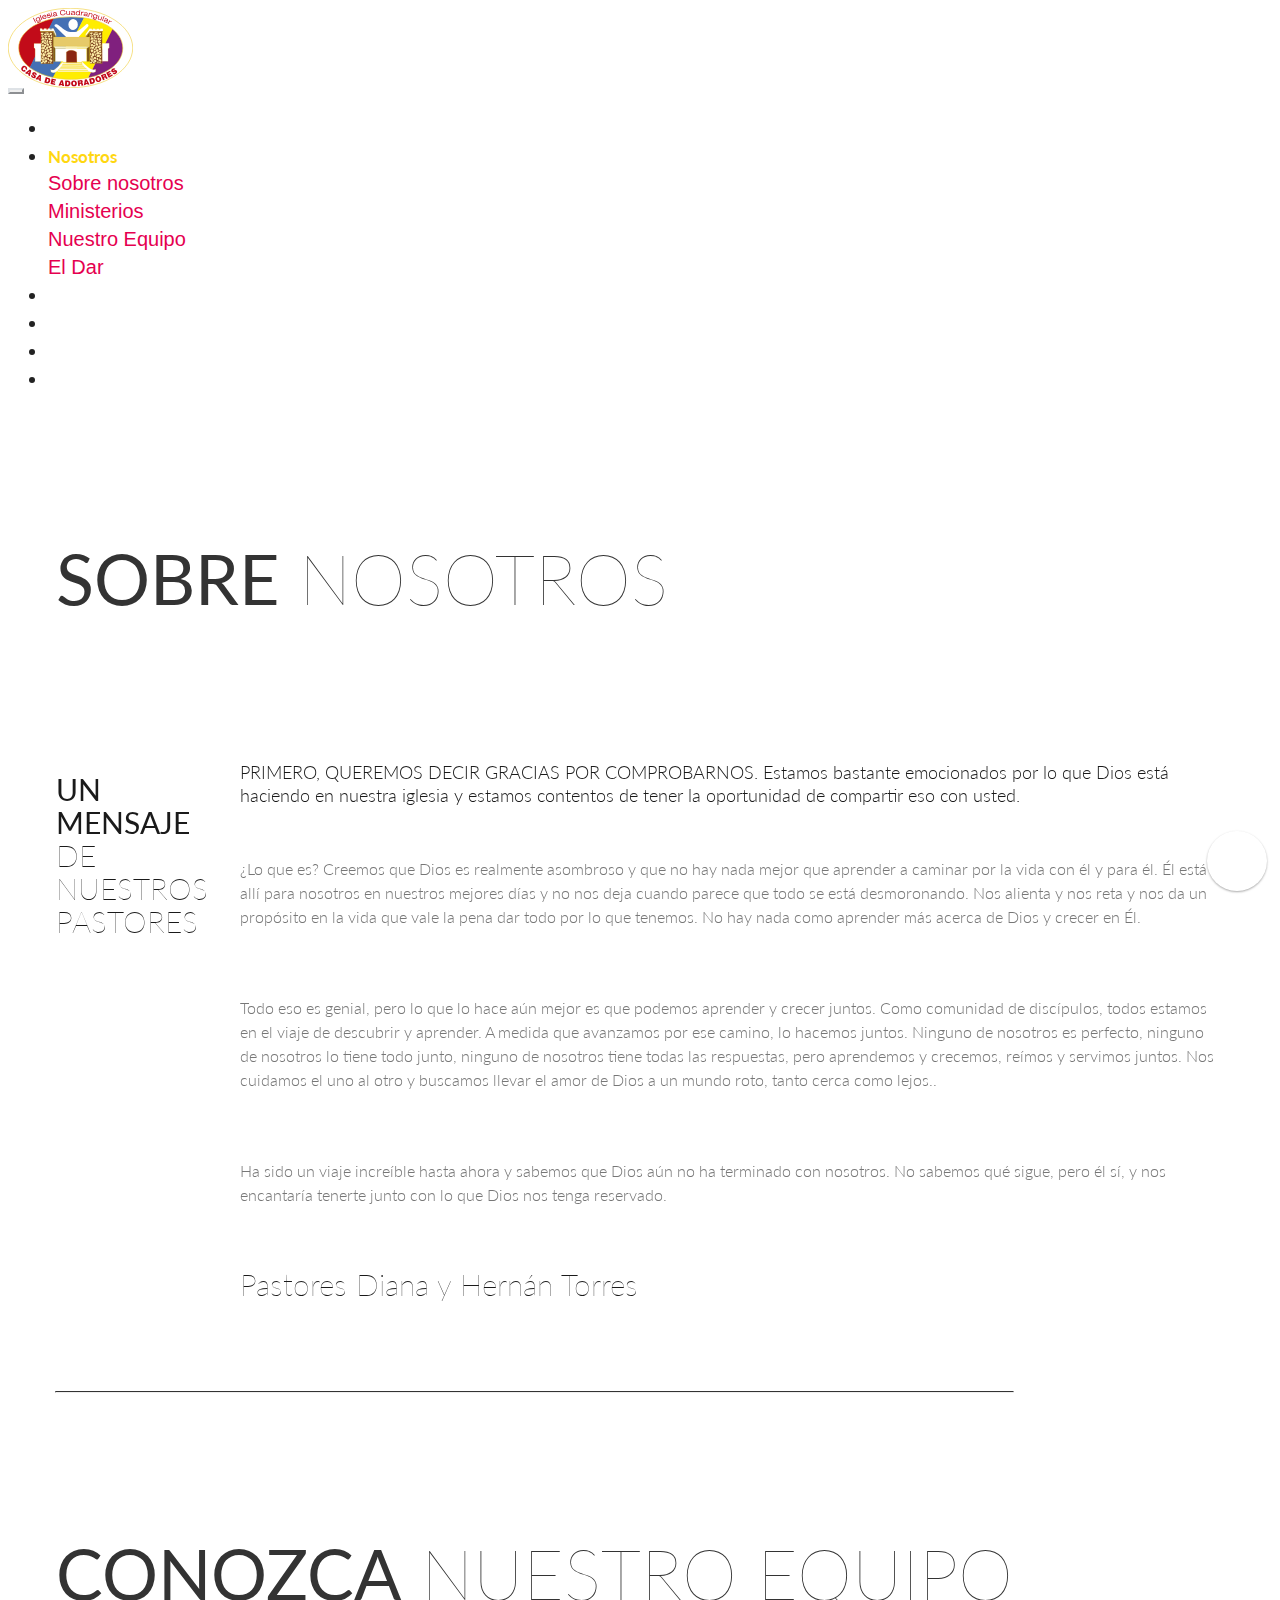
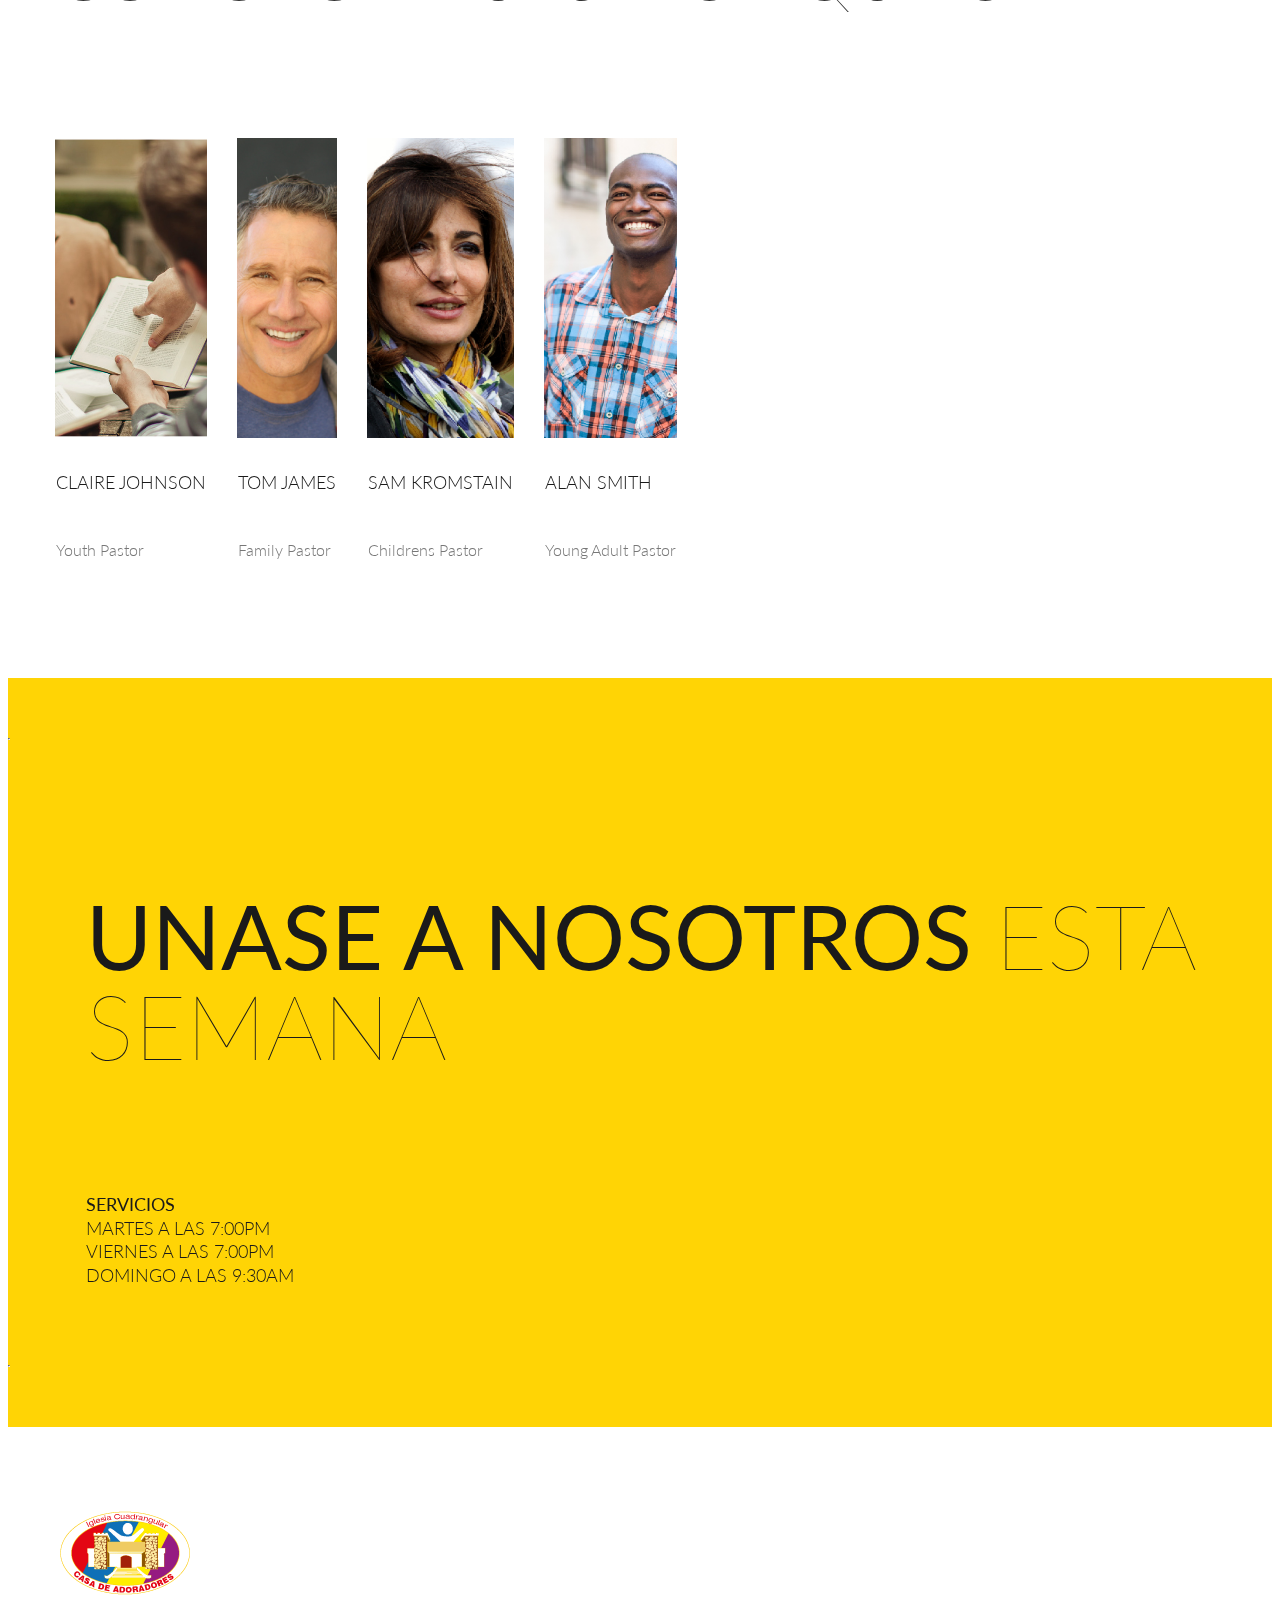
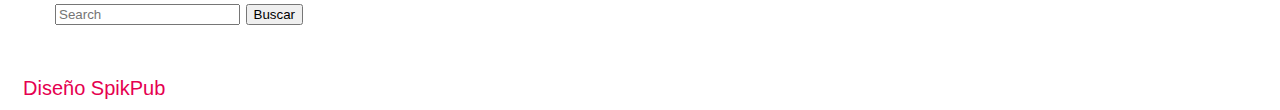
==== commit bfb5e494: "311219-1755" ====
--- a/nosotros.html
+++ b/nosotros.html
@@ -42,12 +42,37 @@
                         <div id="nav_principal"
                             class="collapse navbar-collapse navbar-light justify-content-center justify-content-lg-center text-center text-uppercase">
                             <!--conenedor collapsado-->
-                            <a href="index.html" class="nav-link active">Inicio</a>
-                            <a href="nosotros.html" class="nav-link">Nosotros</a>
-                            <a href="ministerios.html" class="nav-link">Ministerios</a>
-                            <a href="blog.html" class="nav-link">Blog</a>
-                            <a href="galeria.html" class="nav-link">Galería</a>
-                            <a href="contacto.html" class="nav-link">Contacto</a>
+                            <ul class="navbar-nav">
+                                <li class="nav-item">
+                                    <a class="nav-link" href="index.html">Inicio</a>
+                                </li>
+                                <li class="nav-item dropdown">
+                                    <a class="nav-link dropdown-toggle active" href="#" id="navbarDropdown" role="button" data-toggle="dropdown" aria-haspopup="true" aria-expanded="false">
+                                        Nosotros
+                                    </a>
+                                    <div class="dropdown-menu" aria-labelledby="navbarDropdown">
+                                        <a class="dropdown-item" href="nosotros.html">Sobre nosotros</a>
+                                        <div class="dropdown-divider"></div>
+                                        <a class="dropdown-item" href="ministerios.html">Ministerios</a>
+                                        <div class="dropdown-divider"></div>
+                                        <a class="dropdown-item" href="nosotros.html#staff">Nuestro Equipo</a>
+                                        <div class="dropdown-divider"></div>
+                                        <a class="dropdown-item" href="#">El Dar</a>
+                                    </div>
+                                </li>
+                                <li class="nav-item">
+                                    <a href="ministerios.html" class="nav-link">Ministerios</a>
+                                </li>
+                                <li class="nav-item">
+                                    <a href="blog.html" class="nav-link">Blog</a>
+                                </li>
+                                <li class="nav-item">
+                                    <a href="galeria.html" class="nav-link">Galería</a>
+                                </li>
+                                <li class="nav-item">
+                                    <a href="contacto.html" class="nav-link">Contacto</a>
+                                </li>
+                            </ul>
                         </div>
                         <!--fin contenedor menu colapsado-->
                     </nav>
--- a/style.css
+++ b/style.css
@@ -118,7 +118,7 @@
 header .navegacion .navbar-toggler-icon {
   background-color: #f8f402; }
 
-header .navegacion .nav-item {
+header .navegacion ul li.nav-item .nav-link {
   color: #fff;
   font-family: "Lato", sans-serif;
   font-weight: 700;
@@ -127,24 +127,24 @@
   -webkit-transition: border-bottom .2s ease-in-out;
   transition: border-bottom .2s ease-in-out; }
 
-header .navegacion .nav-item:hover {
+header .navegacion ul li.nav-item .nav-link:hover {
   color: #ffffb8;
   border-top: 3px solid #ffd711;
   border-bottom: 3px solid #ffd711; }
 
-header .navegacion .nav-link.active {
-  color: #ffd711; }
+header .navegacion ul li.nav-item a.active {
+  color: #ffd711 !important; }
 
 @media (min-width: 720px) {
   header .img-logo {
     height: 80px; }
 
-  header .navegacion .nav-link {
+  header ul li.nav-item .nav-link {
     color: #fff;
     font-family: "Lato", sans-serif;
     font-weight: 700; } }
 @media (min-width: 960px) {
-  header .navegacion .nav-link {
+  header .navegacion ul li.nav-item .nav-link {
     font-size: 17px; } }
 @media (min-width: 1300px) {
   header .img-logo {
